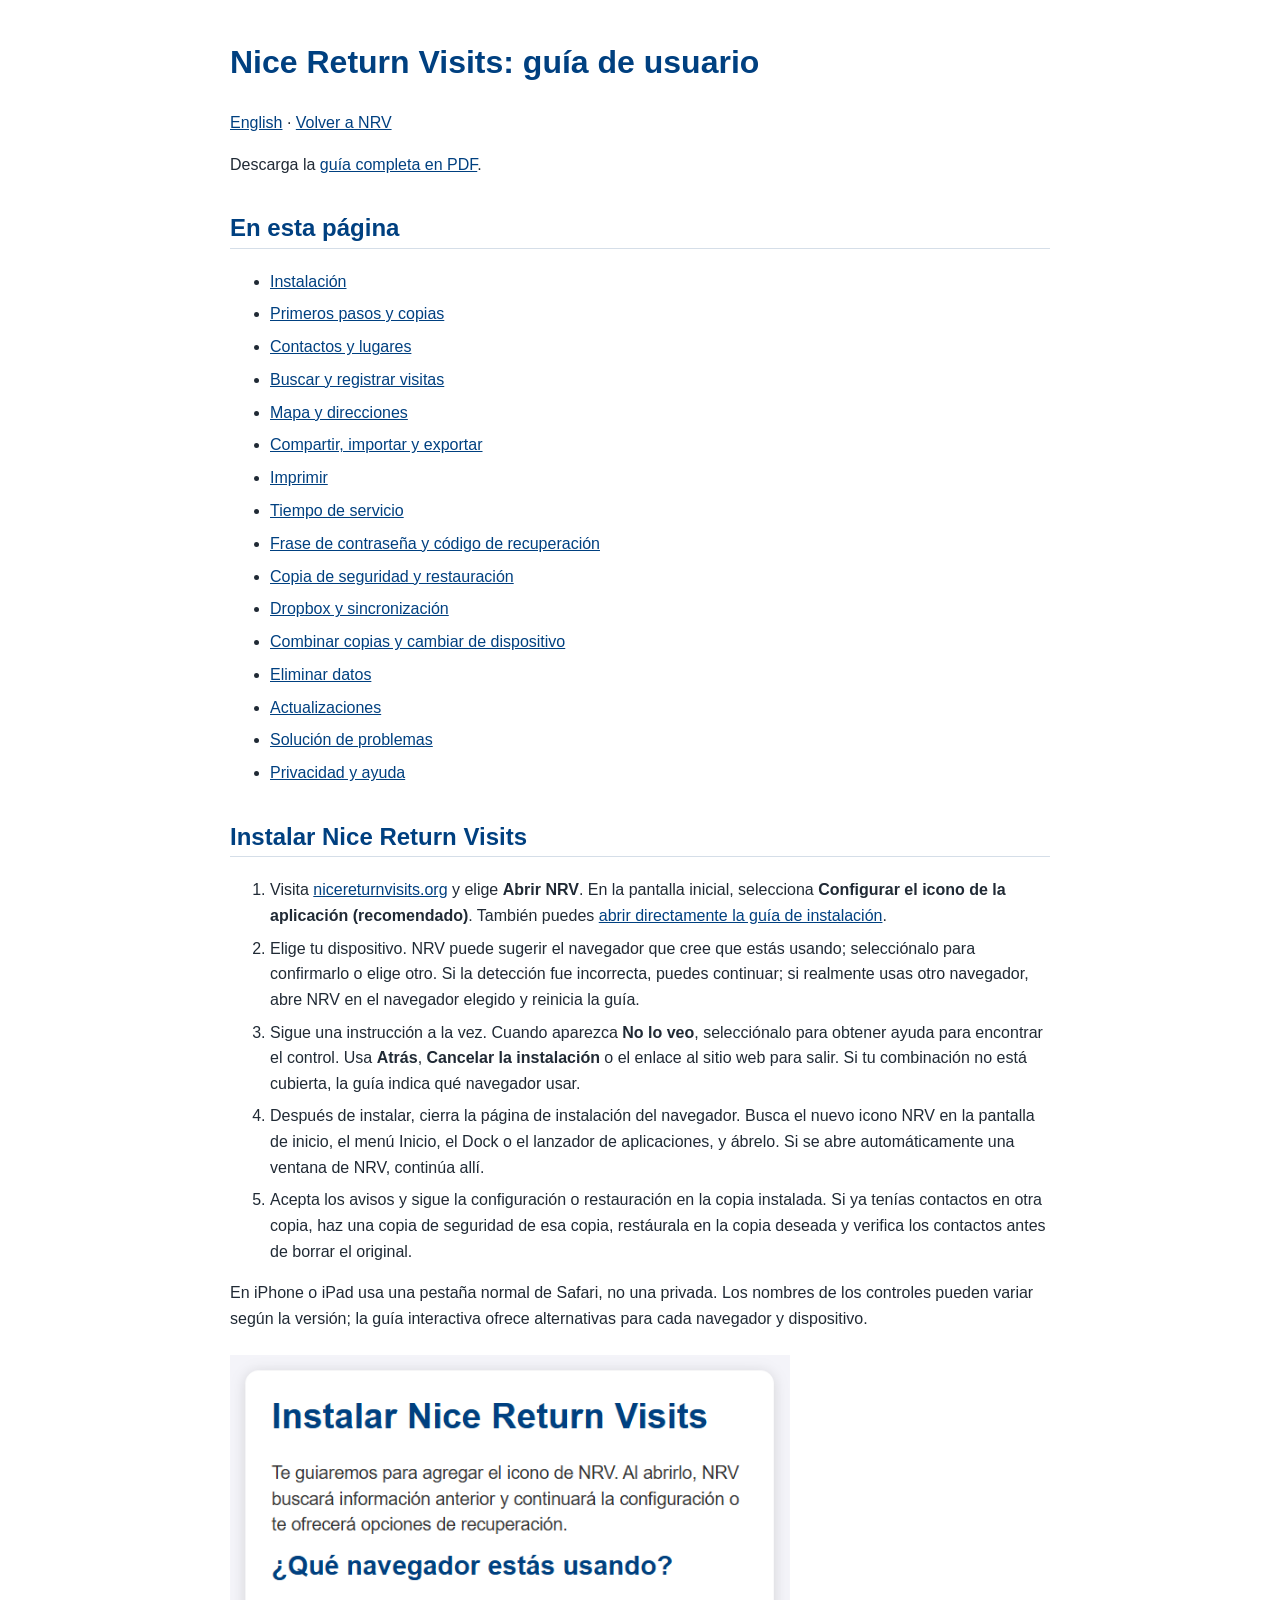
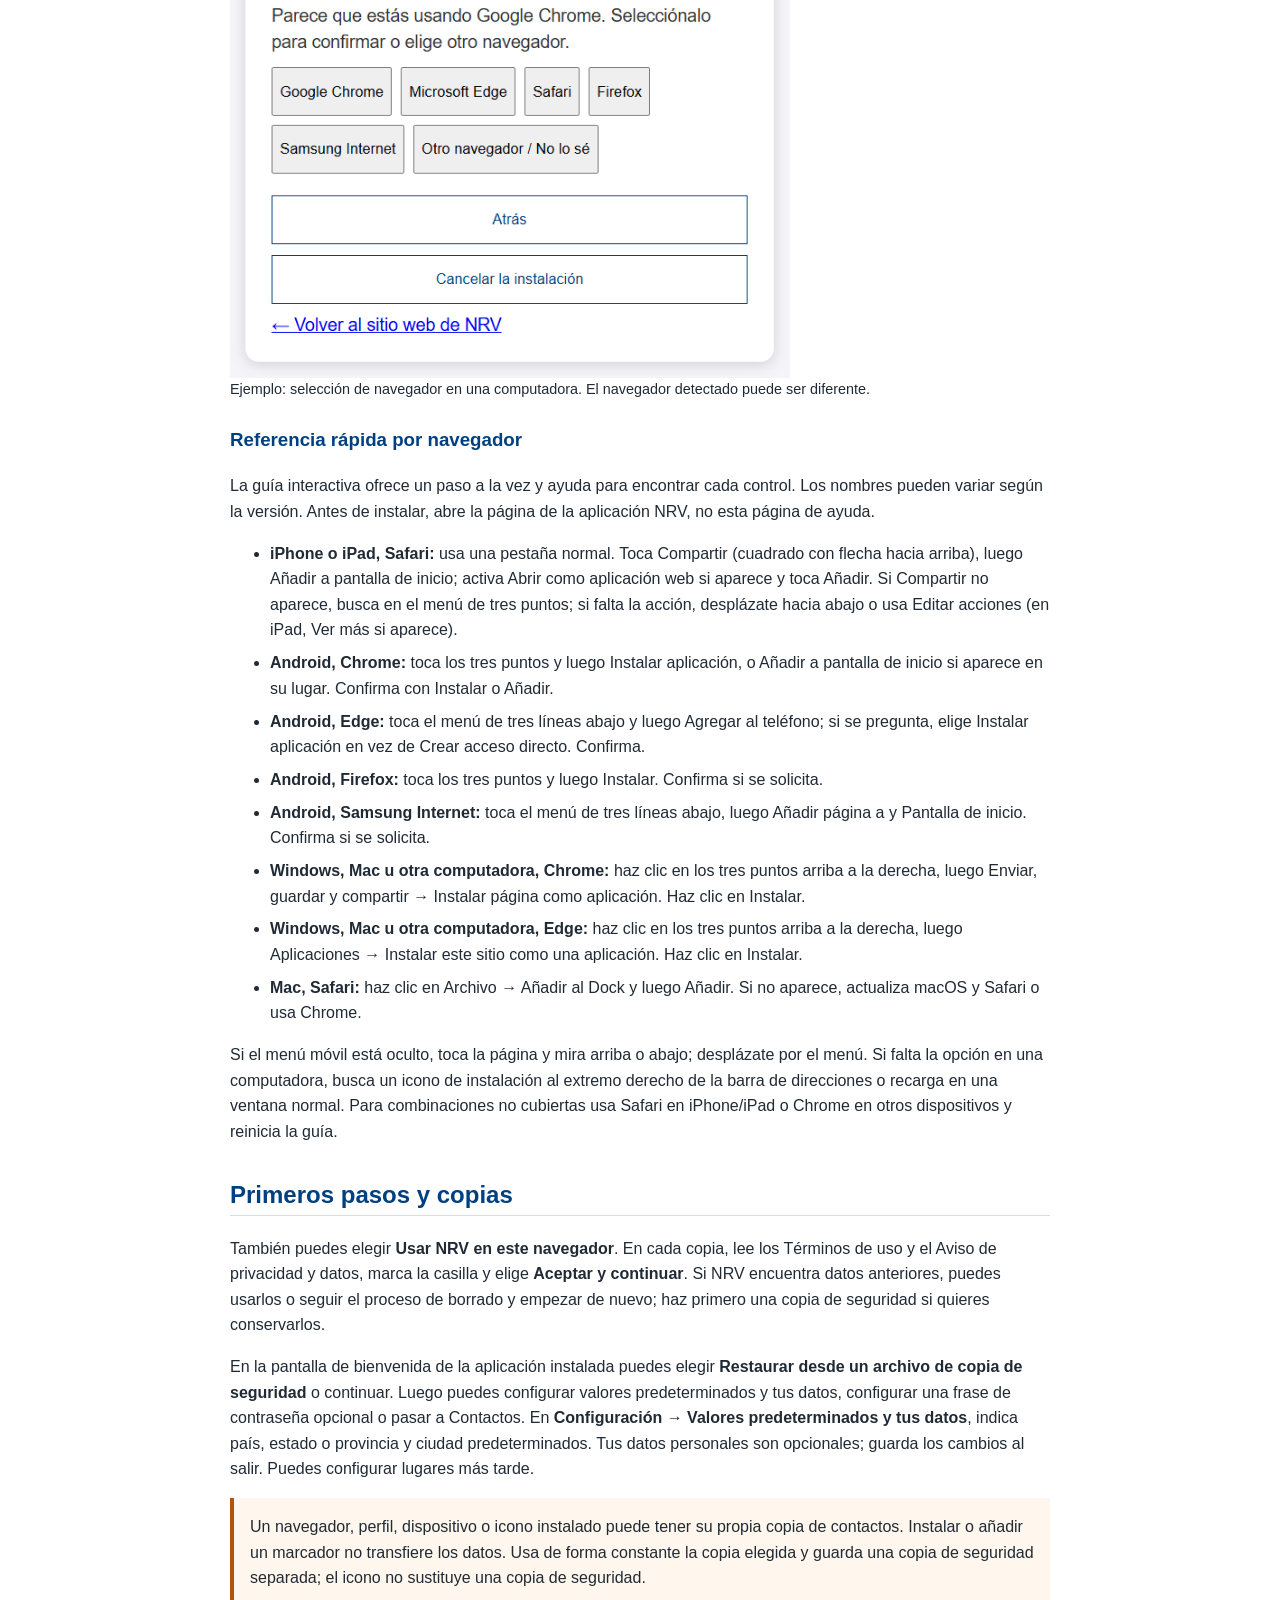
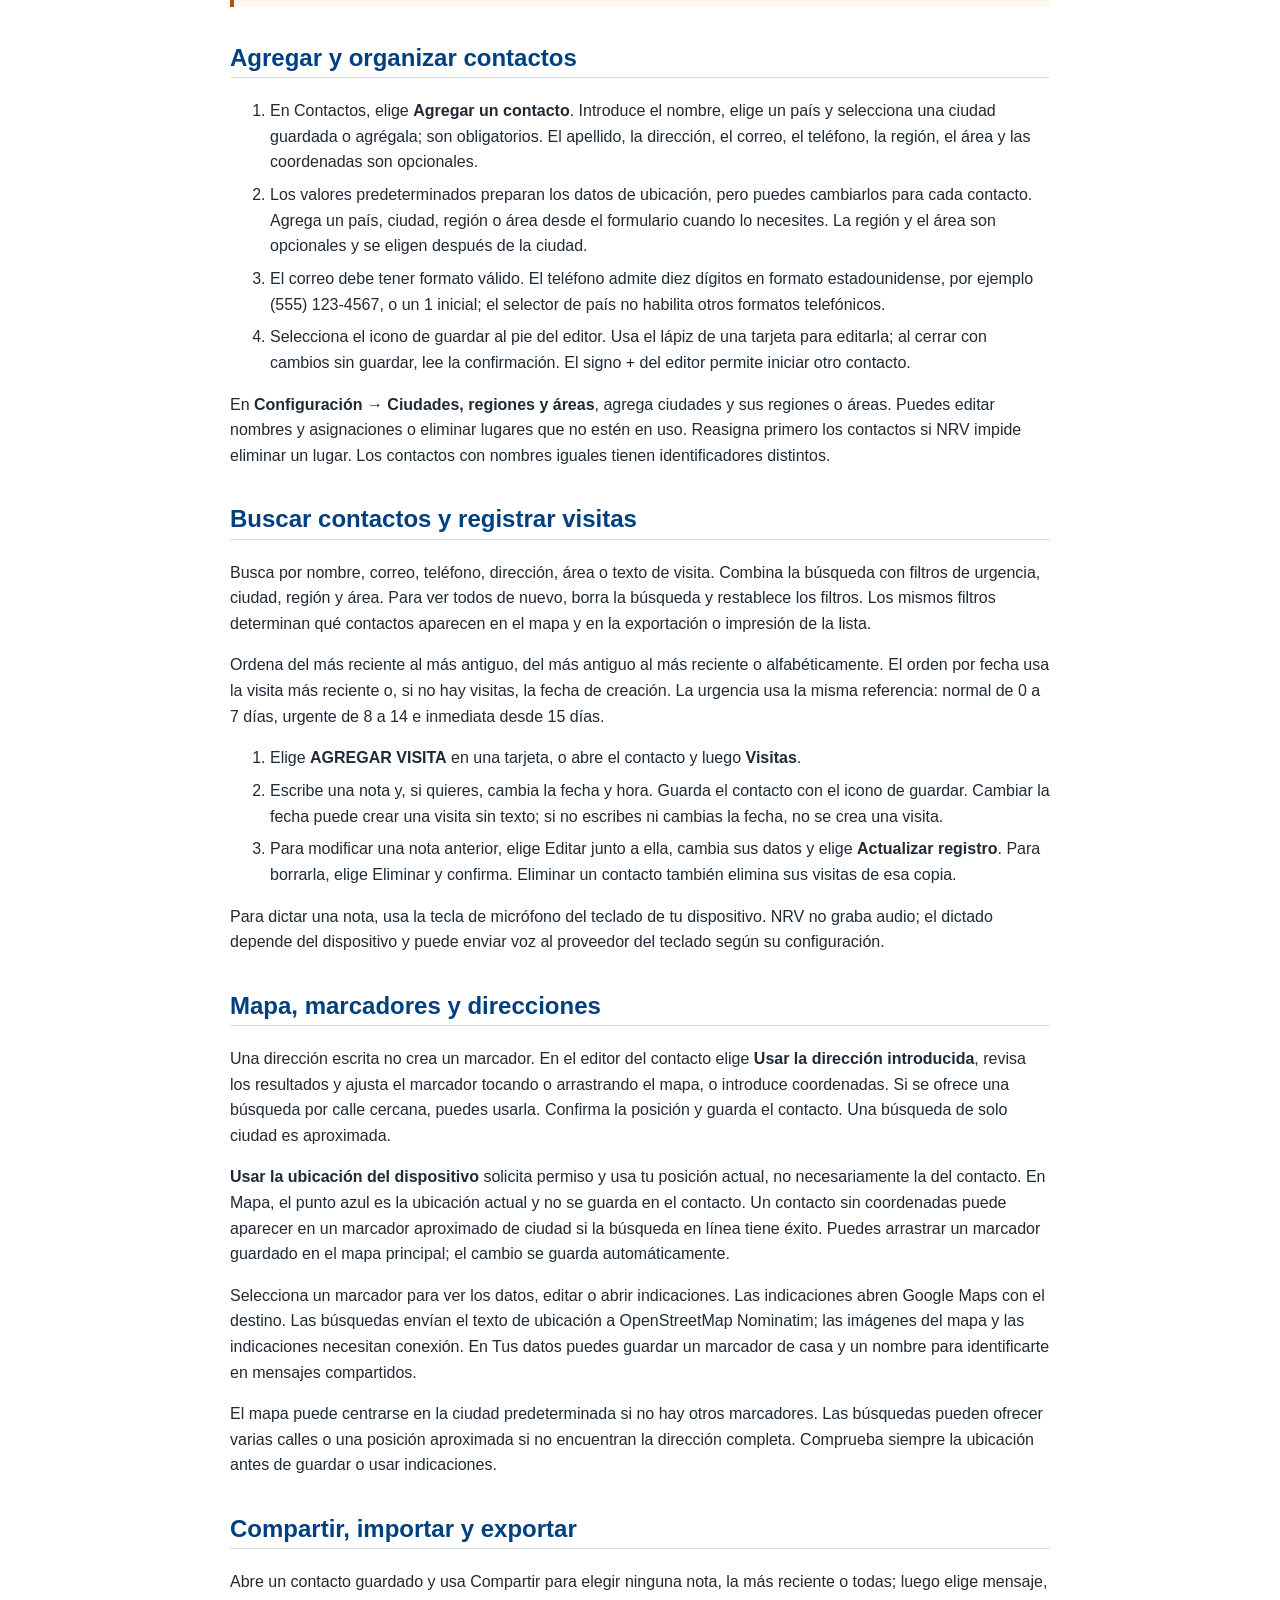
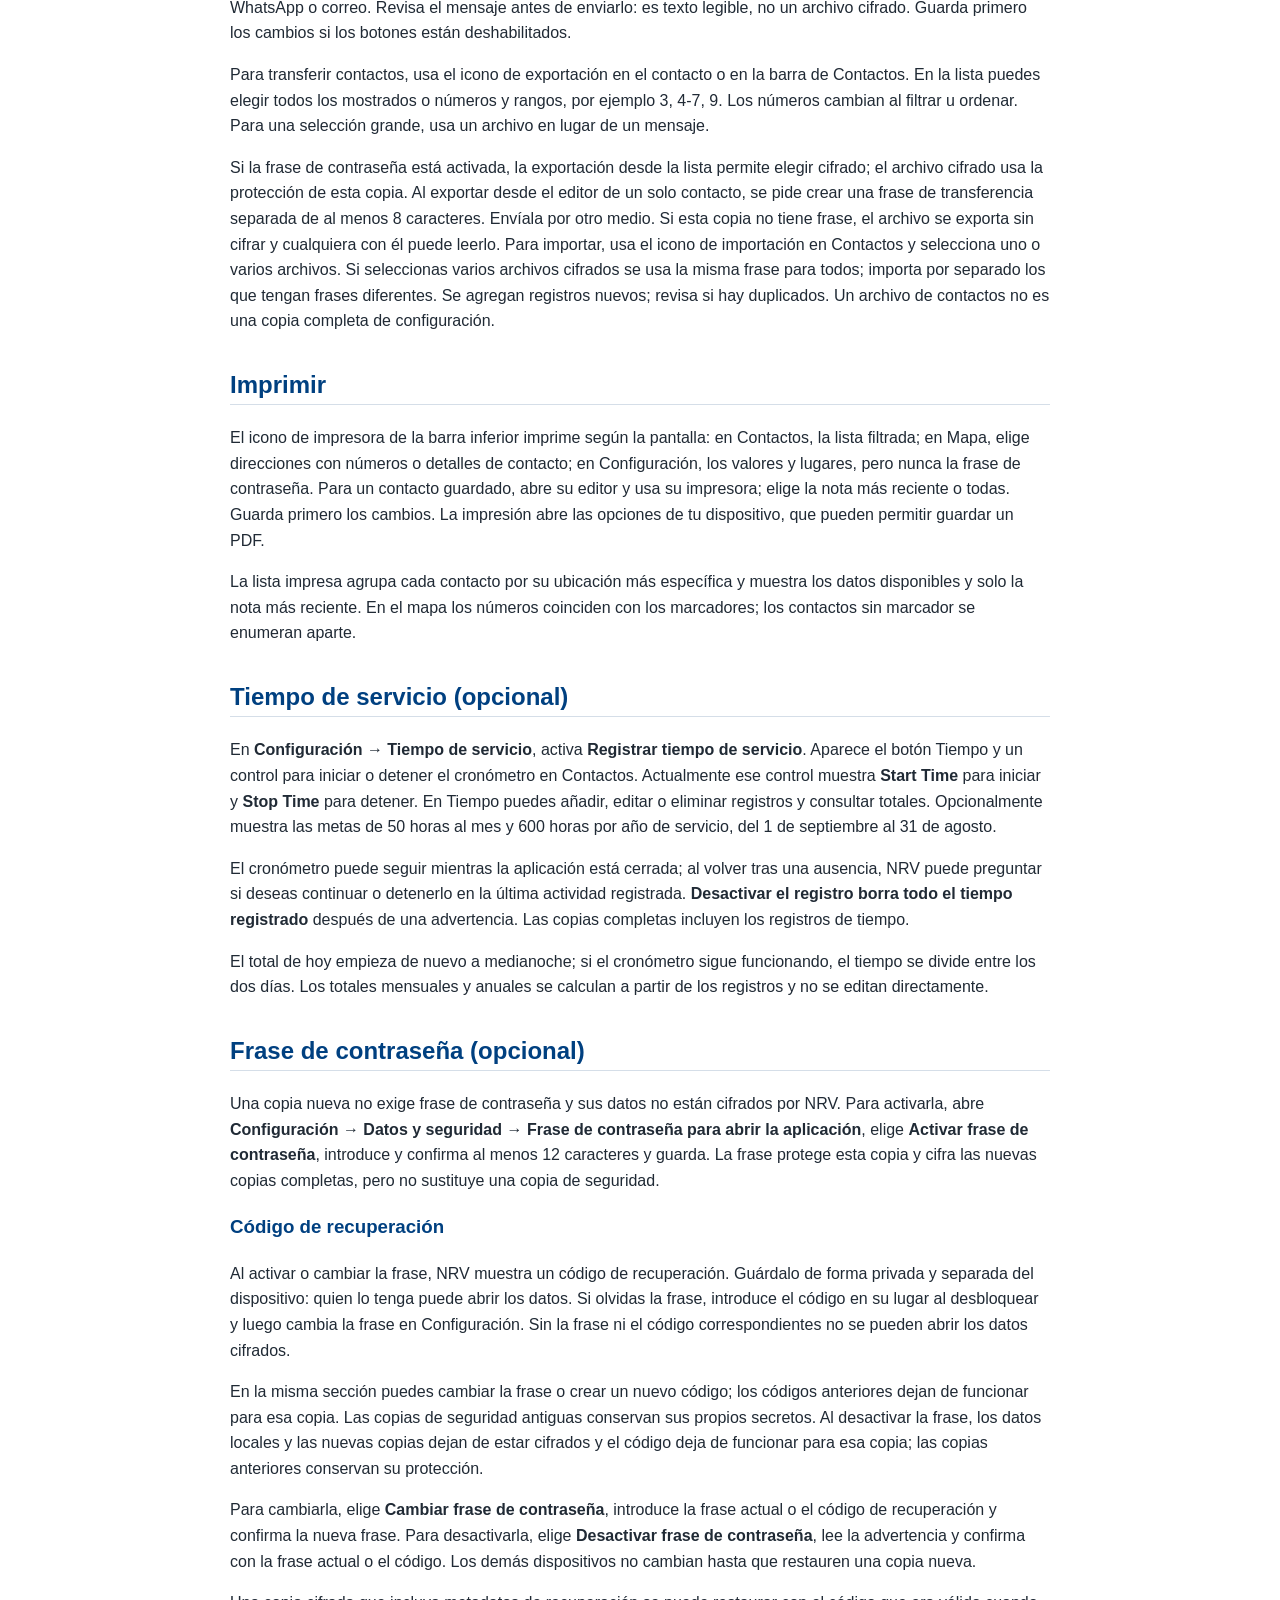
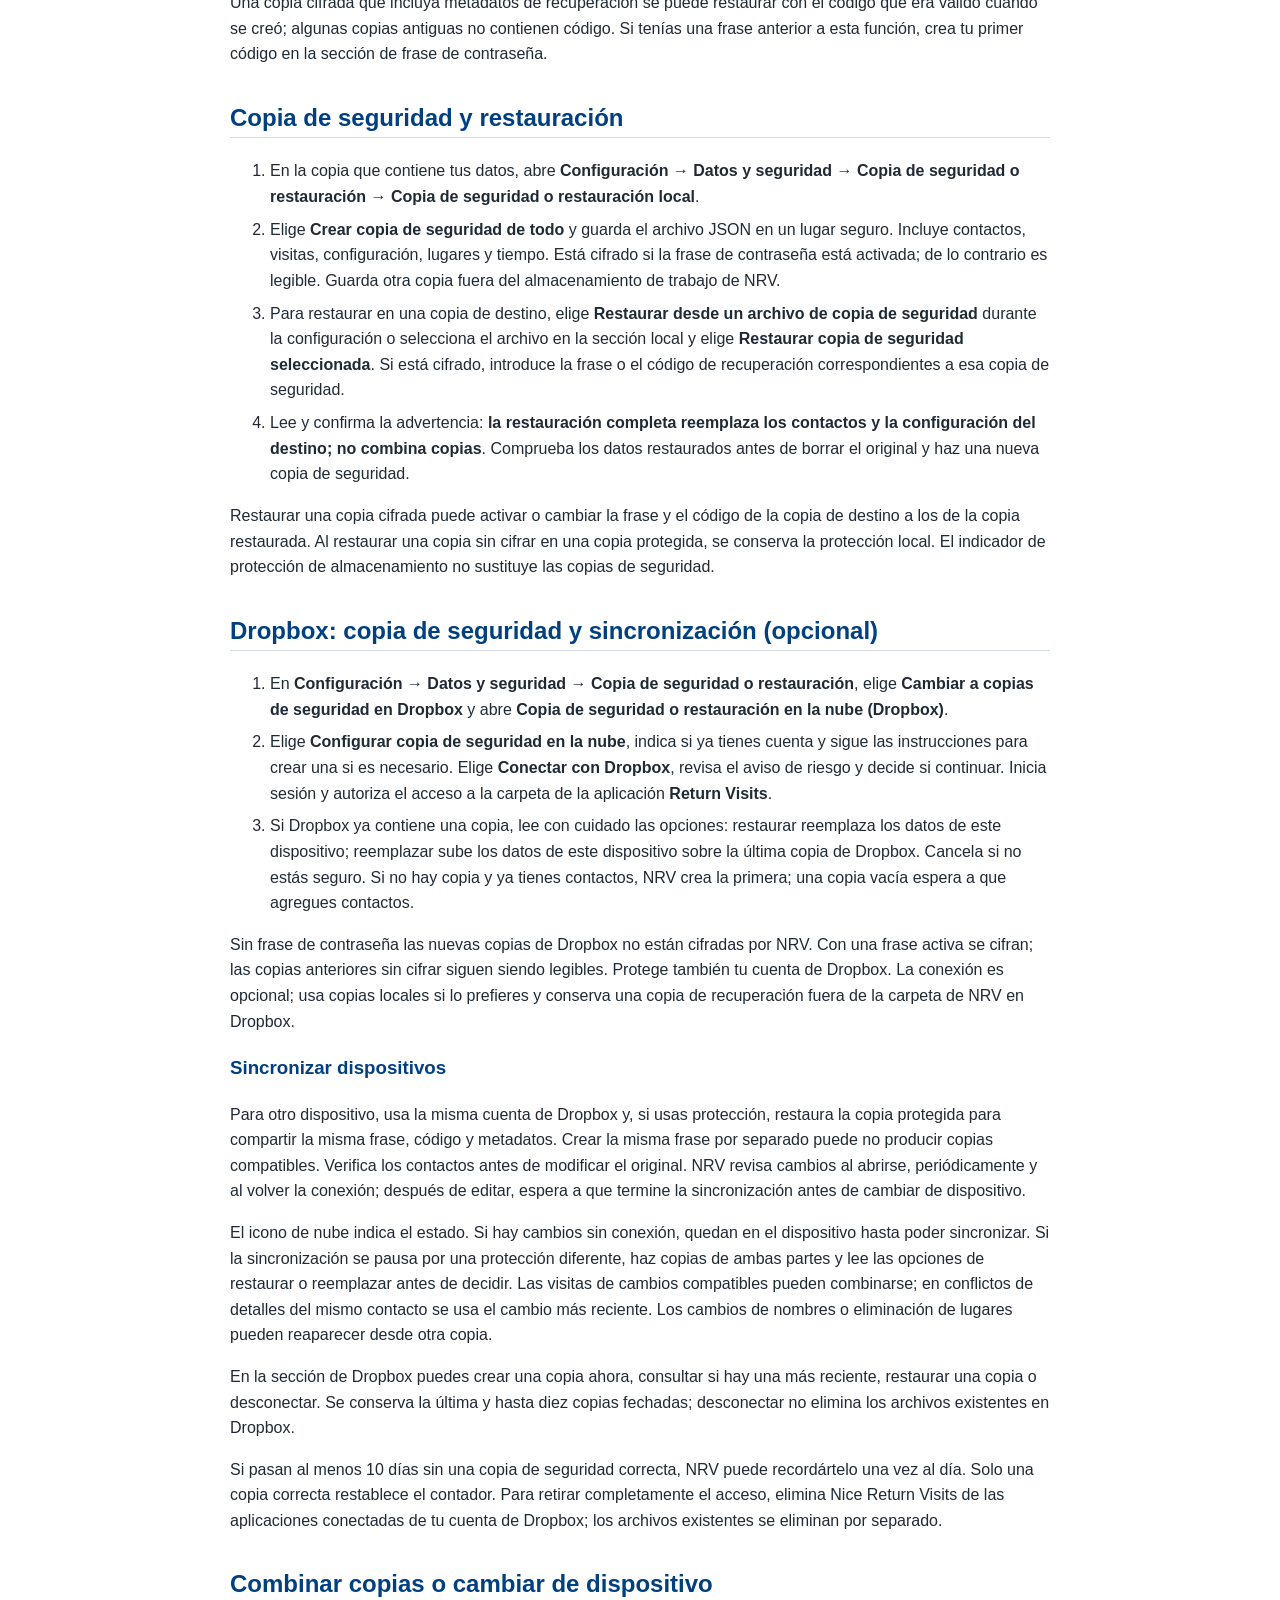
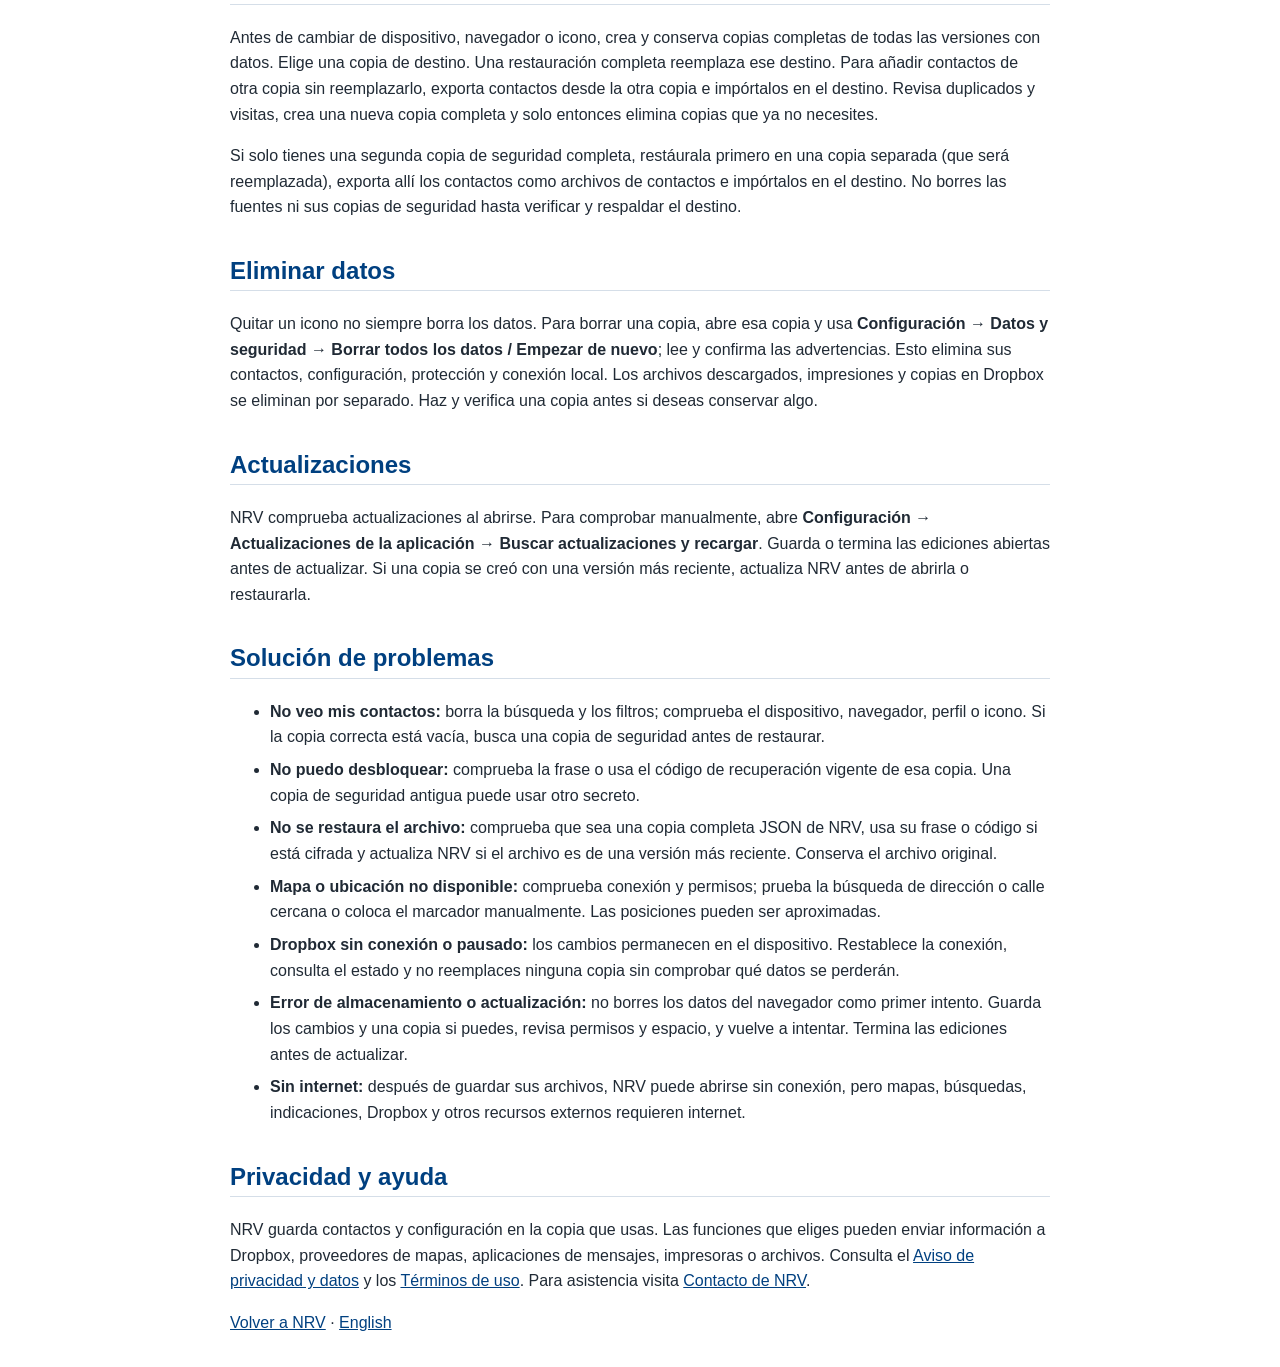
==== help-es.html @ f2c2efbd "Complete bilingual user guides and PDFs Co-authored-by: Copilot <223556219+Copilot@users.noreply.git" ====
<!doctype html>
<html lang="es">
<head>
  <meta charset="utf-8">
  <meta name="viewport" content="width=device-width, initial-scale=1">
  <meta name="description" content="Referencia práctica de Nice Return Visits">
  <title>Nice Return Visits - Guía de usuario</title>
  <style>
    body { font: 16px/1.6 Arial, sans-serif; color: #202a35; margin: 0 auto; max-width: 820px; padding: 1rem; }
    h1, h2, h3 { color: #004080; }
    h2 { margin-top: 2rem; border-bottom: 1px solid #d5dee8; }
    a { color: #004080; }
    a:focus-visible { outline: 3px solid #d97706; outline-offset: 3px; }
    li + li { margin-top: .45rem; }
    .notice { padding: 1rem; border-left: 4px solid #b45309; background: #fff7ed; }
    .guide-figure { margin: 1.5rem 0; }
    .guide-figure img { display: block; width: min(100%, 560px); height: auto; }
    .guide-figure figcaption { font-size: .9rem; }
    @media print { body { margin: 0; padding: 0; } .screen-only { display: none; } a { color: inherit; } h2, h3 { break-after: avoid; } .guide-figure { break-inside: avoid; } }
  </style>
</head>
<body>
  <header>
    <h1>Nice Return Visits: guía de usuario</h1>
    <p class="screen-only"><a href="./help.html">English</a> · <a href="./">Volver a NRV</a></p>
    <p class="screen-only">Descarga la <a href="./docs/NRV-Setup-User-Guide-es.pdf" download>guía completa en PDF</a>.</p>
  </header>
  <main>
    <nav aria-label="En esta página">
      <h2>En esta página</h2>
      <ul>
        <li><a href="#install-guide">Instalación</a></li>
        <li><a href="#first-setup">Primeros pasos y copias</a></li>
        <li><a href="#add-and-organize-contacts">Contactos y lugares</a></li>
        <li><a href="#find-contacts-and-record-visits">Buscar y registrar visitas</a></li>
        <li><a href="#map">Mapa y direcciones</a></li>
        <li><a href="#share">Compartir, importar y exportar</a></li>
        <li><a href="#print-contacts">Imprimir</a></li>
        <li><a href="#time-in-service">Tiempo de servicio</a></li>
        <li><a href="#passphrase-optional">Frase de contraseña y código de recuperación</a></li>
        <li><a href="#backup">Copia de seguridad y restauración</a></li>
        <li><a href="#cloud-backup">Dropbox y sincronización</a></li>
        <li><a href="#consolidate">Combinar copias y cambiar de dispositivo</a></li>
        <li><a href="#remove-data">Eliminar datos</a></li>
        <li><a href="#updates">Actualizaciones</a></li>
        <li><a href="#troubleshooting">Solución de problemas</a></li>
        <li><a href="#privacy">Privacidad y ayuda</a></li>
      </ul>
    </nav>

    <h2 id="install-guide">Instalar Nice Return Visits</h2>
    <ol>
      <li>Visita <a href="https://nicereturnvisits.org/es/">nicereturnvisits.org</a> y elige <strong>Abrir NRV</strong>. En la pantalla inicial, selecciona <strong>Configurar el icono de la aplicación (recomendado)</strong>. También puedes <a href="./index.html?lang=es&amp;install=1">abrir directamente la guía de instalación</a>.</li>
      <li>Elige tu dispositivo. NRV puede sugerir el navegador que cree que estás usando; selecciónalo para confirmarlo o elige otro. Si la detección fue incorrecta, puedes continuar; si realmente usas otro navegador, abre NRV en el navegador elegido y reinicia la guía.</li>
      <li>Sigue una instrucción a la vez. Cuando aparezca <strong>No lo veo</strong>, selecciónalo para obtener ayuda para encontrar el control. Usa <strong>Atrás</strong>, <strong>Cancelar la instalación</strong> o el enlace al sitio web para salir. Si tu combinación no está cubierta, la guía indica qué navegador usar.</li>
      <li>Después de instalar, cierra la página de instalación del navegador. Busca el nuevo icono NRV en la pantalla de inicio, el menú Inicio, el Dock o el lanzador de aplicaciones, y ábrelo. Si se abre automáticamente una ventana de NRV, continúa allí.</li>
      <li>Acepta los avisos y sigue la configuración o restauración en la copia instalada. Si ya tenías contactos en otra copia, haz una copia de seguridad de esa copia, restáurala en la copia deseada y verifica los contactos antes de borrar el original.</li>
    </ol>
    <p>En iPhone o iPad usa una pestaña normal de Safari, no una privada. Los nombres de los controles pueden variar según la versión; la guía interactiva ofrece alternativas para cada navegador y dispositivo.</p>
    <figure class="guide-figure">
      <img src="./docs/install-browser-es.png" alt="La guía de instalación pregunta qué navegador usas y permite confirmar el detectado o elegir otro.">
      <figcaption>Ejemplo: selección de navegador en una computadora. El navegador detectado puede ser diferente.</figcaption>
    </figure>
    <h3>Referencia rápida por navegador</h3>
    <p>La guía interactiva ofrece un paso a la vez y ayuda para encontrar cada control. Los nombres pueden variar según la versión. Antes de instalar, abre la página de la aplicación NRV, no esta página de ayuda.</p>
    <ul>
      <li><strong>iPhone o iPad, Safari:</strong> usa una pestaña normal. Toca Compartir (cuadrado con flecha hacia arriba), luego Añadir a pantalla de inicio; activa Abrir como aplicación web si aparece y toca Añadir. Si Compartir no aparece, busca en el menú de tres puntos; si falta la acción, desplázate hacia abajo o usa Editar acciones (en iPad, Ver más si aparece).</li>
      <li><strong>Android, Chrome:</strong> toca los tres puntos y luego Instalar aplicación, o Añadir a pantalla de inicio si aparece en su lugar. Confirma con Instalar o Añadir.</li>
      <li><strong>Android, Edge:</strong> toca el menú de tres líneas abajo y luego Agregar al teléfono; si se pregunta, elige Instalar aplicación en vez de Crear acceso directo. Confirma.</li>
      <li><strong>Android, Firefox:</strong> toca los tres puntos y luego Instalar. Confirma si se solicita.</li>
      <li><strong>Android, Samsung Internet:</strong> toca el menú de tres líneas abajo, luego Añadir página a y Pantalla de inicio. Confirma si se solicita.</li>
      <li><strong>Windows, Mac u otra computadora, Chrome:</strong> haz clic en los tres puntos arriba a la derecha, luego Enviar, guardar y compartir → Instalar página como aplicación. Haz clic en Instalar.</li>
      <li><strong>Windows, Mac u otra computadora, Edge:</strong> haz clic en los tres puntos arriba a la derecha, luego Aplicaciones → Instalar este sitio como una aplicación. Haz clic en Instalar.</li>
      <li><strong>Mac, Safari:</strong> haz clic en Archivo → Añadir al Dock y luego Añadir. Si no aparece, actualiza macOS y Safari o usa Chrome.</li>
    </ul>
    <p>Si el menú móvil está oculto, toca la página y mira arriba o abajo; desplázate por el menú. Si falta la opción en una computadora, busca un icono de instalación al extremo derecho de la barra de direcciones o recarga en una ventana normal. Para combinaciones no cubiertas usa Safari en iPhone/iPad o Chrome en otros dispositivos y reinicia la guía.</p>

    <h2 id="first-setup">Primeros pasos y copias</h2>
    <p>También puedes elegir <strong>Usar NRV en este navegador</strong>. En cada copia, lee los Términos de uso y el Aviso de privacidad y datos, marca la casilla y elige <strong>Aceptar y continuar</strong>. Si NRV encuentra datos anteriores, puedes usarlos o seguir el proceso de borrado y empezar de nuevo; haz primero una copia de seguridad si quieres conservarlos.</p>
    <p>En la pantalla de bienvenida de la aplicación instalada puedes elegir <strong>Restaurar desde un archivo de copia de seguridad</strong> o continuar. Luego puedes configurar valores predeterminados y tus datos, configurar una frase de contraseña opcional o pasar a Contactos. En <strong>Configuración → Valores predeterminados y tus datos</strong>, indica país, estado o provincia y ciudad predeterminados. Tus datos personales son opcionales; guarda los cambios al salir. Puedes configurar lugares más tarde.</p>
    <p class="notice">Un navegador, perfil, dispositivo o icono instalado puede tener su propia copia de contactos. Instalar o añadir un marcador no transfiere los datos. Usa de forma constante la copia elegida y guarda una copia de seguridad separada; el icono no sustituye una copia de seguridad.</p>

    <h2 id="add-and-organize-contacts">Agregar y organizar contactos</h2>
    <ol>
      <li>En Contactos, elige <strong>Agregar un contacto</strong>. Introduce el nombre, elige un país y selecciona una ciudad guardada o agrégala; son obligatorios. El apellido, la dirección, el correo, el teléfono, la región, el área y las coordenadas son opcionales.</li>
      <li>Los valores predeterminados preparan los datos de ubicación, pero puedes cambiarlos para cada contacto. Agrega un país, ciudad, región o área desde el formulario cuando lo necesites. La región y el área son opcionales y se eligen después de la ciudad.</li>
      <li>El correo debe tener formato válido. El teléfono admite diez dígitos en formato estadounidense, por ejemplo (555) 123-4567, o un 1 inicial; el selector de país no habilita otros formatos telefónicos.</li>
      <li>Selecciona el icono de guardar al pie del editor. Usa el lápiz de una tarjeta para editarla; al cerrar con cambios sin guardar, lee la confirmación. El signo + del editor permite iniciar otro contacto.</li>
    </ol>
    <p>En <strong>Configuración → Ciudades, regiones y áreas</strong>, agrega ciudades y sus regiones o áreas. Puedes editar nombres y asignaciones o eliminar lugares que no estén en uso. Reasigna primero los contactos si NRV impide eliminar un lugar. Los contactos con nombres iguales tienen identificadores distintos.</p>

    <h2 id="find-contacts-and-record-visits">Buscar contactos y registrar visitas</h2>
    <p>Busca por nombre, correo, teléfono, dirección, área o texto de visita. Combina la búsqueda con filtros de urgencia, ciudad, región y área. Para ver todos de nuevo, borra la búsqueda y restablece los filtros. Los mismos filtros determinan qué contactos aparecen en el mapa y en la exportación o impresión de la lista.</p>
    <p>Ordena del más reciente al más antiguo, del más antiguo al más reciente o alfabéticamente. El orden por fecha usa la visita más reciente o, si no hay visitas, la fecha de creación. La urgencia usa la misma referencia: normal de 0 a 7 días, urgente de 8 a 14 e inmediata desde 15 días.</p>
    <ol>
      <li>Elige <strong>AGREGAR VISITA</strong> en una tarjeta, o abre el contacto y luego <strong>Visitas</strong>.</li>
      <li>Escribe una nota y, si quieres, cambia la fecha y hora. Guarda el contacto con el icono de guardar. Cambiar la fecha puede crear una visita sin texto; si no escribes ni cambias la fecha, no se crea una visita.</li>
      <li>Para modificar una nota anterior, elige Editar junto a ella, cambia sus datos y elige <strong>Actualizar registro</strong>. Para borrarla, elige Eliminar y confirma. Eliminar un contacto también elimina sus visitas de esa copia.</li>
    </ol>
    <p>Para dictar una nota, usa la tecla de micrófono del teclado de tu dispositivo. NRV no graba audio; el dictado depende del dispositivo y puede enviar voz al proveedor del teclado según su configuración.</p>

    <h2 id="map">Mapa, marcadores y direcciones</h2>
    <p>Una dirección escrita no crea un marcador. En el editor del contacto elige <strong>Usar la dirección introducida</strong>, revisa los resultados y ajusta el marcador tocando o arrastrando el mapa, o introduce coordenadas. Si se ofrece una búsqueda por calle cercana, puedes usarla. Confirma la posición y guarda el contacto. Una búsqueda de solo ciudad es aproximada.</p>
    <p><strong>Usar la ubicación del dispositivo</strong> solicita permiso y usa tu posición actual, no necesariamente la del contacto. En Mapa, el punto azul es la ubicación actual y no se guarda en el contacto. Un contacto sin coordenadas puede aparecer en un marcador aproximado de ciudad si la búsqueda en línea tiene éxito. Puedes arrastrar un marcador guardado en el mapa principal; el cambio se guarda automáticamente.</p>
    <p>Selecciona un marcador para ver los datos, editar o abrir indicaciones. Las indicaciones abren Google Maps con el destino. Las búsquedas envían el texto de ubicación a OpenStreetMap Nominatim; las imágenes del mapa y las indicaciones necesitan conexión. En Tus datos puedes guardar un marcador de casa y un nombre para identificarte en mensajes compartidos.</p>
    <p>El mapa puede centrarse en la ciudad predeterminada si no hay otros marcadores. Las búsquedas pueden ofrecer varias calles o una posición aproximada si no encuentran la dirección completa. Comprueba siempre la ubicación antes de guardar o usar indicaciones.</p>

    <h2 id="share">Compartir, importar y exportar</h2>
    <p>Abre un contacto guardado y usa Compartir para elegir ninguna nota, la más reciente o todas; luego elige mensaje, WhatsApp o correo. Revisa el mensaje antes de enviarlo: es texto legible, no un archivo cifrado. Guarda primero los cambios si los botones están deshabilitados.</p>
    <p>Para transferir contactos, usa el icono de exportación en el contacto o en la barra de Contactos. En la lista puedes elegir todos los mostrados o números y rangos, por ejemplo 3, 4-7, 9. Los números cambian al filtrar u ordenar. Para una selección grande, usa un archivo en lugar de un mensaje.</p>
    <p>Si la frase de contraseña está activada, la exportación desde la lista permite elegir cifrado; el archivo cifrado usa la protección de esta copia. Al exportar desde el editor de un solo contacto, se pide crear una frase de transferencia separada de al menos 8 caracteres. Envíala por otro medio. Si esta copia no tiene frase, el archivo se exporta sin cifrar y cualquiera con él puede leerlo. Para importar, usa el icono de importación en Contactos y selecciona uno o varios archivos. Si seleccionas varios archivos cifrados se usa la misma frase para todos; importa por separado los que tengan frases diferentes. Se agregan registros nuevos; revisa si hay duplicados. Un archivo de contactos no es una copia completa de configuración.</p>

    <h2 id="print-contacts">Imprimir</h2>
    <p>El icono de impresora de la barra inferior imprime según la pantalla: en Contactos, la lista filtrada; en Mapa, elige direcciones con números o detalles de contacto; en Configuración, los valores y lugares, pero nunca la frase de contraseña. Para un contacto guardado, abre su editor y usa su impresora; elige la nota más reciente o todas. Guarda primero los cambios. La impresión abre las opciones de tu dispositivo, que pueden permitir guardar un PDF.</p>
    <p>La lista impresa agrupa cada contacto por su ubicación más específica y muestra los datos disponibles y solo la nota más reciente. En el mapa los números coinciden con los marcadores; los contactos sin marcador se enumeran aparte.</p>

    <h2 id="time-in-service">Tiempo de servicio (opcional)</h2>
    <p>En <strong>Configuración → Tiempo de servicio</strong>, activa <strong>Registrar tiempo de servicio</strong>. Aparece el botón Tiempo y un control para iniciar o detener el cronómetro en Contactos. Actualmente ese control muestra <strong>Start Time</strong> para iniciar y <strong>Stop Time</strong> para detener. En Tiempo puedes añadir, editar o eliminar registros y consultar totales. Opcionalmente muestra las metas de 50 horas al mes y 600 horas por año de servicio, del 1 de septiembre al 31 de agosto.</p>
    <p>El cronómetro puede seguir mientras la aplicación está cerrada; al volver tras una ausencia, NRV puede preguntar si deseas continuar o detenerlo en la última actividad registrada. <strong>Desactivar el registro borra todo el tiempo registrado</strong> después de una advertencia. Las copias completas incluyen los registros de tiempo.</p>
    <p>El total de hoy empieza de nuevo a medianoche; si el cronómetro sigue funcionando, el tiempo se divide entre los dos días. Los totales mensuales y anuales se calculan a partir de los registros y no se editan directamente.</p>

    <h2 id="passphrase-optional">Frase de contraseña (opcional)</h2>
    <p>Una copia nueva no exige frase de contraseña y sus datos no están cifrados por NRV. Para activarla, abre <strong>Configuración → Datos y seguridad → Frase de contraseña para abrir la aplicación</strong>, elige <strong>Activar frase de contraseña</strong>, introduce y confirma al menos 12 caracteres y guarda. La frase protege esta copia y cifra las nuevas copias completas, pero no sustituye una copia de seguridad.</p>
    <h3 id="recovery-code">Código de recuperación</h3>
    <p>Al activar o cambiar la frase, NRV muestra un código de recuperación. Guárdalo de forma privada y separada del dispositivo: quien lo tenga puede abrir los datos. Si olvidas la frase, introduce el código en su lugar al desbloquear y luego cambia la frase en Configuración. Sin la frase ni el código correspondientes no se pueden abrir los datos cifrados.</p>
    <p>En la misma sección puedes cambiar la frase o crear un nuevo código; los códigos anteriores dejan de funcionar para esa copia. Las copias de seguridad antiguas conservan sus propios secretos. Al desactivar la frase, los datos locales y las nuevas copias dejan de estar cifrados y el código deja de funcionar para esa copia; las copias anteriores conservan su protección.</p>
    <p>Para cambiarla, elige <strong>Cambiar frase de contraseña</strong>, introduce la frase actual o el código de recuperación y confirma la nueva frase. Para desactivarla, elige <strong>Desactivar frase de contraseña</strong>, lee la advertencia y confirma con la frase actual o el código. Los demás dispositivos no cambian hasta que restauren una copia nueva.</p>
    <p>Una copia cifrada que incluya metadatos de recuperación se puede restaurar con el código que era válido cuando se creó; algunas copias antiguas no contienen código. Si tenías una frase anterior a esta función, crea tu primer código en la sección de frase de contraseña.</p>

    <h2 id="backup">Copia de seguridad y restauración</h2>
    <ol>
      <li>En la copia que contiene tus datos, abre <strong>Configuración → Datos y seguridad → Copia de seguridad o restauración → Copia de seguridad o restauración local</strong>.</li>
      <li>Elige <strong>Crear copia de seguridad de todo</strong> y guarda el archivo JSON en un lugar seguro. Incluye contactos, visitas, configuración, lugares y tiempo. Está cifrado si la frase de contraseña está activada; de lo contrario es legible. Guarda otra copia fuera del almacenamiento de trabajo de NRV.</li>
      <li>Para restaurar en una copia de destino, elige <strong>Restaurar desde un archivo de copia de seguridad</strong> durante la configuración o selecciona el archivo en la sección local y elige <strong>Restaurar copia de seguridad seleccionada</strong>. Si está cifrado, introduce la frase o el código de recuperación correspondientes a esa copia de seguridad.</li>
      <li>Lee y confirma la advertencia: <strong>la restauración completa reemplaza los contactos y la configuración del destino; no combina copias</strong>. Comprueba los datos restaurados antes de borrar el original y haz una nueva copia de seguridad.</li>
    </ol>
    <p>Restaurar una copia cifrada puede activar o cambiar la frase y el código de la copia de destino a los de la copia restaurada. Al restaurar una copia sin cifrar en una copia protegida, se conserva la protección local. El indicador de protección de almacenamiento no sustituye las copias de seguridad.</p>

    <h2 id="cloud-backup">Dropbox: copia de seguridad y sincronización (opcional)</h2>
    <ol>
      <li>En <strong>Configuración → Datos y seguridad → Copia de seguridad o restauración</strong>, elige <strong>Cambiar a copias de seguridad en Dropbox</strong> y abre <strong>Copia de seguridad o restauración en la nube (Dropbox)</strong>.</li>
      <li>Elige <strong>Configurar copia de seguridad en la nube</strong>, indica si ya tienes cuenta y sigue las instrucciones para crear una si es necesario. Elige <strong>Conectar con Dropbox</strong>, revisa el aviso de riesgo y decide si continuar. Inicia sesión y autoriza el acceso a la carpeta de la aplicación <strong>Return Visits</strong>.</li>
      <li>Si Dropbox ya contiene una copia, lee con cuidado las opciones: restaurar reemplaza los datos de este dispositivo; reemplazar sube los datos de este dispositivo sobre la última copia de Dropbox. Cancela si no estás seguro. Si no hay copia y ya tienes contactos, NRV crea la primera; una copia vacía espera a que agregues contactos.</li>
    </ol>
    <p>Sin frase de contraseña las nuevas copias de Dropbox no están cifradas por NRV. Con una frase activa se cifran; las copias anteriores sin cifrar siguen siendo legibles. Protege también tu cuenta de Dropbox. La conexión es opcional; usa copias locales si lo prefieres y conserva una copia de recuperación fuera de la carpeta de NRV en Dropbox.</p>
    <h3 id="sync">Sincronizar dispositivos</h3>
    <p>Para otro dispositivo, usa la misma cuenta de Dropbox y, si usas protección, restaura la copia protegida para compartir la misma frase, código y metadatos. Crear la misma frase por separado puede no producir copias compatibles. Verifica los contactos antes de modificar el original. NRV revisa cambios al abrirse, periódicamente y al volver la conexión; después de editar, espera a que termine la sincronización antes de cambiar de dispositivo.</p>
    <p>El icono de nube indica el estado. Si hay cambios sin conexión, quedan en el dispositivo hasta poder sincronizar. Si la sincronización se pausa por una protección diferente, haz copias de ambas partes y lee las opciones de restaurar o reemplazar antes de decidir. Las visitas de cambios compatibles pueden combinarse; en conflictos de detalles del mismo contacto se usa el cambio más reciente. Los cambios de nombres o eliminación de lugares pueden reaparecer desde otra copia.</p>
    <p>En la sección de Dropbox puedes crear una copia ahora, consultar si hay una más reciente, restaurar una copia o desconectar. Se conserva la última y hasta diez copias fechadas; desconectar no elimina los archivos existentes en Dropbox.</p>
    <p>Si pasan al menos 10 días sin una copia de seguridad correcta, NRV puede recordártelo una vez al día. Solo una copia correcta restablece el contador. Para retirar completamente el acceso, elimina Nice Return Visits de las aplicaciones conectadas de tu cuenta de Dropbox; los archivos existentes se eliminan por separado.</p>

    <h2 id="consolidate">Combinar copias o cambiar de dispositivo</h2>
    <p>Antes de cambiar de dispositivo, navegador o icono, crea y conserva copias completas de todas las versiones con datos. Elige una copia de destino. Una restauración completa reemplaza ese destino. Para añadir contactos de otra copia sin reemplazarlo, exporta contactos desde la otra copia e impórtalos en el destino. Revisa duplicados y visitas, crea una nueva copia completa y solo entonces elimina copias que ya no necesites.</p>
    <p>Si solo tienes una segunda copia de seguridad completa, restáurala primero en una copia separada (que será reemplazada), exporta allí los contactos como archivos de contactos e impórtalos en el destino. No borres las fuentes ni sus copias de seguridad hasta verificar y respaldar el destino.</p>

    <h2 id="remove-data">Eliminar datos</h2>
    <p>Quitar un icono no siempre borra los datos. Para borrar una copia, abre esa copia y usa <strong>Configuración → Datos y seguridad → Borrar todos los datos / Empezar de nuevo</strong>; lee y confirma las advertencias. Esto elimina sus contactos, configuración, protección y conexión local. Los archivos descargados, impresiones y copias en Dropbox se eliminan por separado. Haz y verifica una copia antes si deseas conservar algo.</p>

    <h2 id="updates">Actualizaciones</h2>
    <p>NRV comprueba actualizaciones al abrirse. Para comprobar manualmente, abre <strong>Configuración → Actualizaciones de la aplicación → Buscar actualizaciones y recargar</strong>. Guarda o termina las ediciones abiertas antes de actualizar. Si una copia se creó con una versión más reciente, actualiza NRV antes de abrirla o restaurarla.</p>

    <h2 id="troubleshooting">Solución de problemas</h2>
    <ul>
      <li><strong>No veo mis contactos:</strong> borra la búsqueda y los filtros; comprueba el dispositivo, navegador, perfil o icono. Si la copia correcta está vacía, busca una copia de seguridad antes de restaurar.</li>
      <li><strong>No puedo desbloquear:</strong> comprueba la frase o usa el código de recuperación vigente de esa copia. Una copia de seguridad antigua puede usar otro secreto.</li>
      <li><strong>No se restaura el archivo:</strong> comprueba que sea una copia completa JSON de NRV, usa su frase o código si está cifrada y actualiza NRV si el archivo es de una versión más reciente. Conserva el archivo original.</li>
      <li><strong>Mapa o ubicación no disponible:</strong> comprueba conexión y permisos; prueba la búsqueda de dirección o calle cercana o coloca el marcador manualmente. Las posiciones pueden ser aproximadas.</li>
      <li><strong>Dropbox sin conexión o pausado:</strong> los cambios permanecen en el dispositivo. Restablece la conexión, consulta el estado y no reemplaces ninguna copia sin comprobar qué datos se perderán.</li>
      <li><strong>Error de almacenamiento o actualización:</strong> no borres los datos del navegador como primer intento. Guarda los cambios y una copia si puedes, revisa permisos y espacio, y vuelve a intentar. Termina las ediciones antes de actualizar.</li>
      <li><strong>Sin internet:</strong> después de guardar sus archivos, NRV puede abrirse sin conexión, pero mapas, búsquedas, indicaciones, Dropbox y otros recursos externos requieren internet.</li>
    </ul>
    <h2 id="privacy">Privacidad y ayuda</h2>
    <p>NRV guarda contactos y configuración en la copia que usas. Las funciones que eliges pueden enviar información a Dropbox, proveedores de mapas, aplicaciones de mensajes, impresoras o archivos. Consulta el <a href="./privacy.html">Aviso de privacidad y datos</a> y los <a href="./terms.html">Términos de uso</a>. Para asistencia visita <a href="https://nicereturnvisits.org/es/contact.html">Contacto de NRV</a>.</p>
  </main>
  <footer class="screen-only"><p><a href="./">Volver a NRV</a> · <a href="./help.html">English</a></p></footer>
</body>
</html>
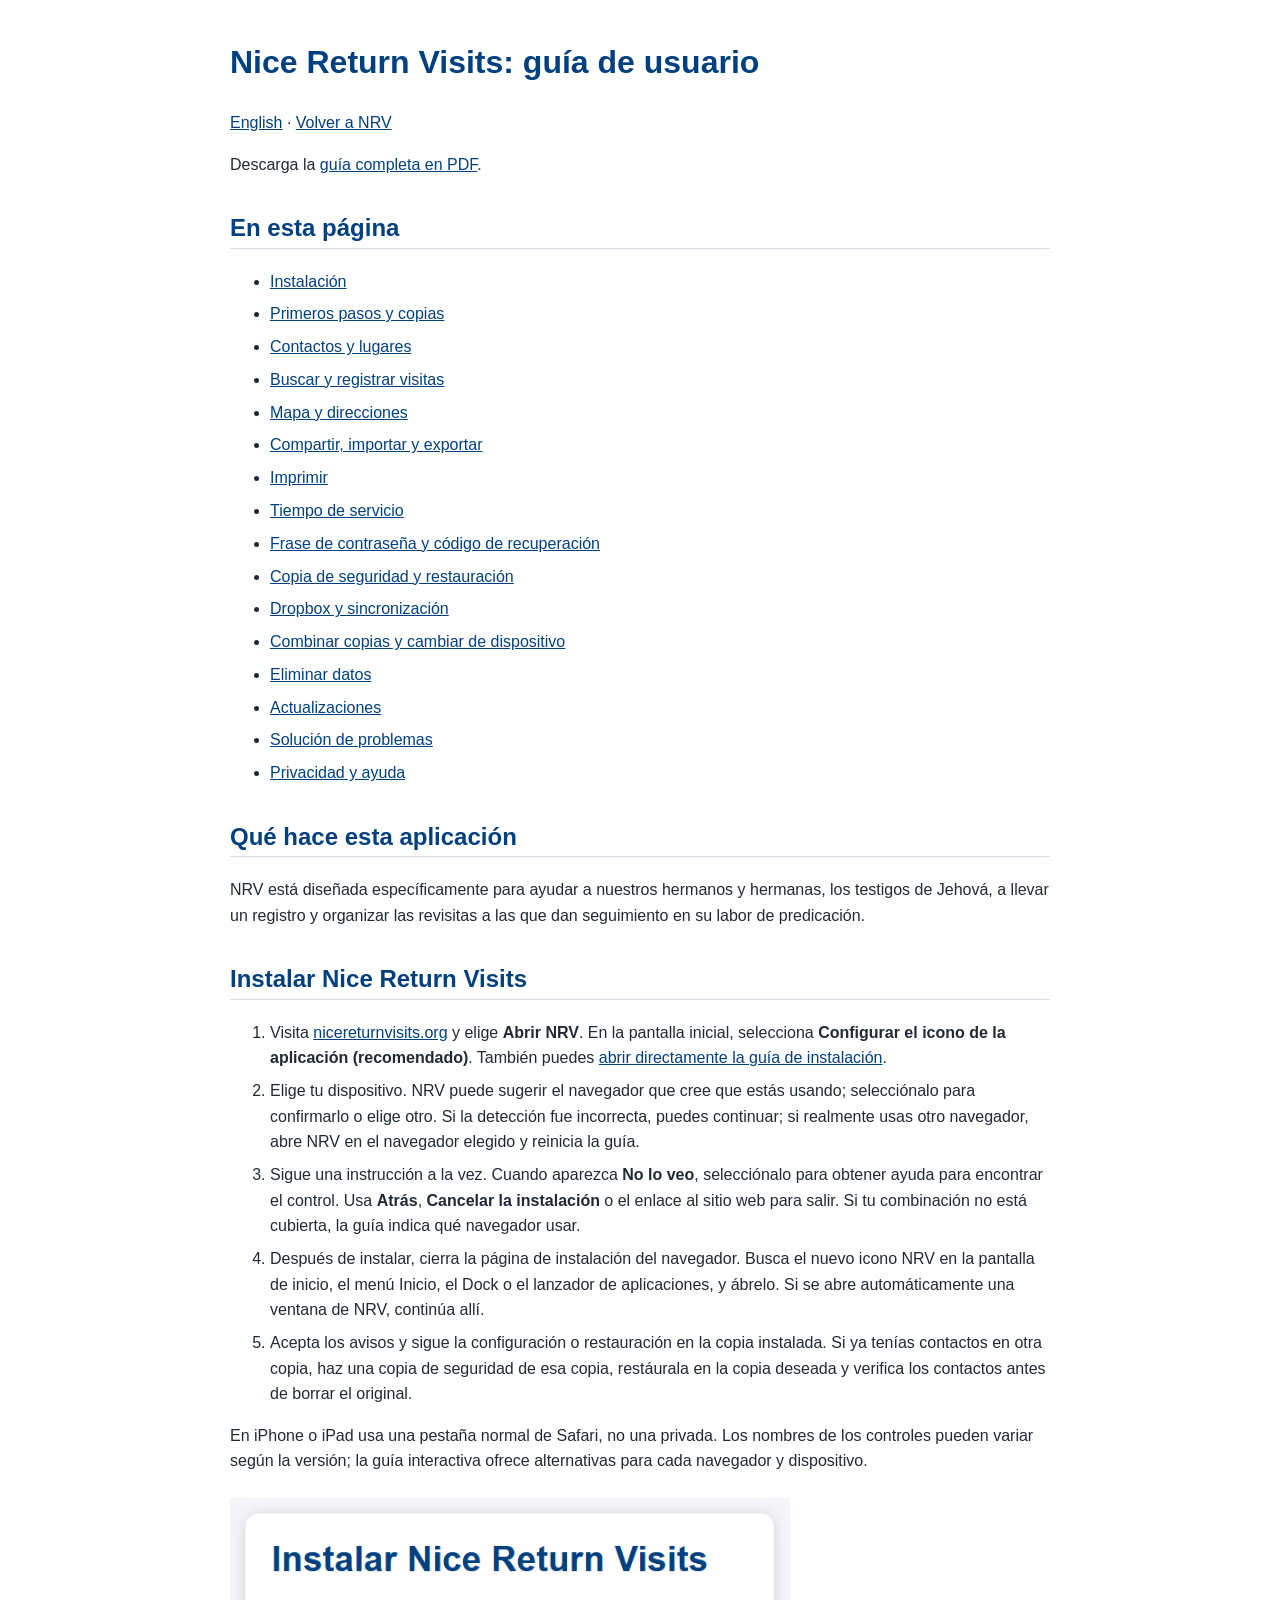
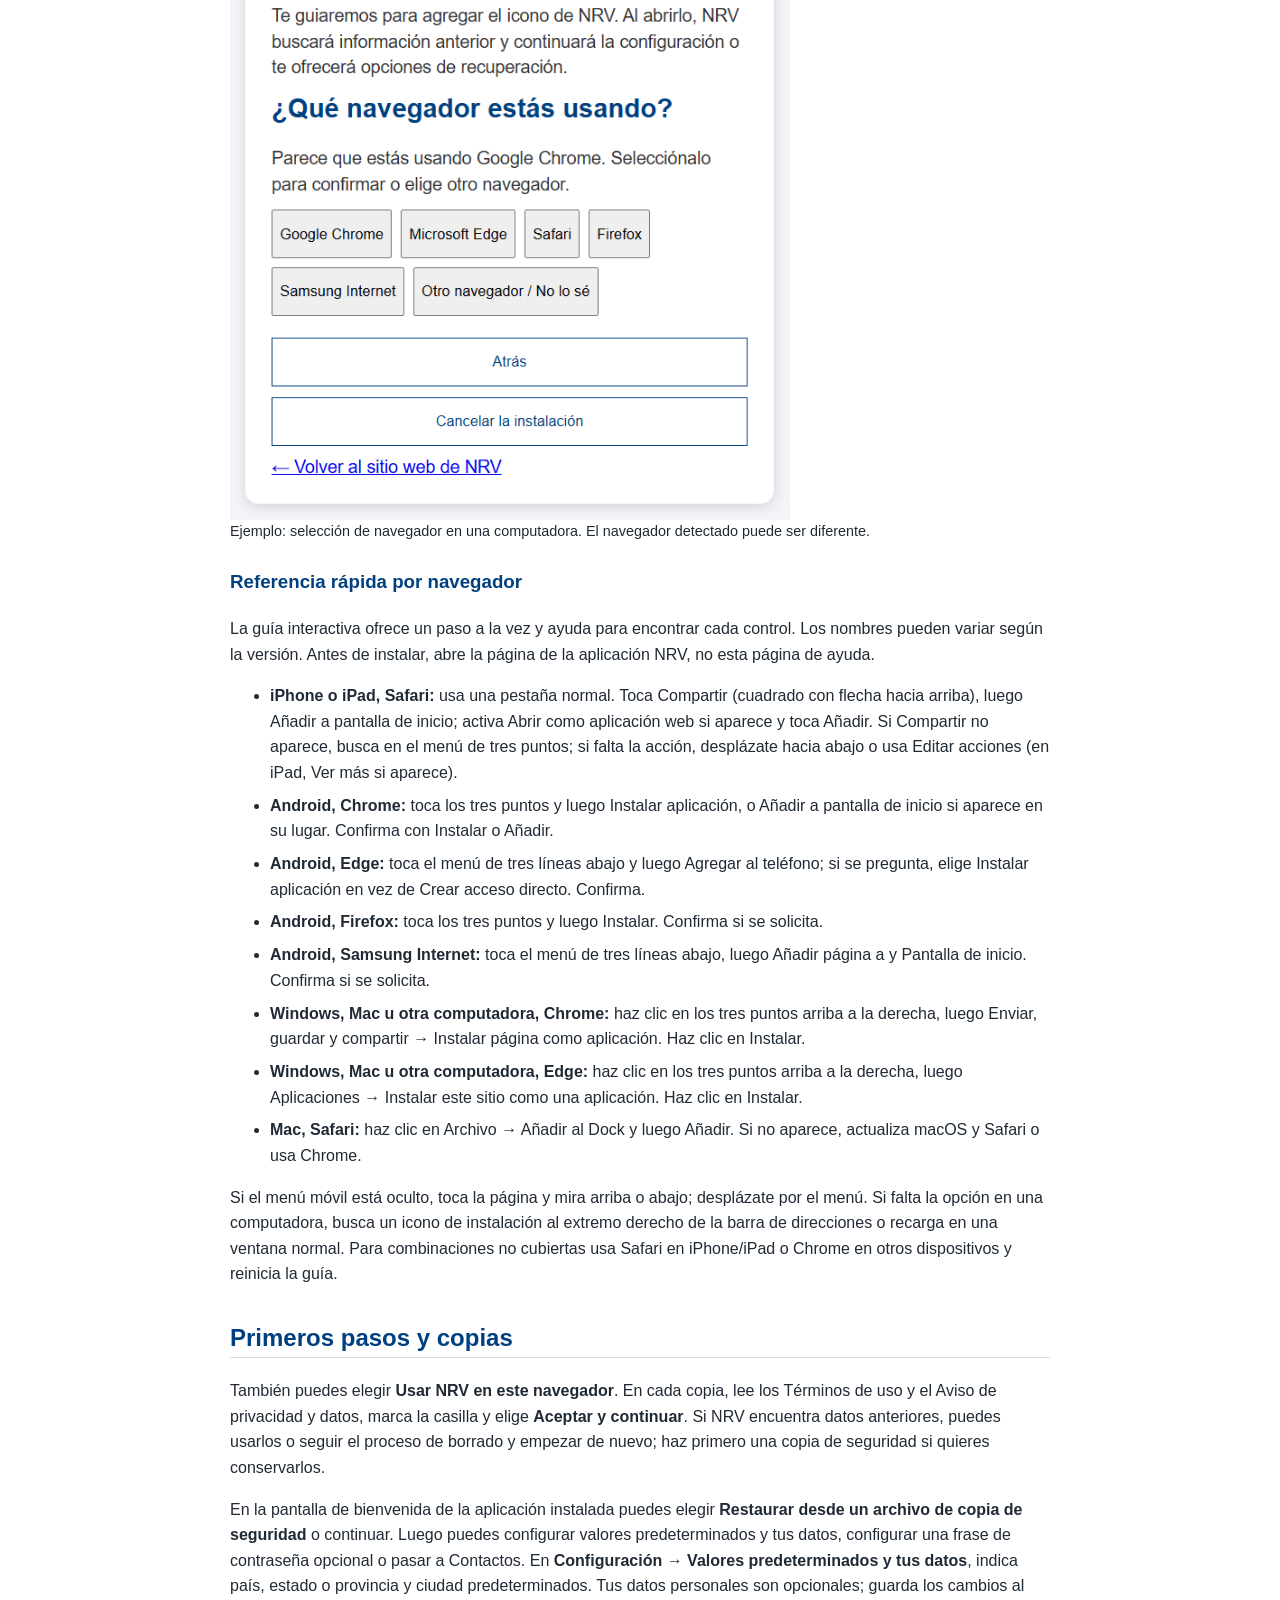
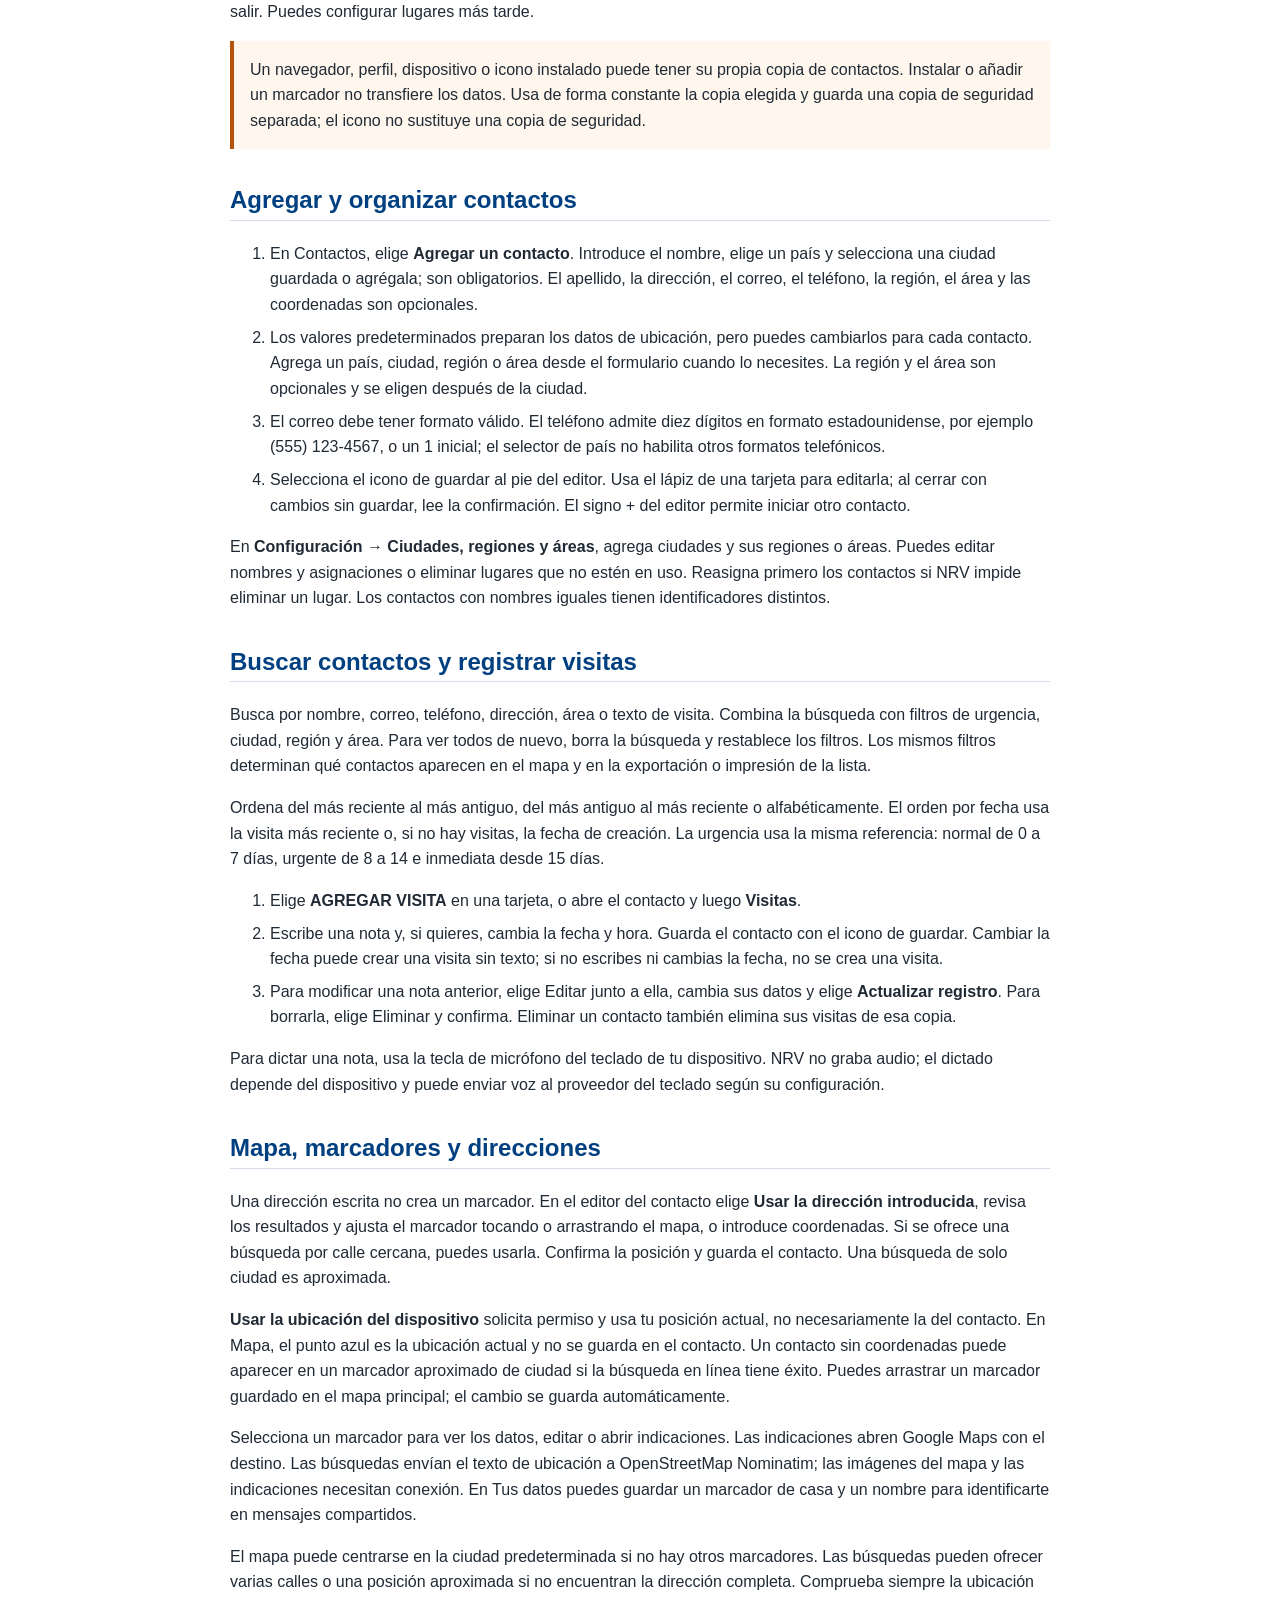
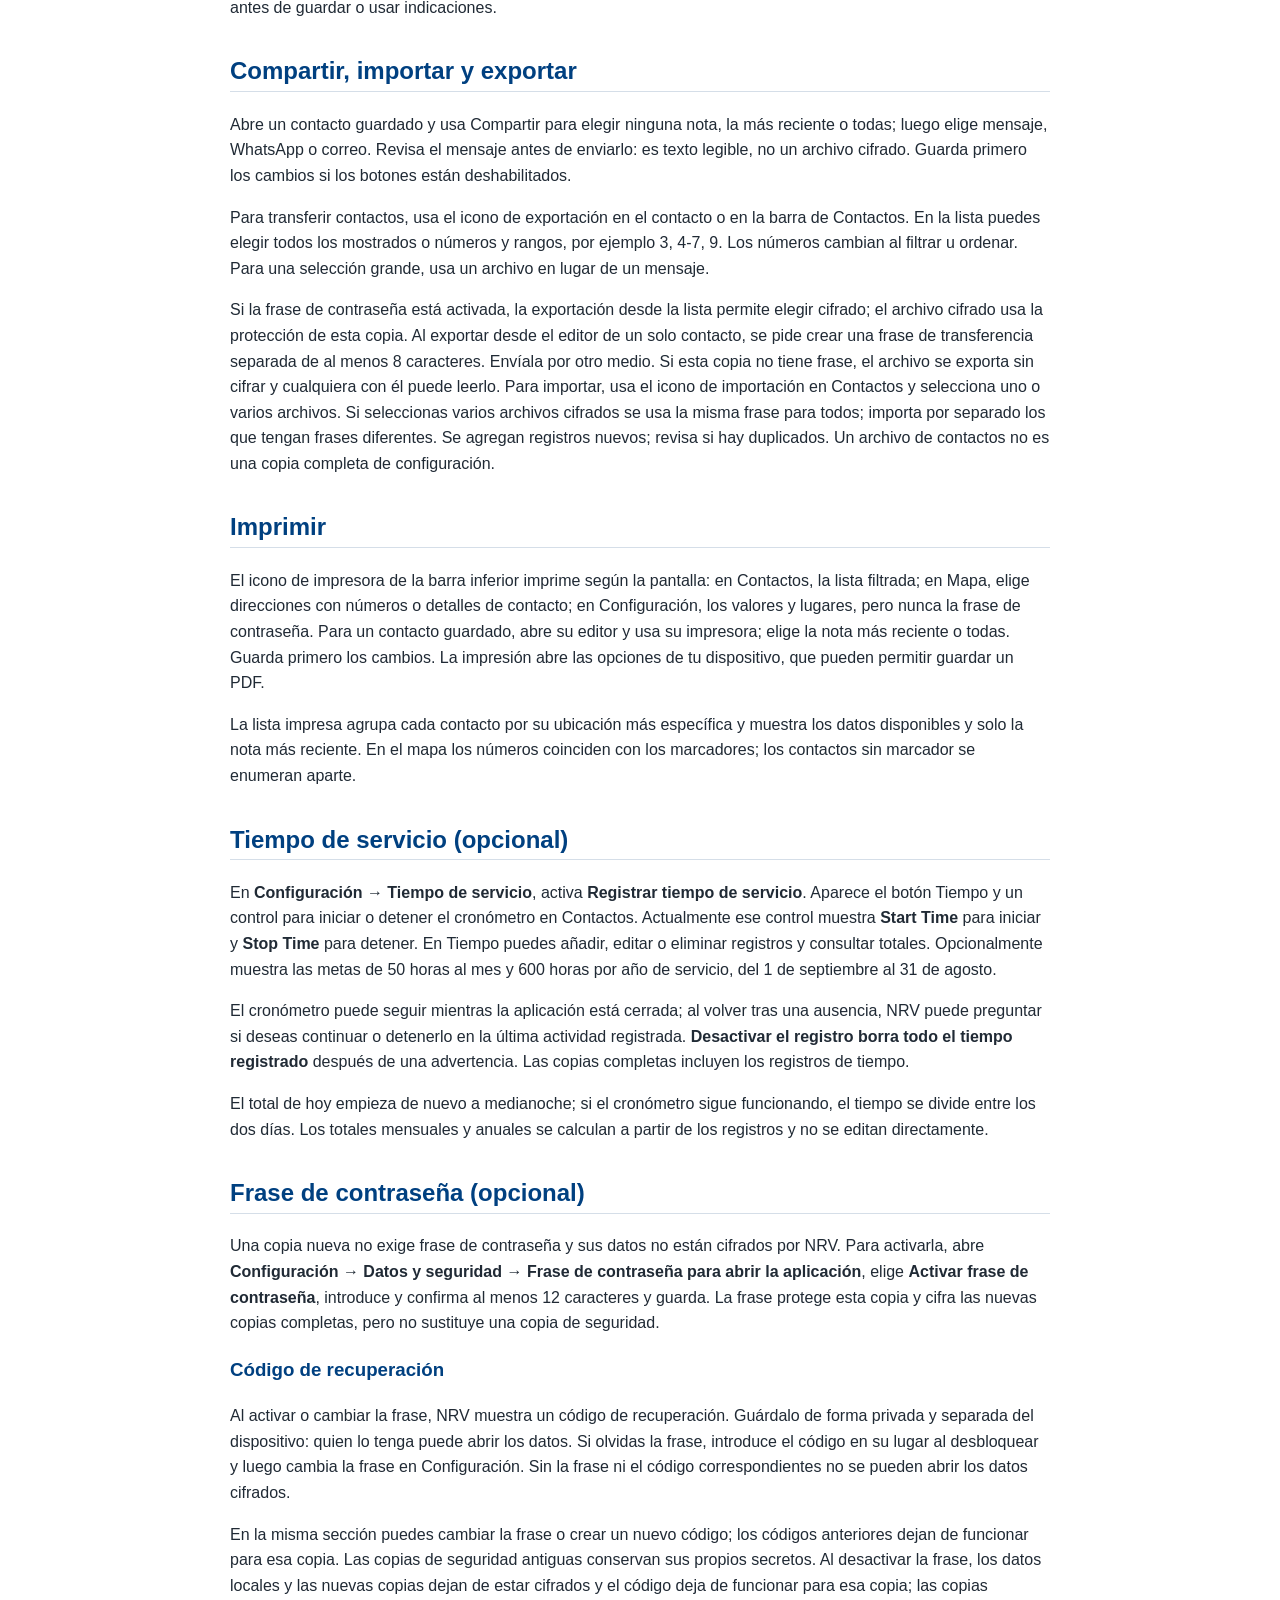
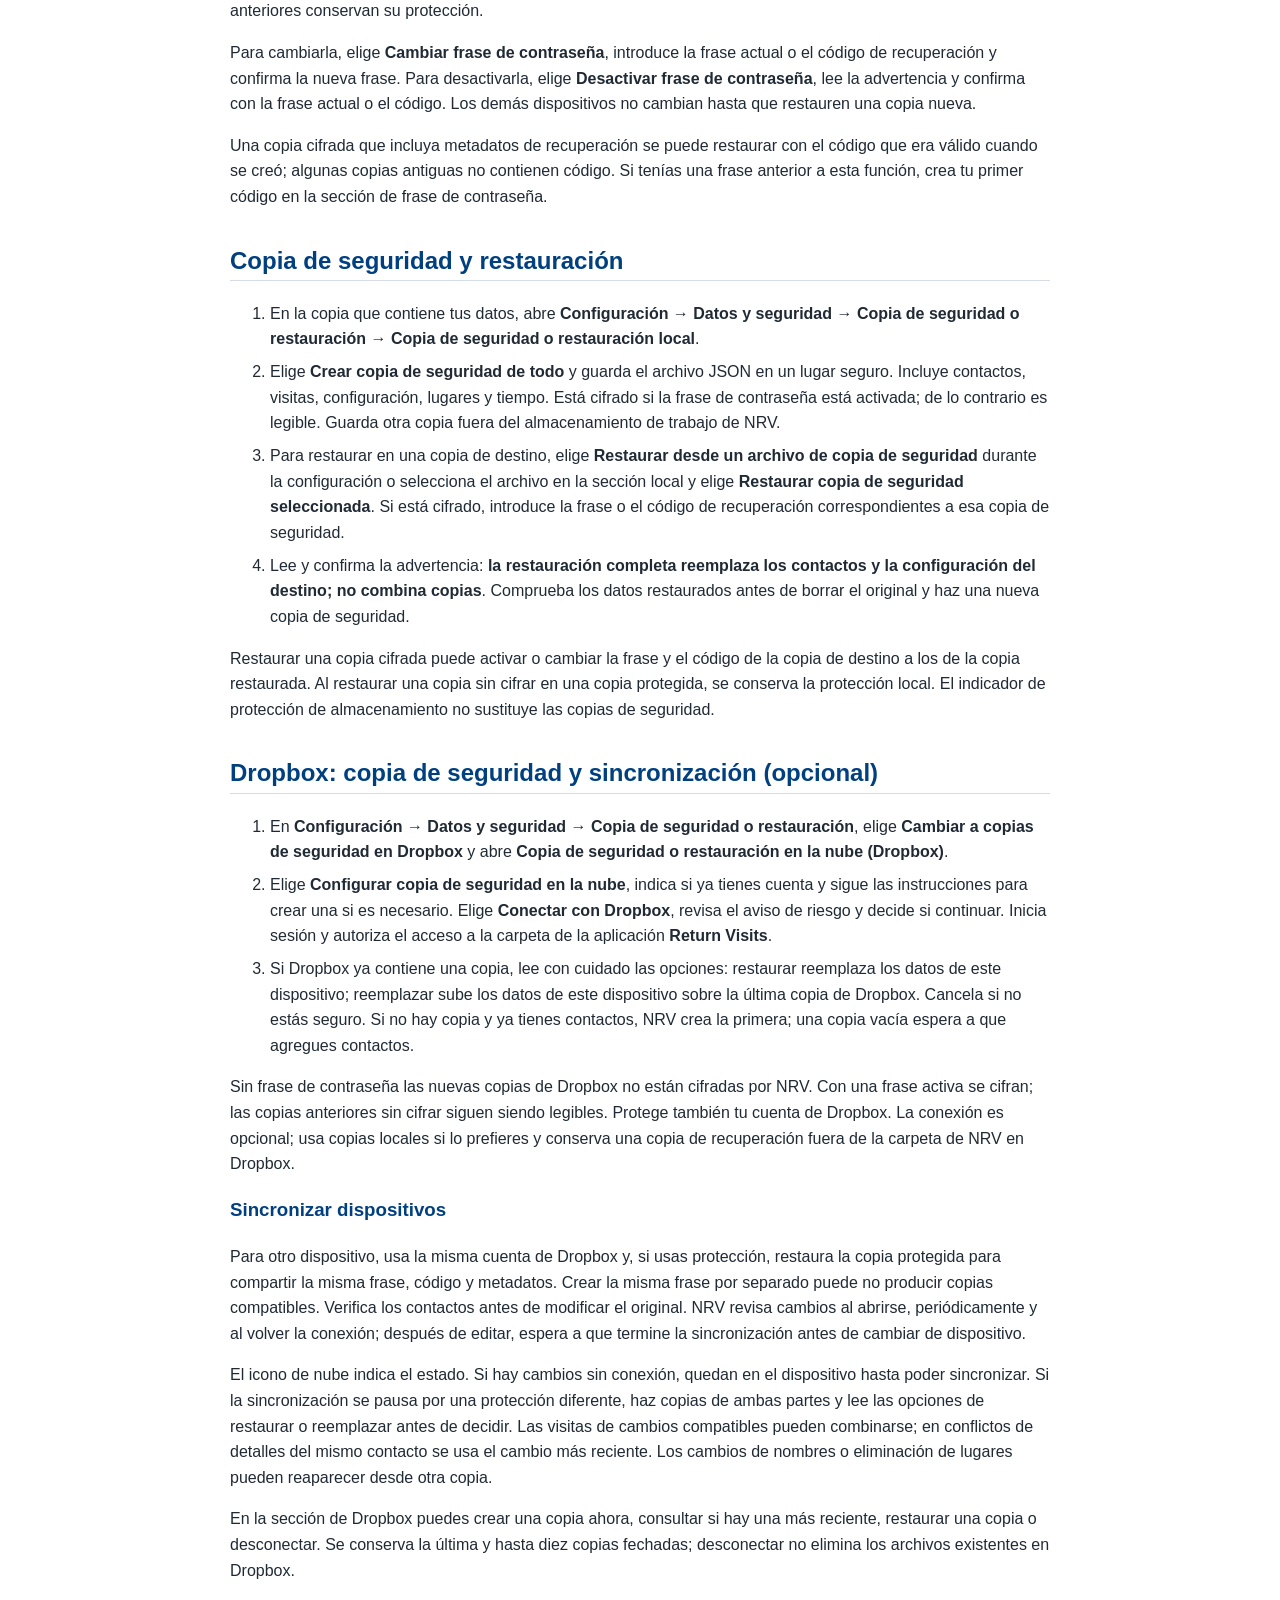
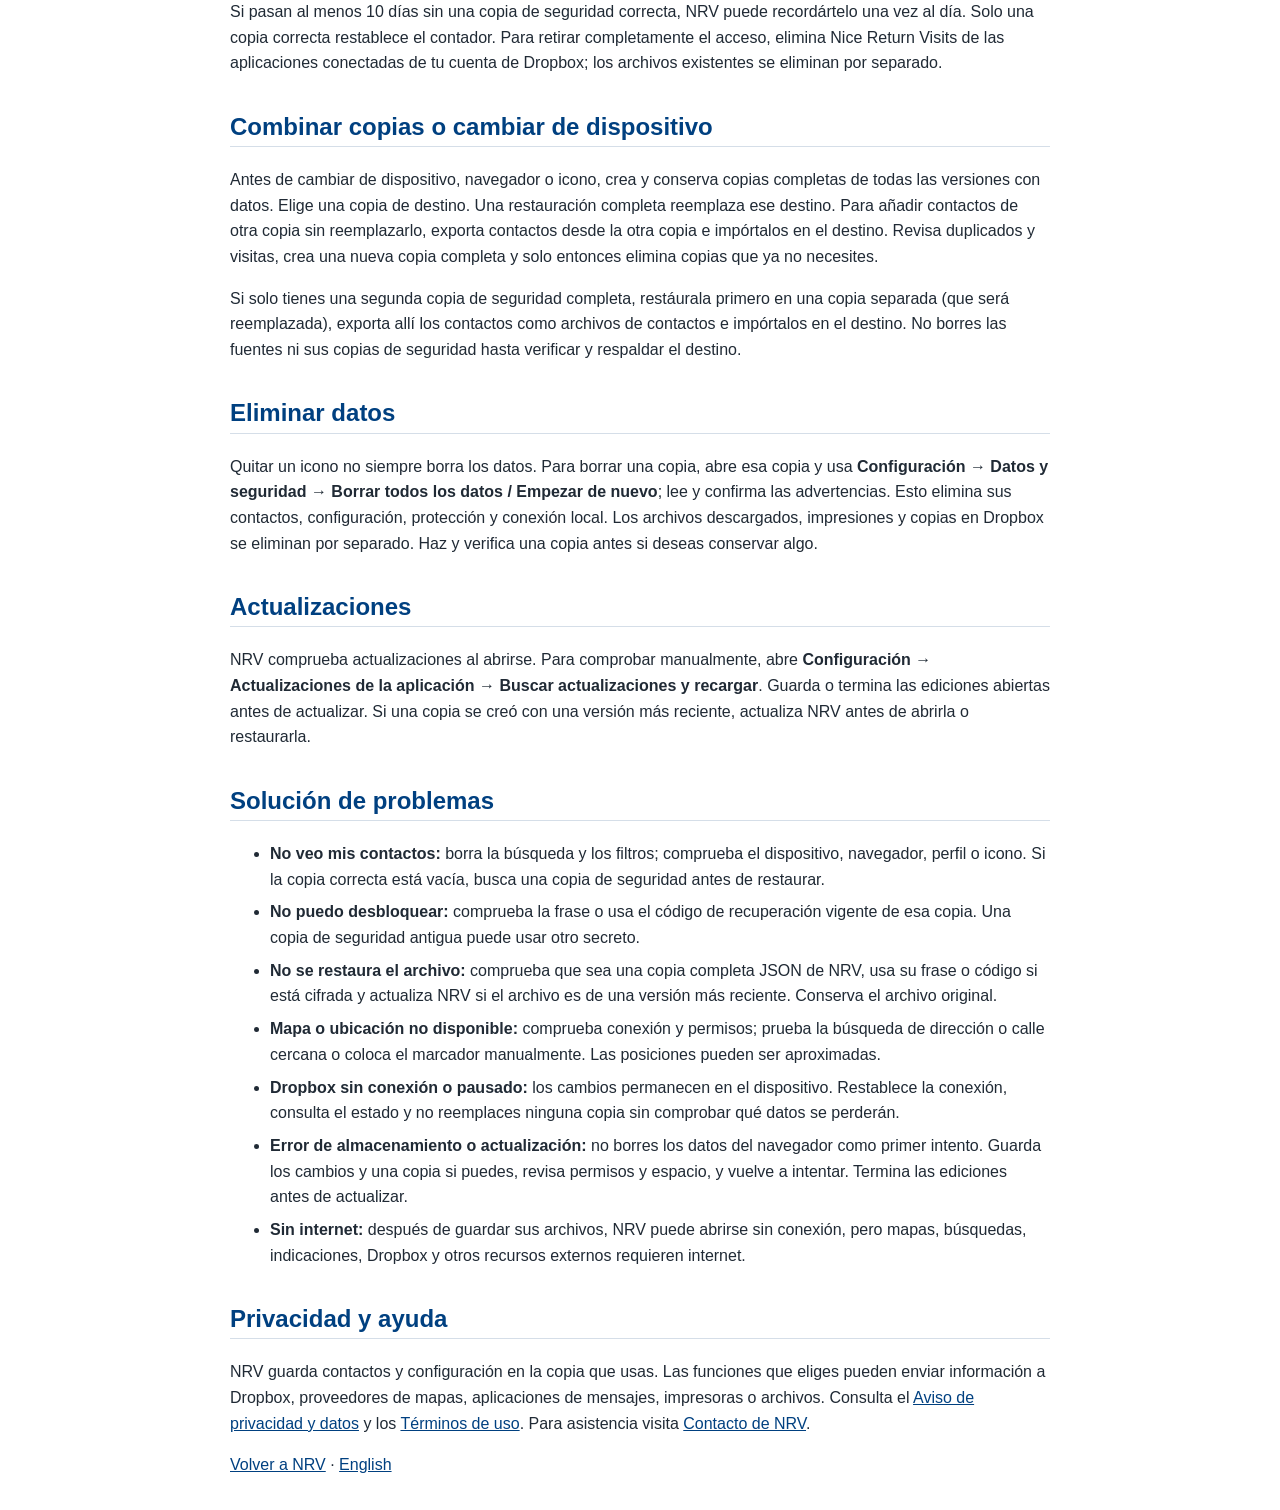
==== commit 0f65f746: "Update NRV purpose and tagline Co-authored-by: Copilot <223556219+Copilot@users.noreply.github.com>" ====
--- a/help-es.html
+++ b/help-es.html
@@ -47,6 +47,9 @@
         <li><a href="#privacy">Privacidad y ayuda</a></li>
       </ul>
     </nav>
+
+    <h2 id="what-this-app-does">Qué hace esta aplicación</h2>
+    <p>NRV está diseñada específicamente para ayudar a nuestros hermanos y hermanas, los testigos de Jehová, a llevar un registro y organizar las revisitas a las que dan seguimiento en su labor de predicación.</p>
 
     <h2 id="install-guide">Instalar Nice Return Visits</h2>
     <ol>
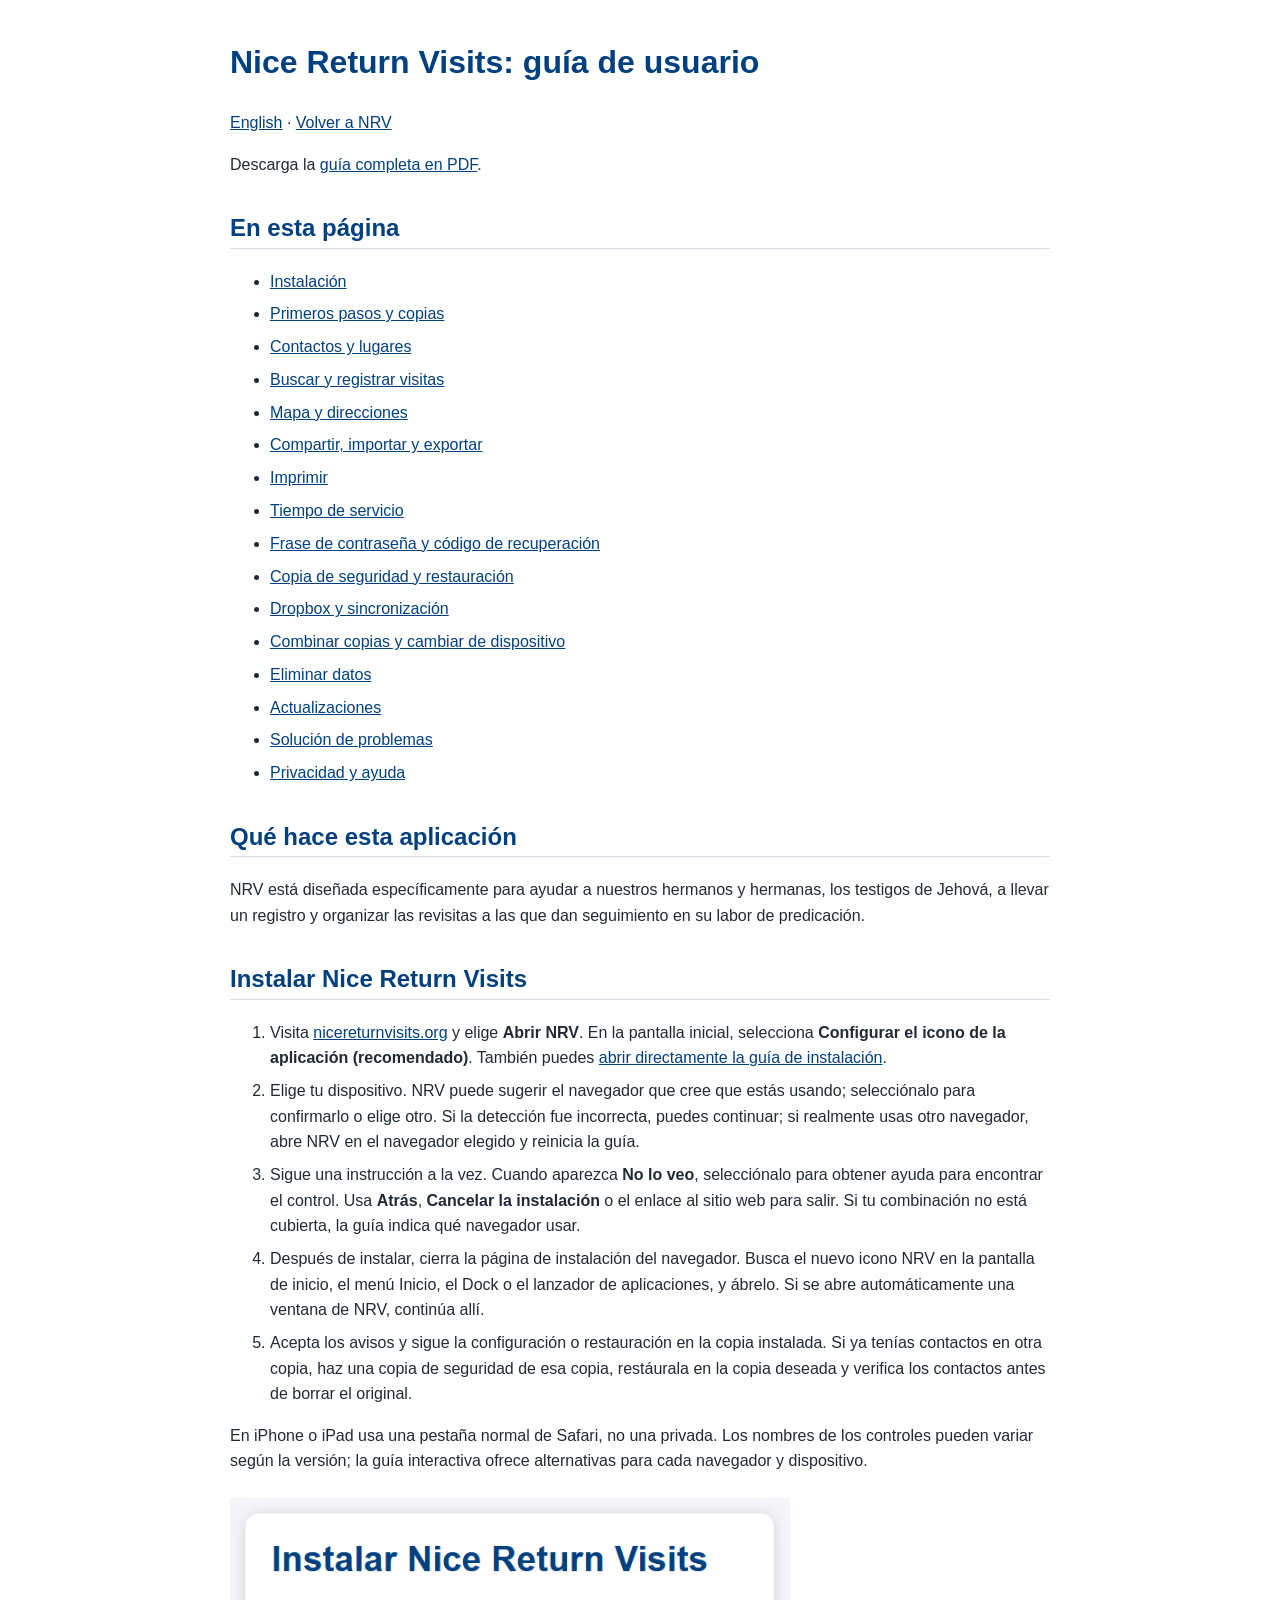
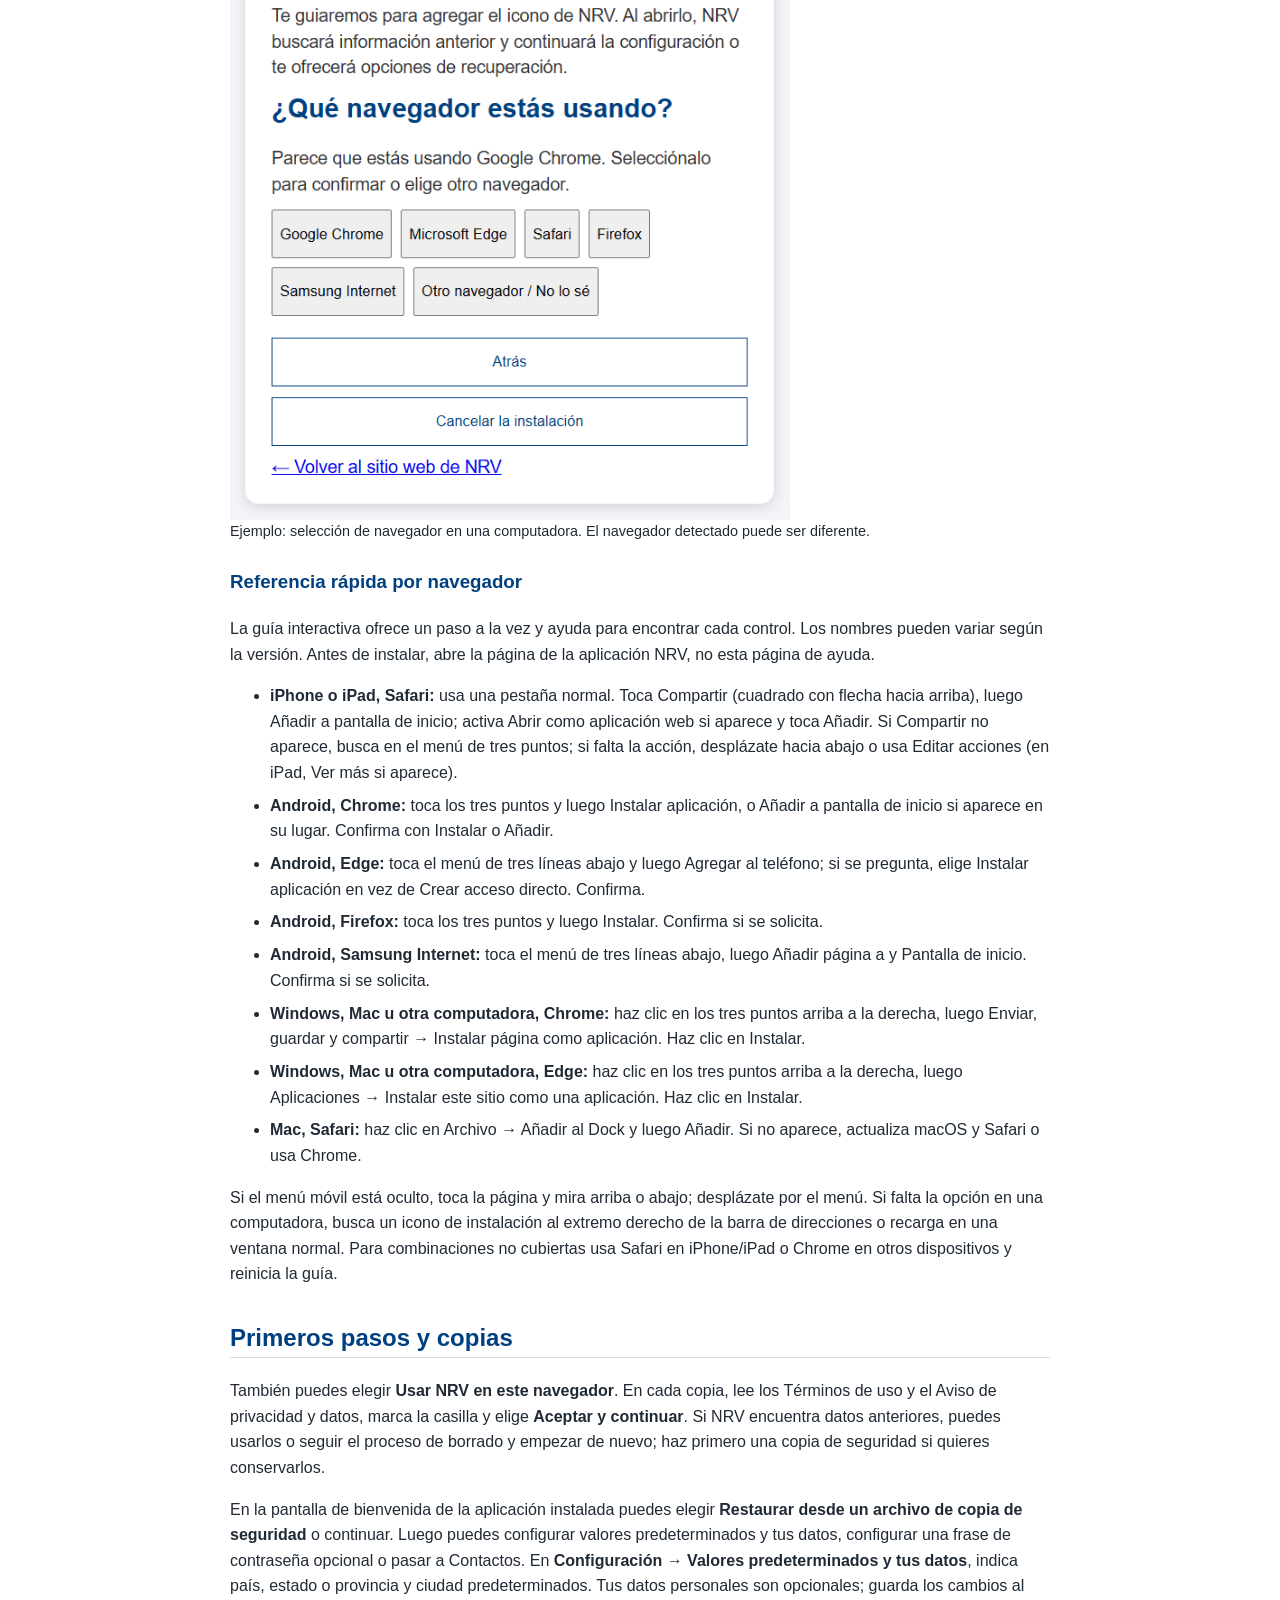
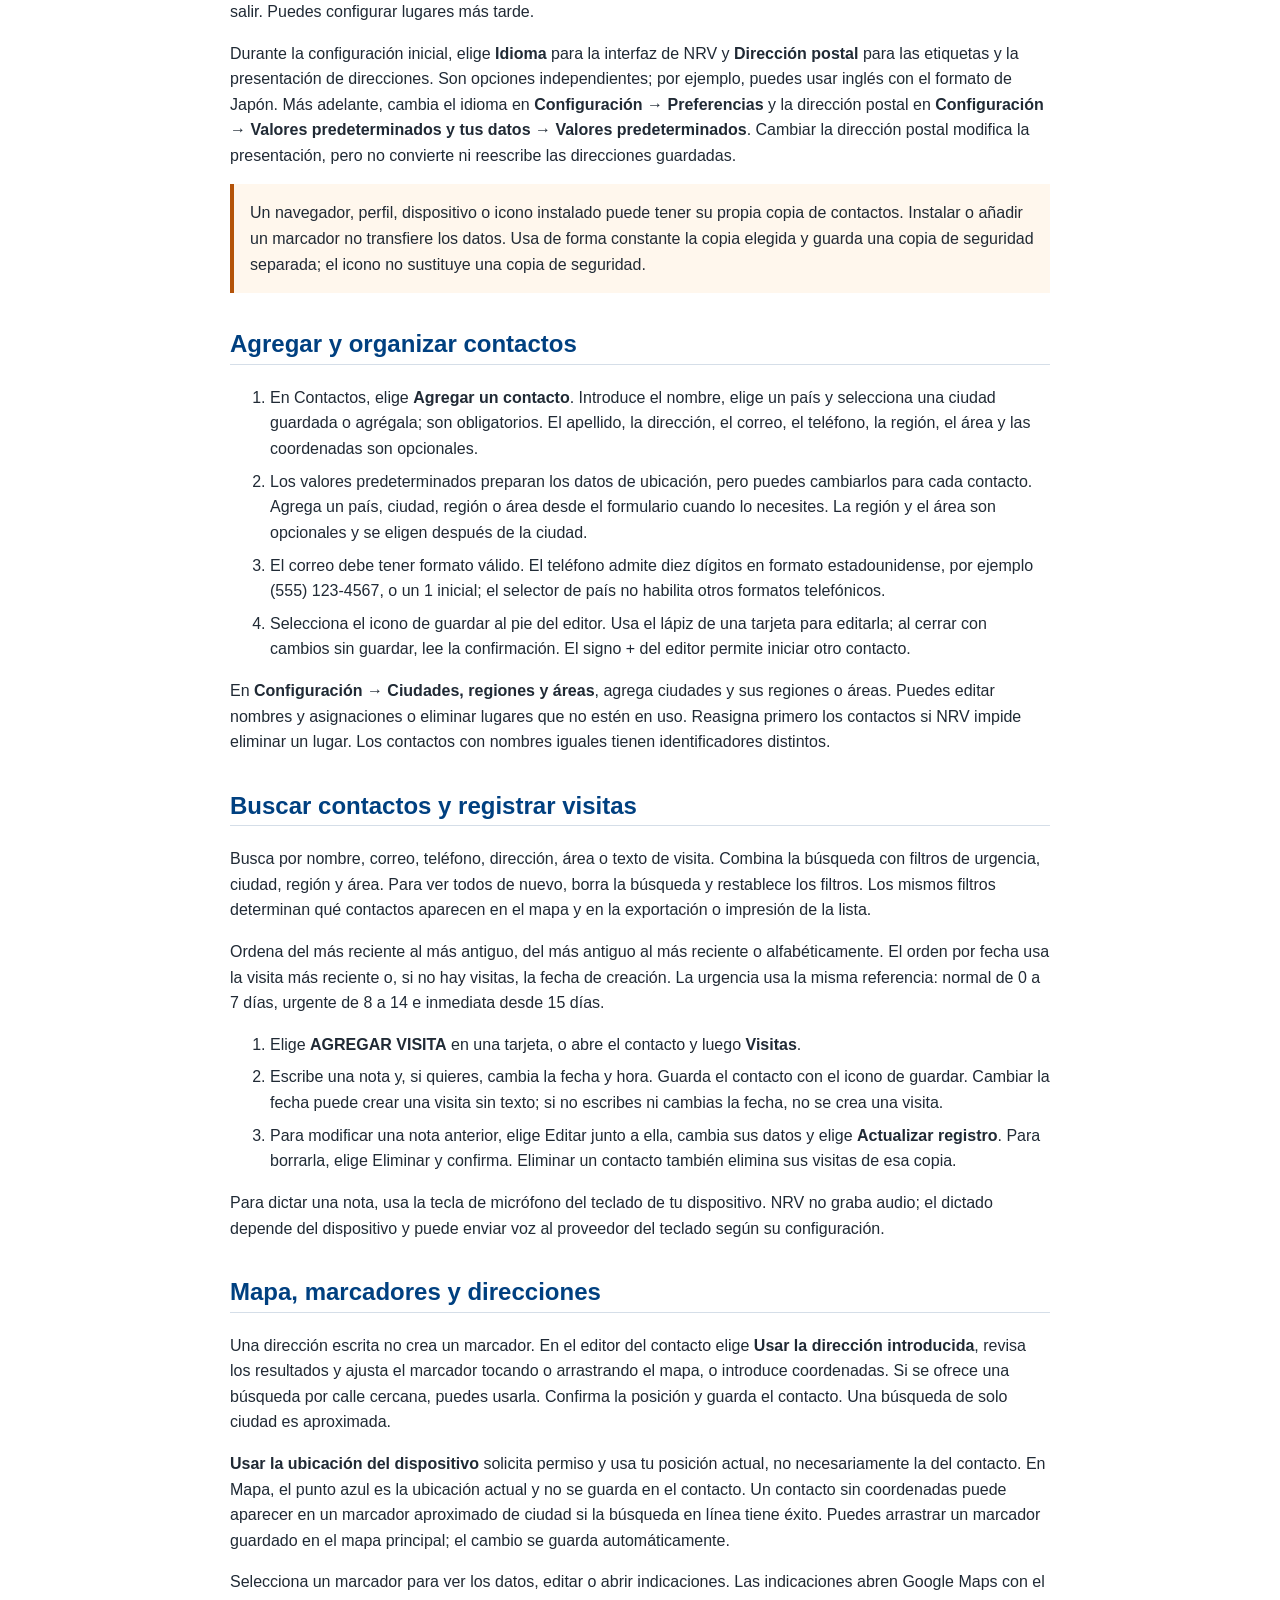
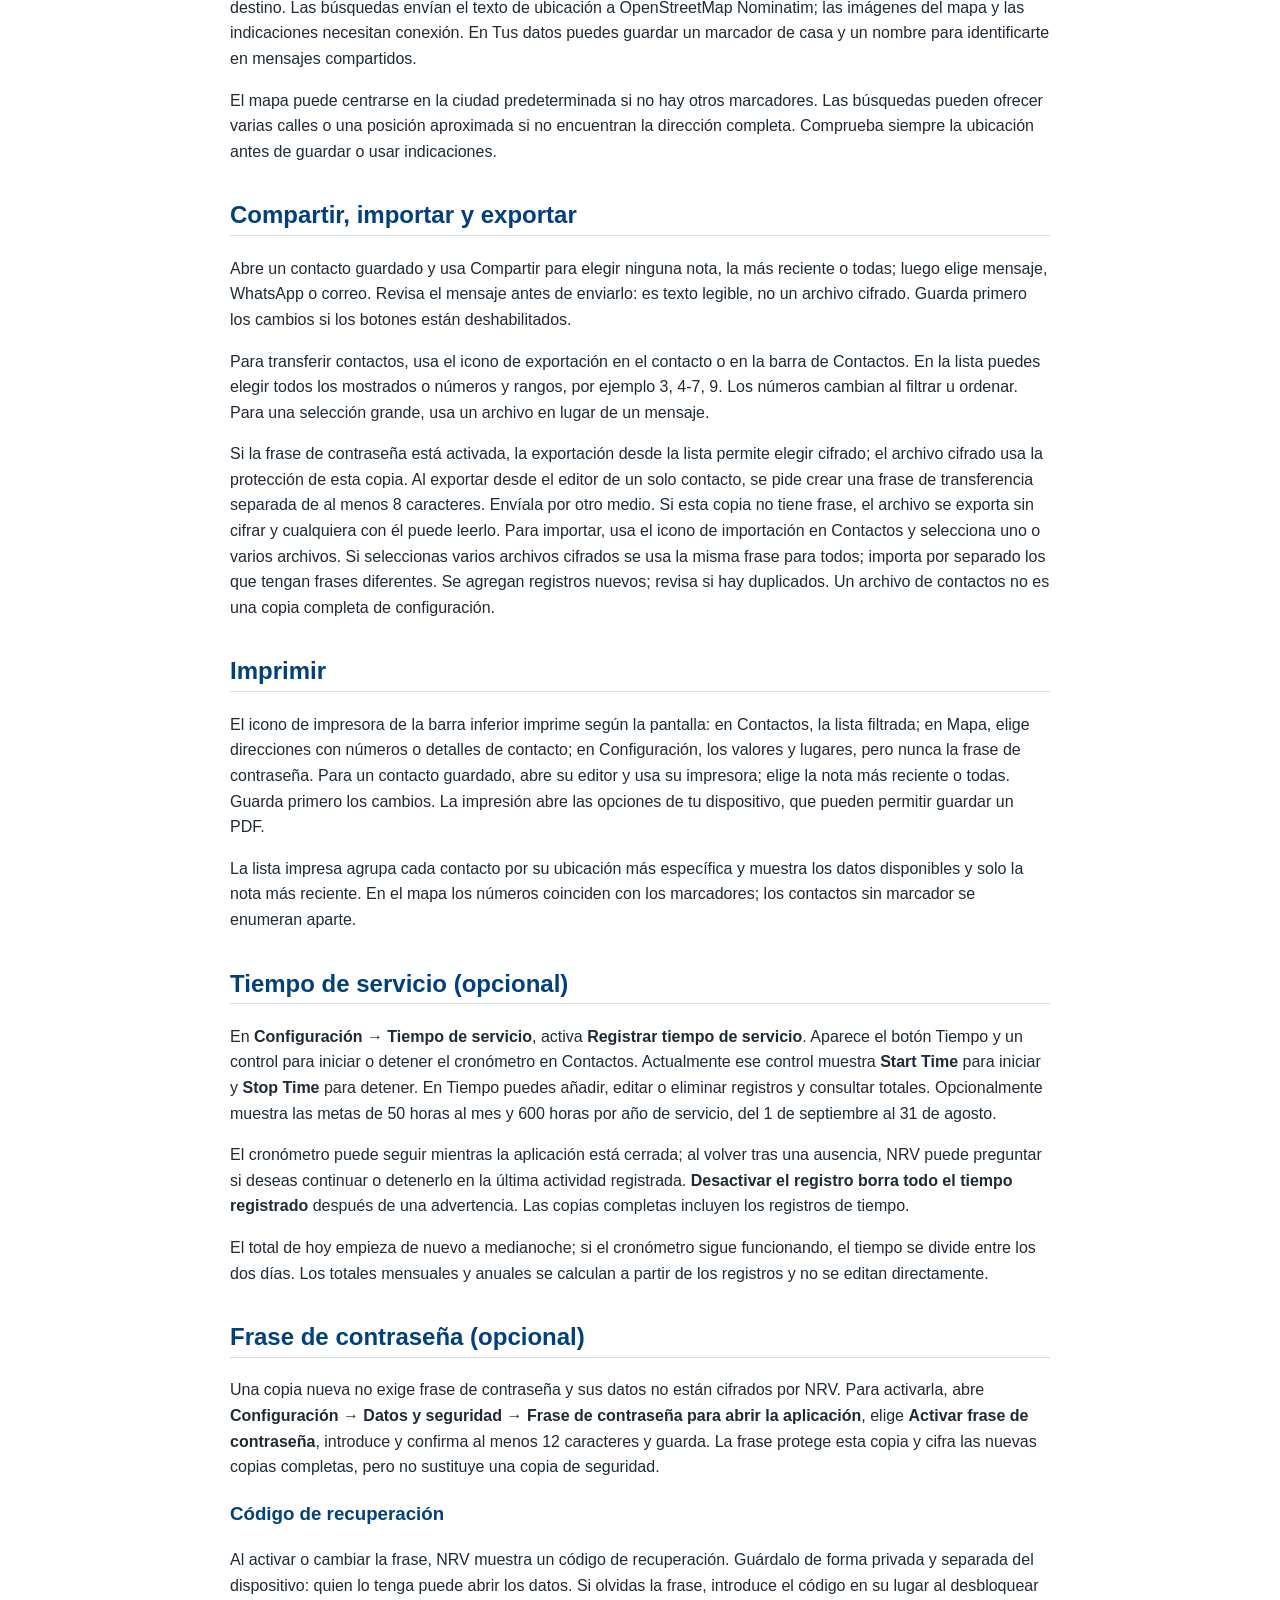
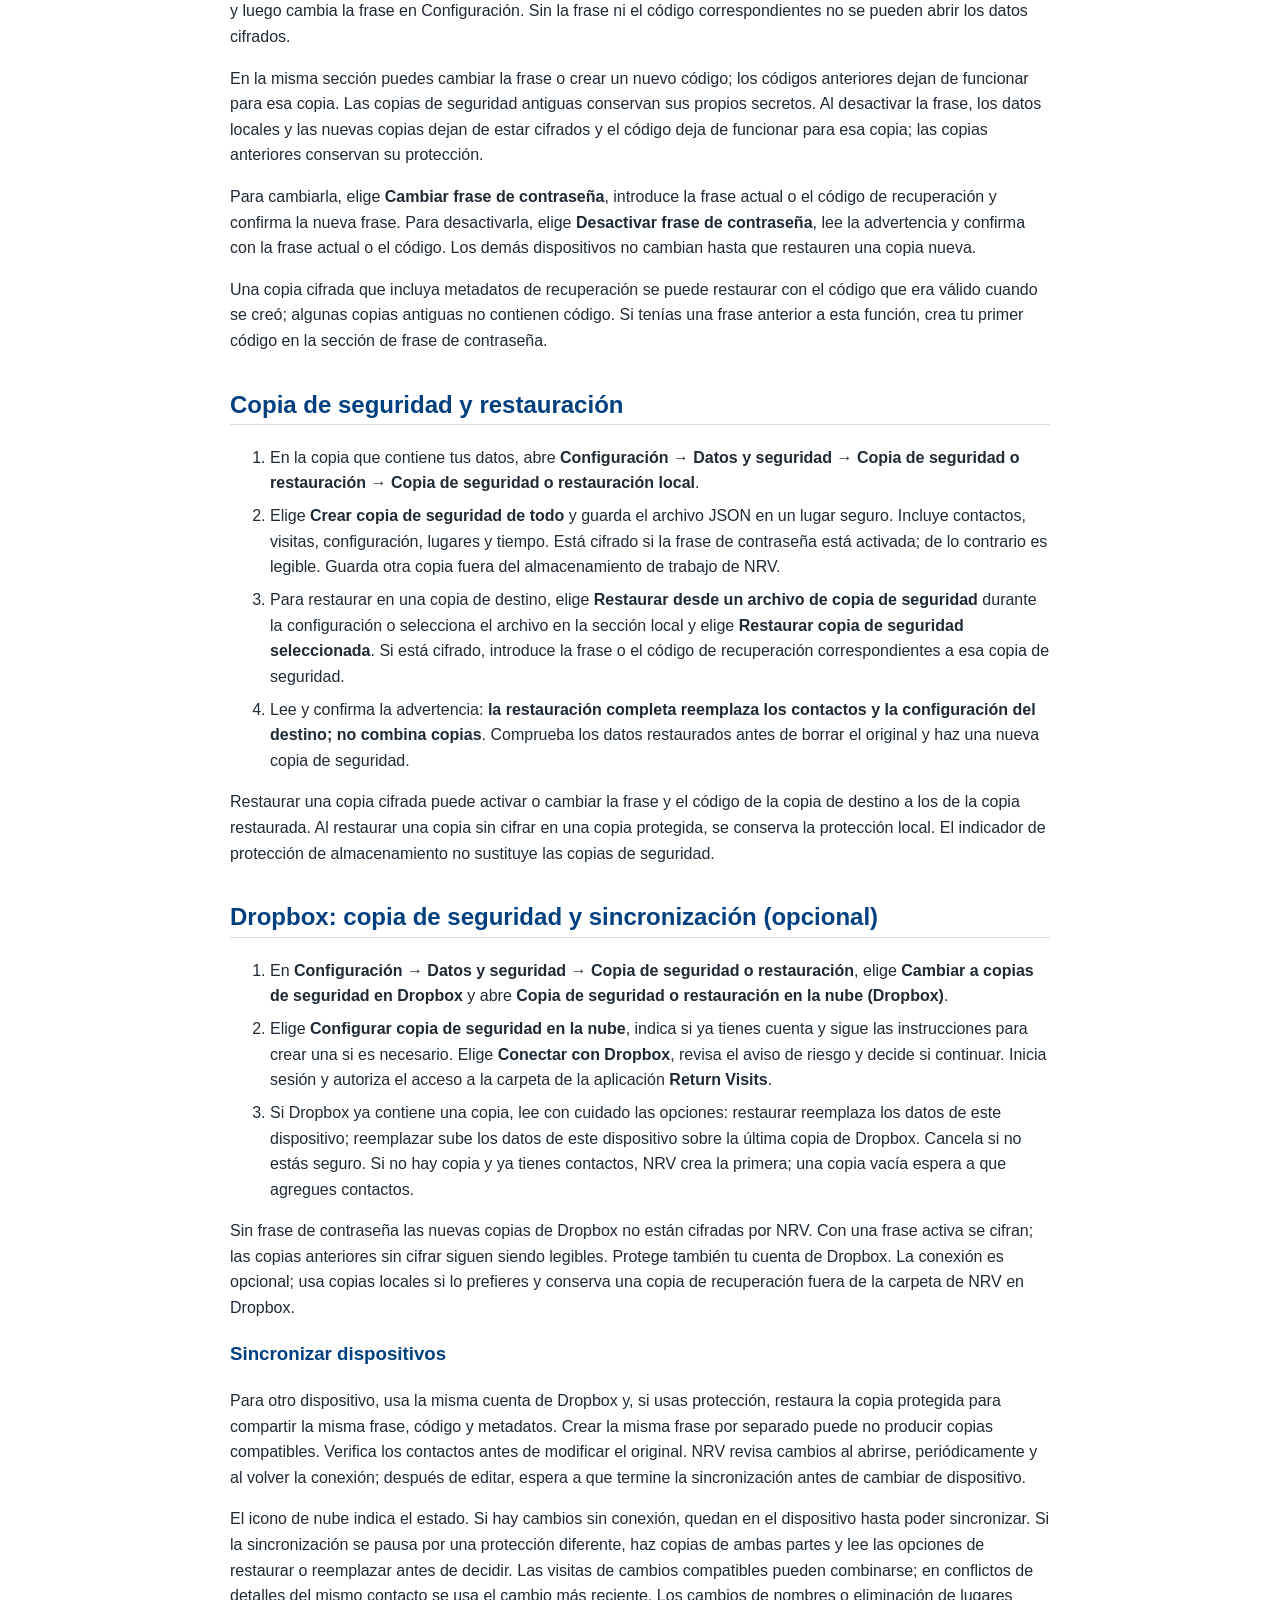
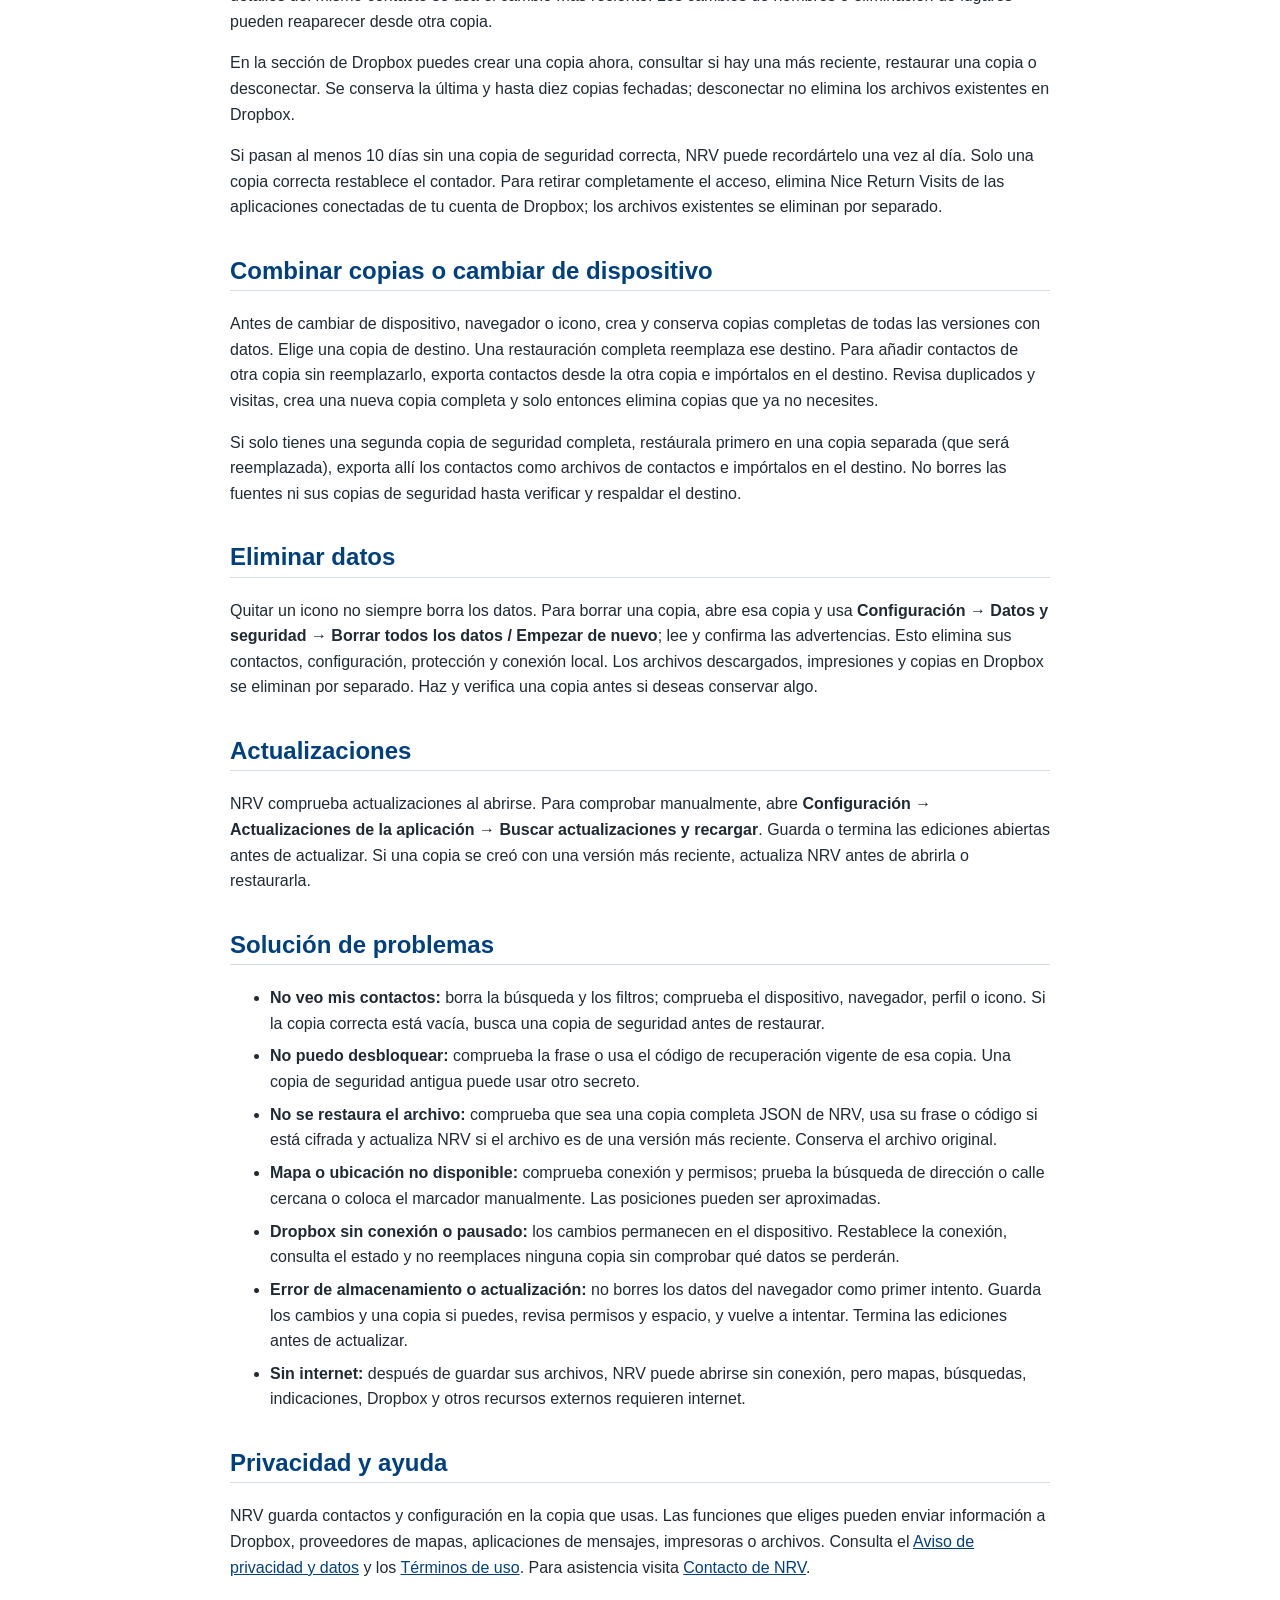
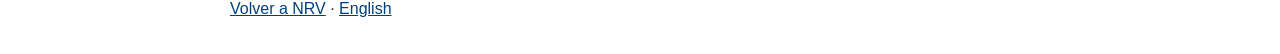
==== commit e706dc5d: "Implement international addressing and map filters Co-authored-by: Copilot <223556219+Copilot@users." ====
--- a/help-es.html
+++ b/help-es.html
@@ -23,7 +23,7 @@
   <header>
     <h1>Nice Return Visits: guía de usuario</h1>
     <p class="screen-only"><a href="./help.html">English</a> · <a href="./">Volver a NRV</a></p>
-    <p class="screen-only">Descarga la <a href="./docs/NRV-Setup-User-Guide-es.pdf" download>guía completa en PDF</a>.</p>
+    <p class="screen-only">Descarga la <a href="https://nicereturnvisits.org/assets/docs/NRV-Setup-User-Guide-es.pdf" download>guía completa en PDF</a>.</p>
   </header>
   <main>
     <nav aria-label="En esta página">
@@ -81,6 +81,7 @@
     <h2 id="first-setup">Primeros pasos y copias</h2>
     <p>También puedes elegir <strong>Usar NRV en este navegador</strong>. En cada copia, lee los Términos de uso y el Aviso de privacidad y datos, marca la casilla y elige <strong>Aceptar y continuar</strong>. Si NRV encuentra datos anteriores, puedes usarlos o seguir el proceso de borrado y empezar de nuevo; haz primero una copia de seguridad si quieres conservarlos.</p>
     <p>En la pantalla de bienvenida de la aplicación instalada puedes elegir <strong>Restaurar desde un archivo de copia de seguridad</strong> o continuar. Luego puedes configurar valores predeterminados y tus datos, configurar una frase de contraseña opcional o pasar a Contactos. En <strong>Configuración → Valores predeterminados y tus datos</strong>, indica país, estado o provincia y ciudad predeterminados. Tus datos personales son opcionales; guarda los cambios al salir. Puedes configurar lugares más tarde.</p>
+    <p>Durante la configuración inicial, elige <strong>Idioma</strong> para la interfaz de NRV y <strong>Dirección postal</strong> para las etiquetas y la presentación de direcciones. Son opciones independientes; por ejemplo, puedes usar inglés con el formato de Japón. Más adelante, cambia el idioma en <strong>Configuración → Preferencias</strong> y la dirección postal en <strong>Configuración → Valores predeterminados y tus datos → Valores predeterminados</strong>. Cambiar la dirección postal modifica la presentación, pero no convierte ni reescribe las direcciones guardadas.</p>
     <p class="notice">Un navegador, perfil, dispositivo o icono instalado puede tener su propia copia de contactos. Instalar o añadir un marcador no transfiere los datos. Usa de forma constante la copia elegida y guarda una copia de seguridad separada; el icono no sustituye una copia de seguridad.</p>
 
     <h2 id="add-and-organize-contacts">Agregar y organizar contactos</h2>
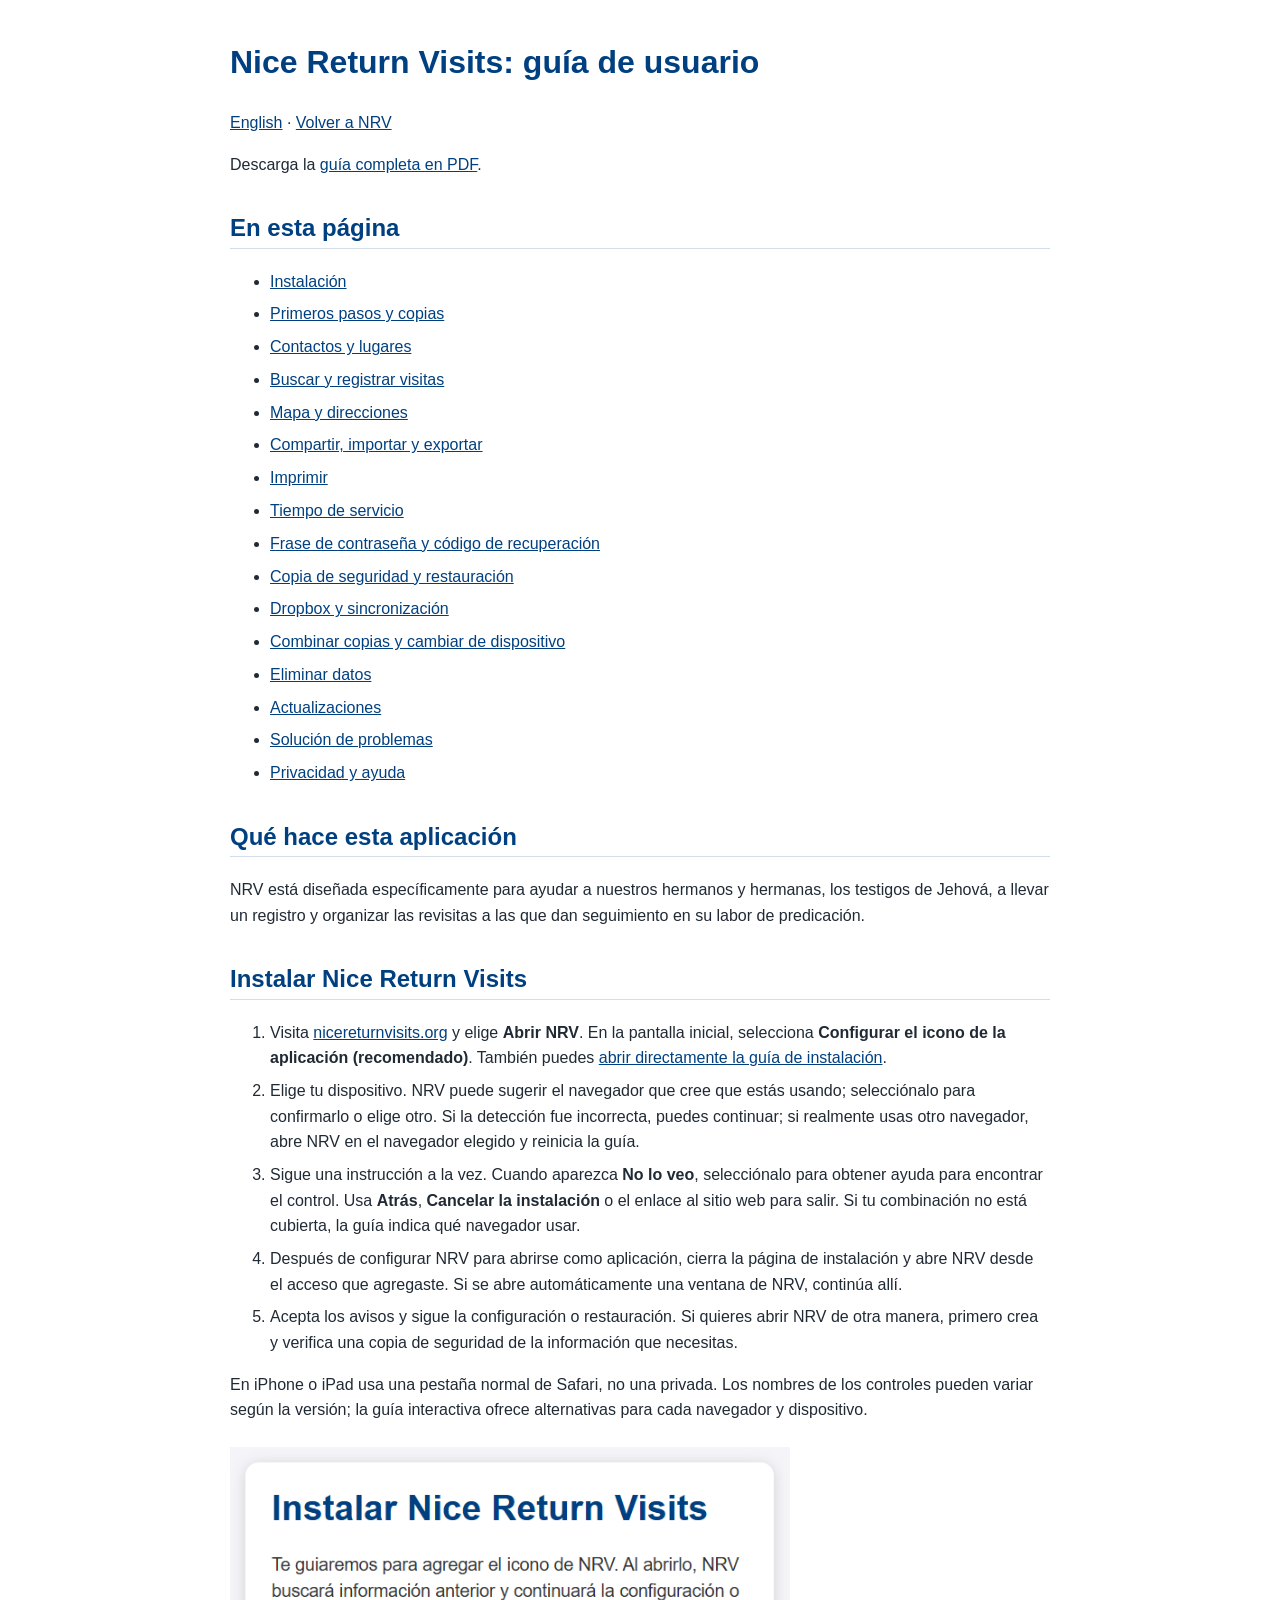
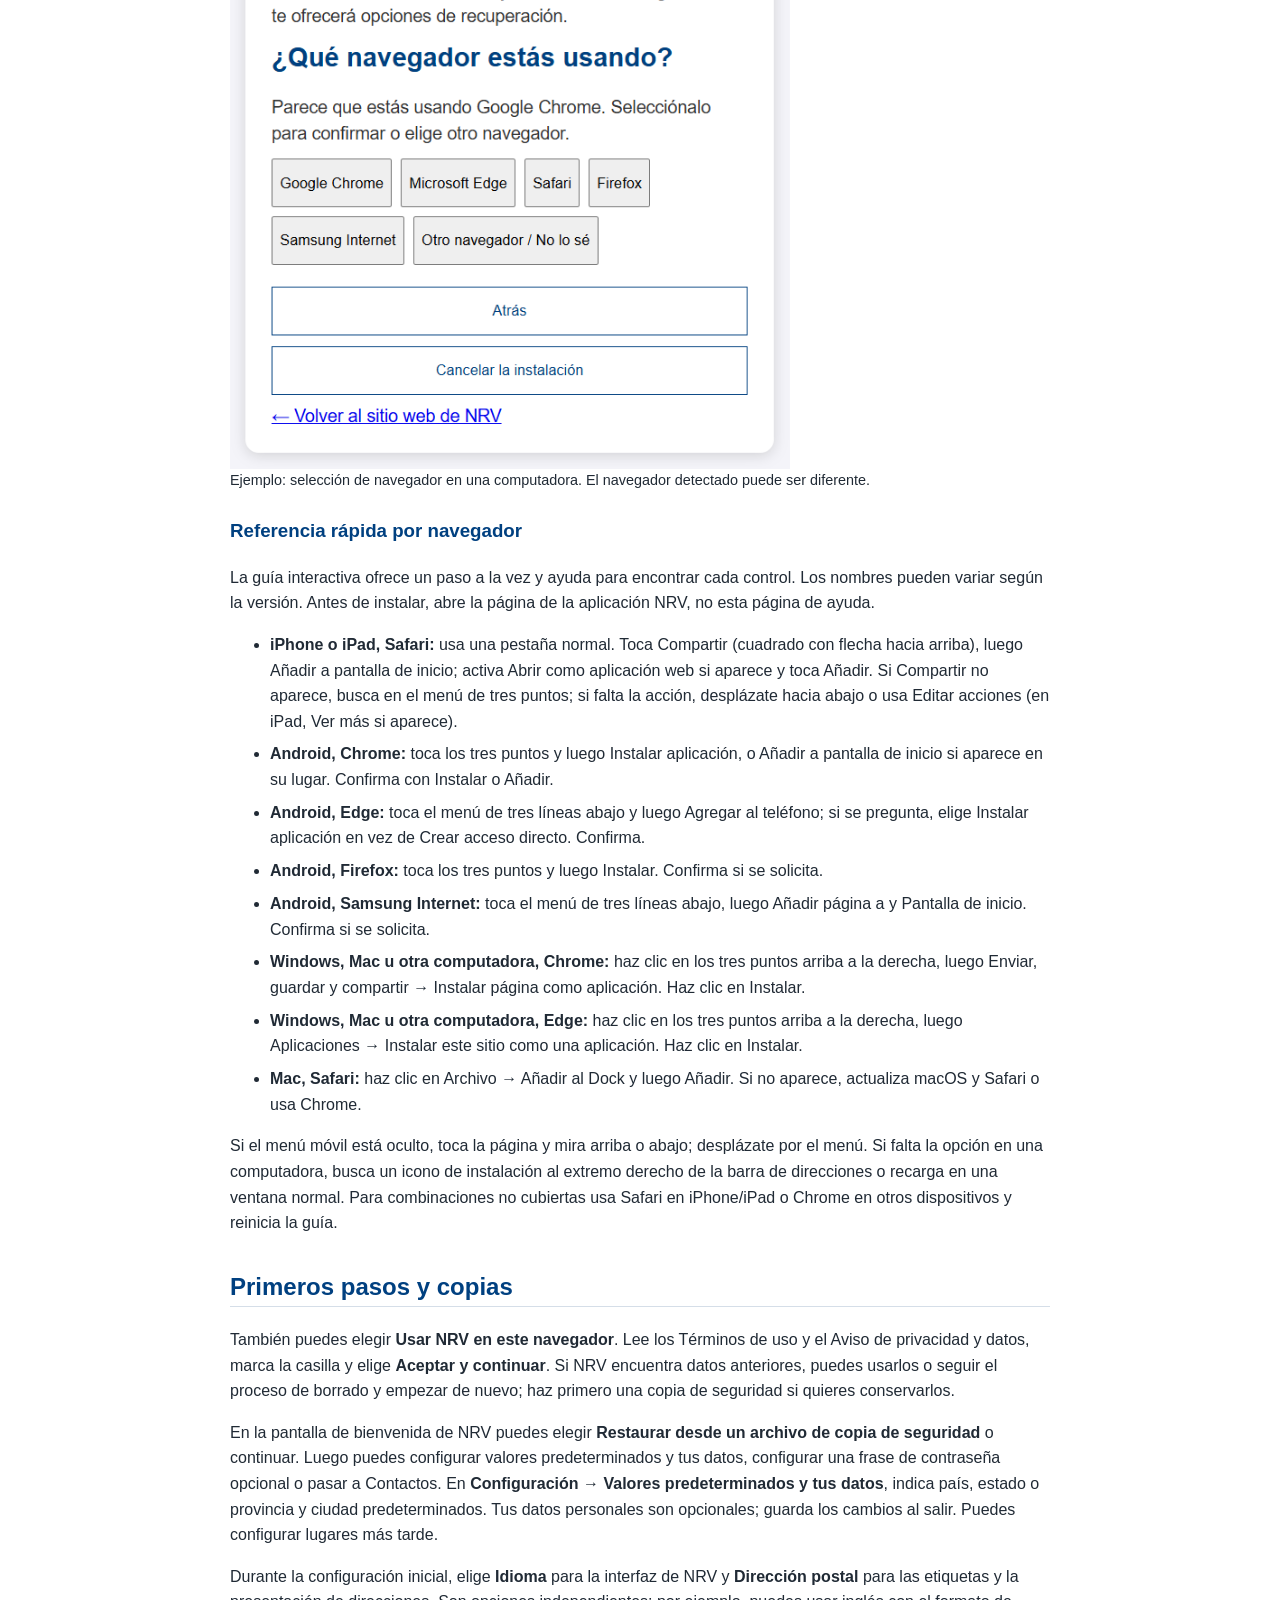
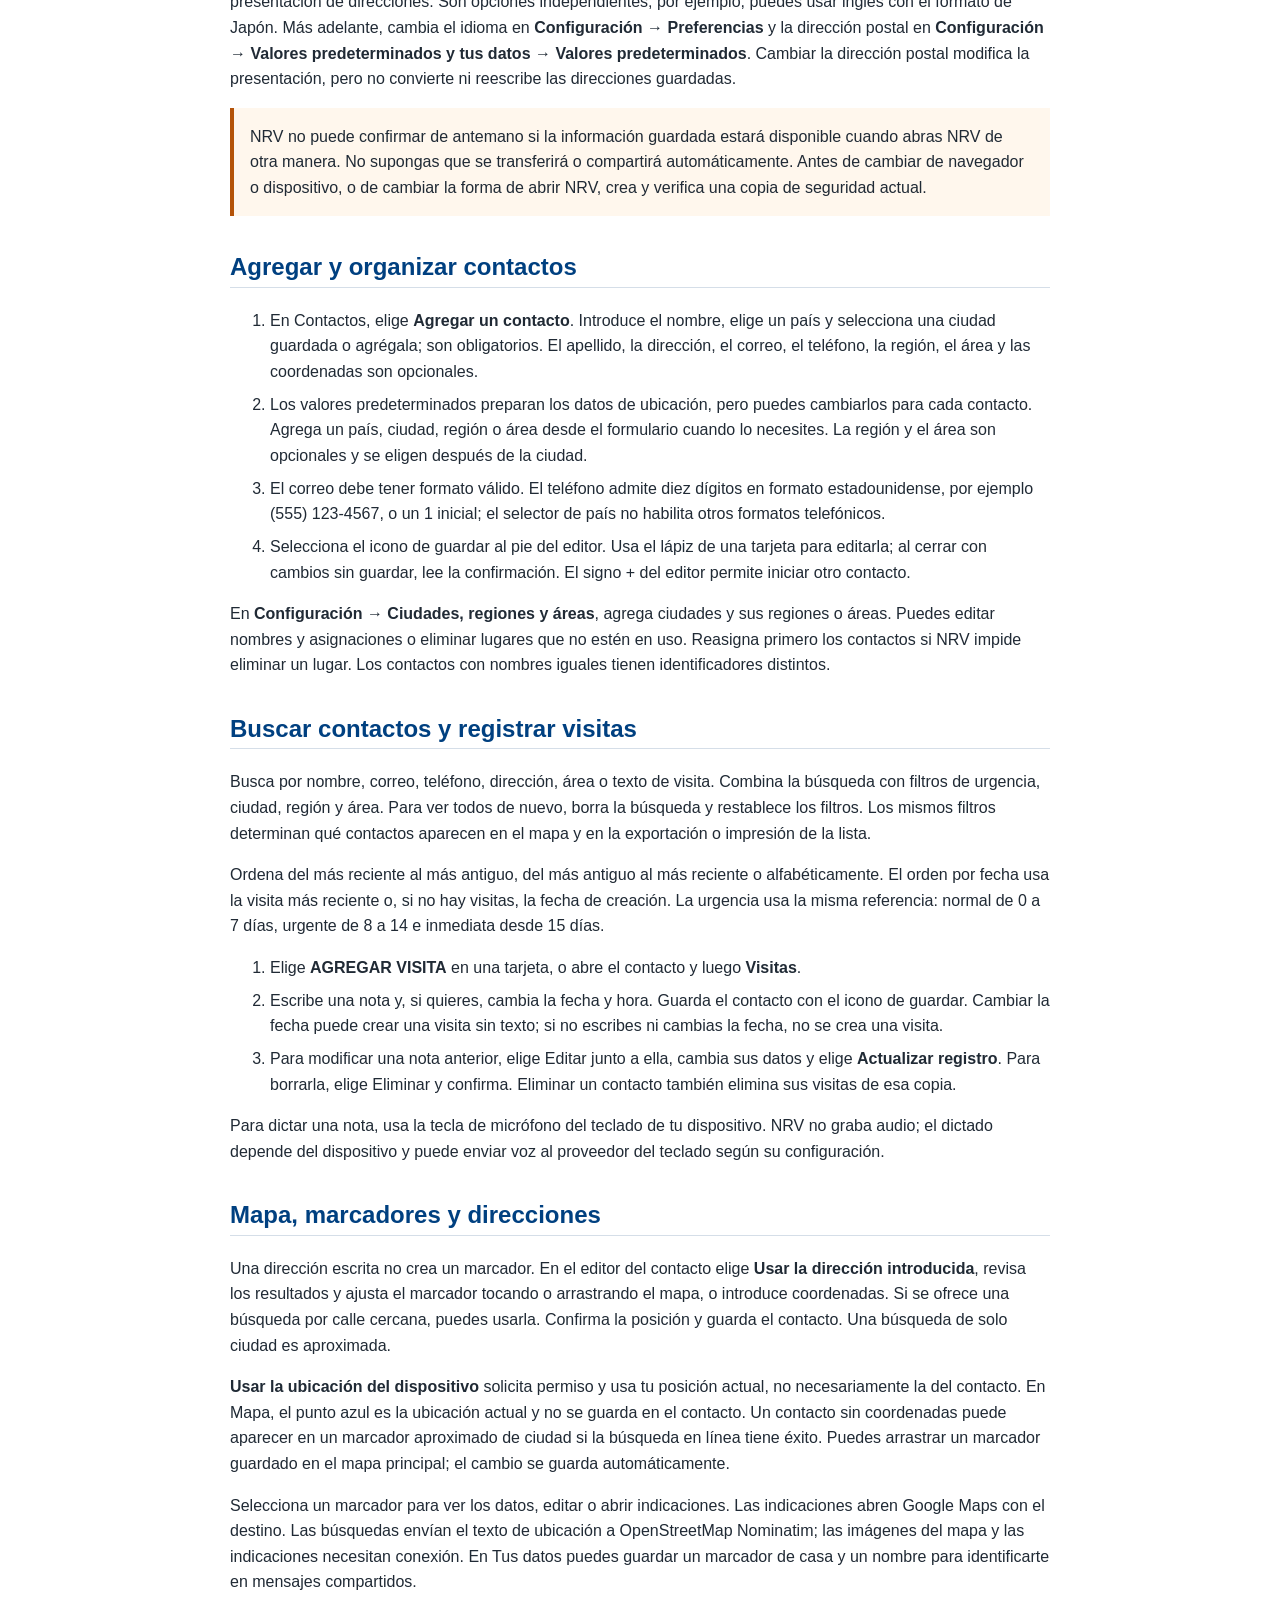
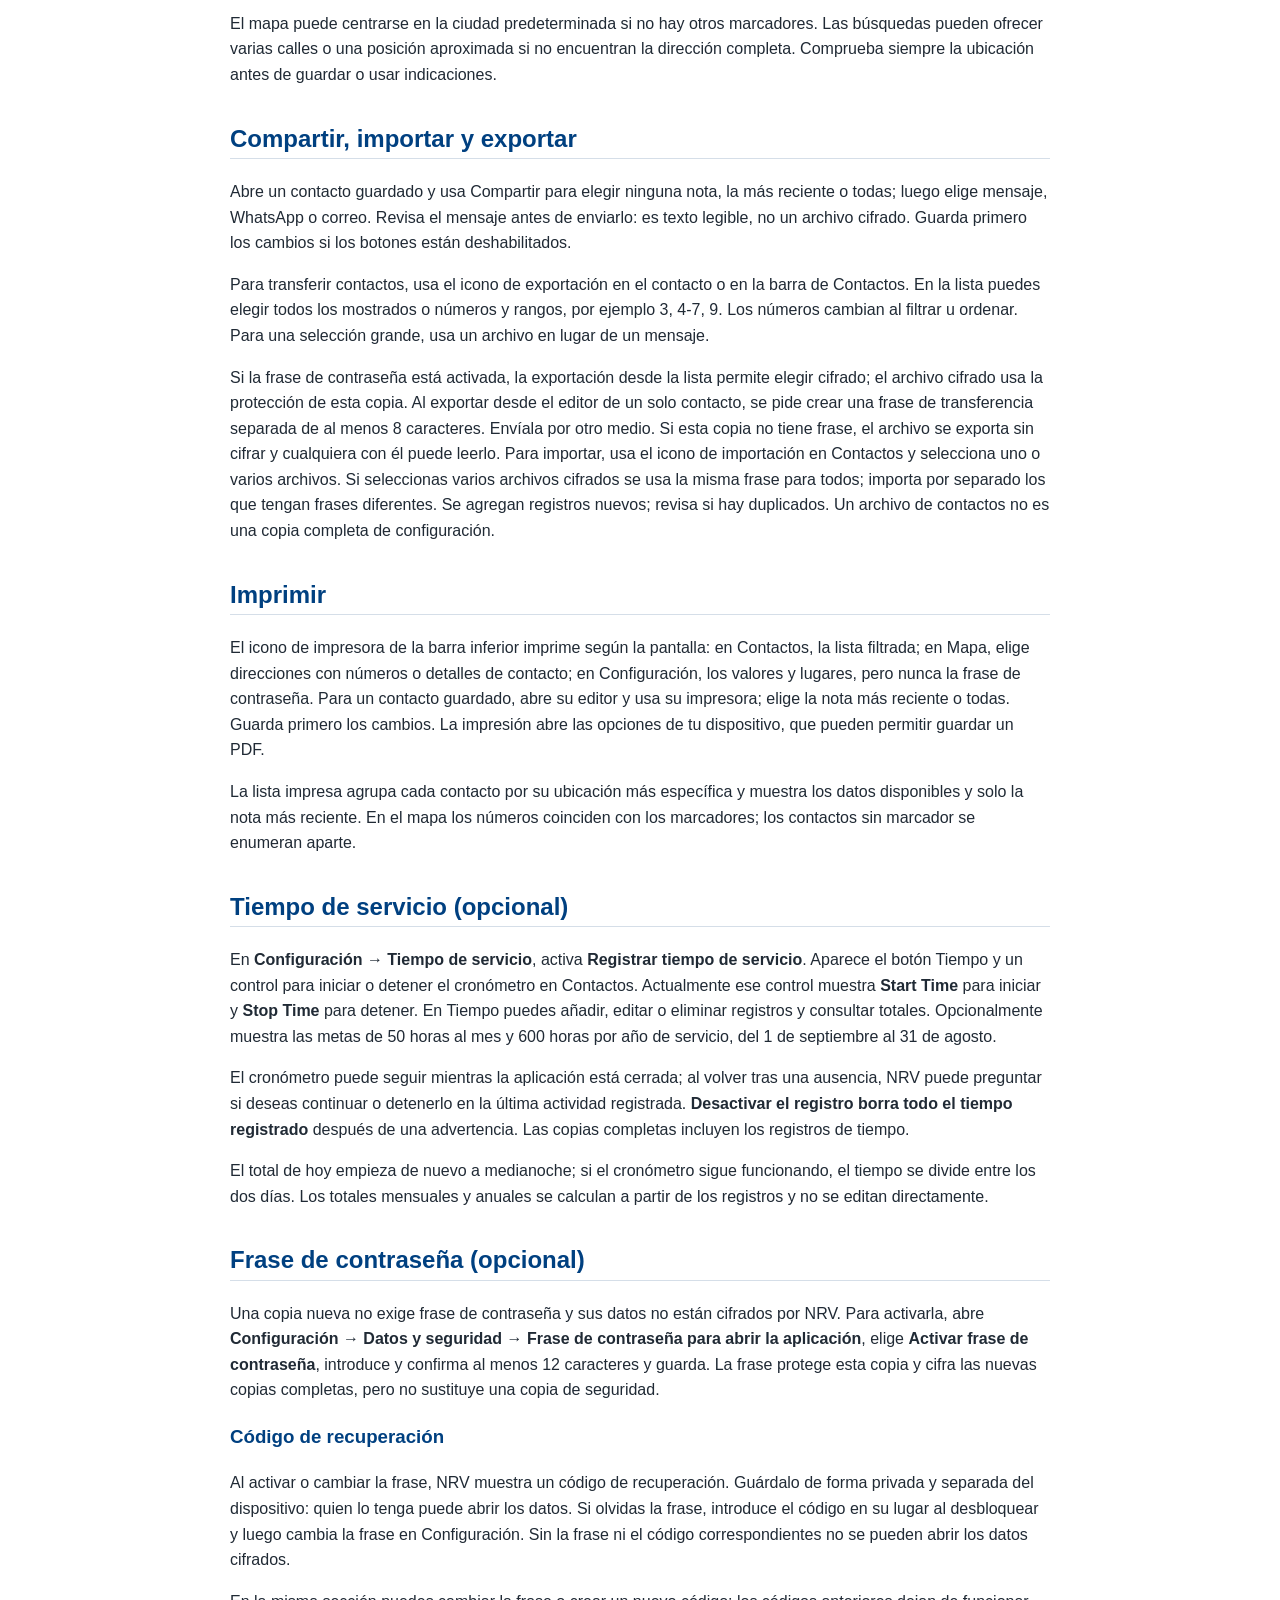
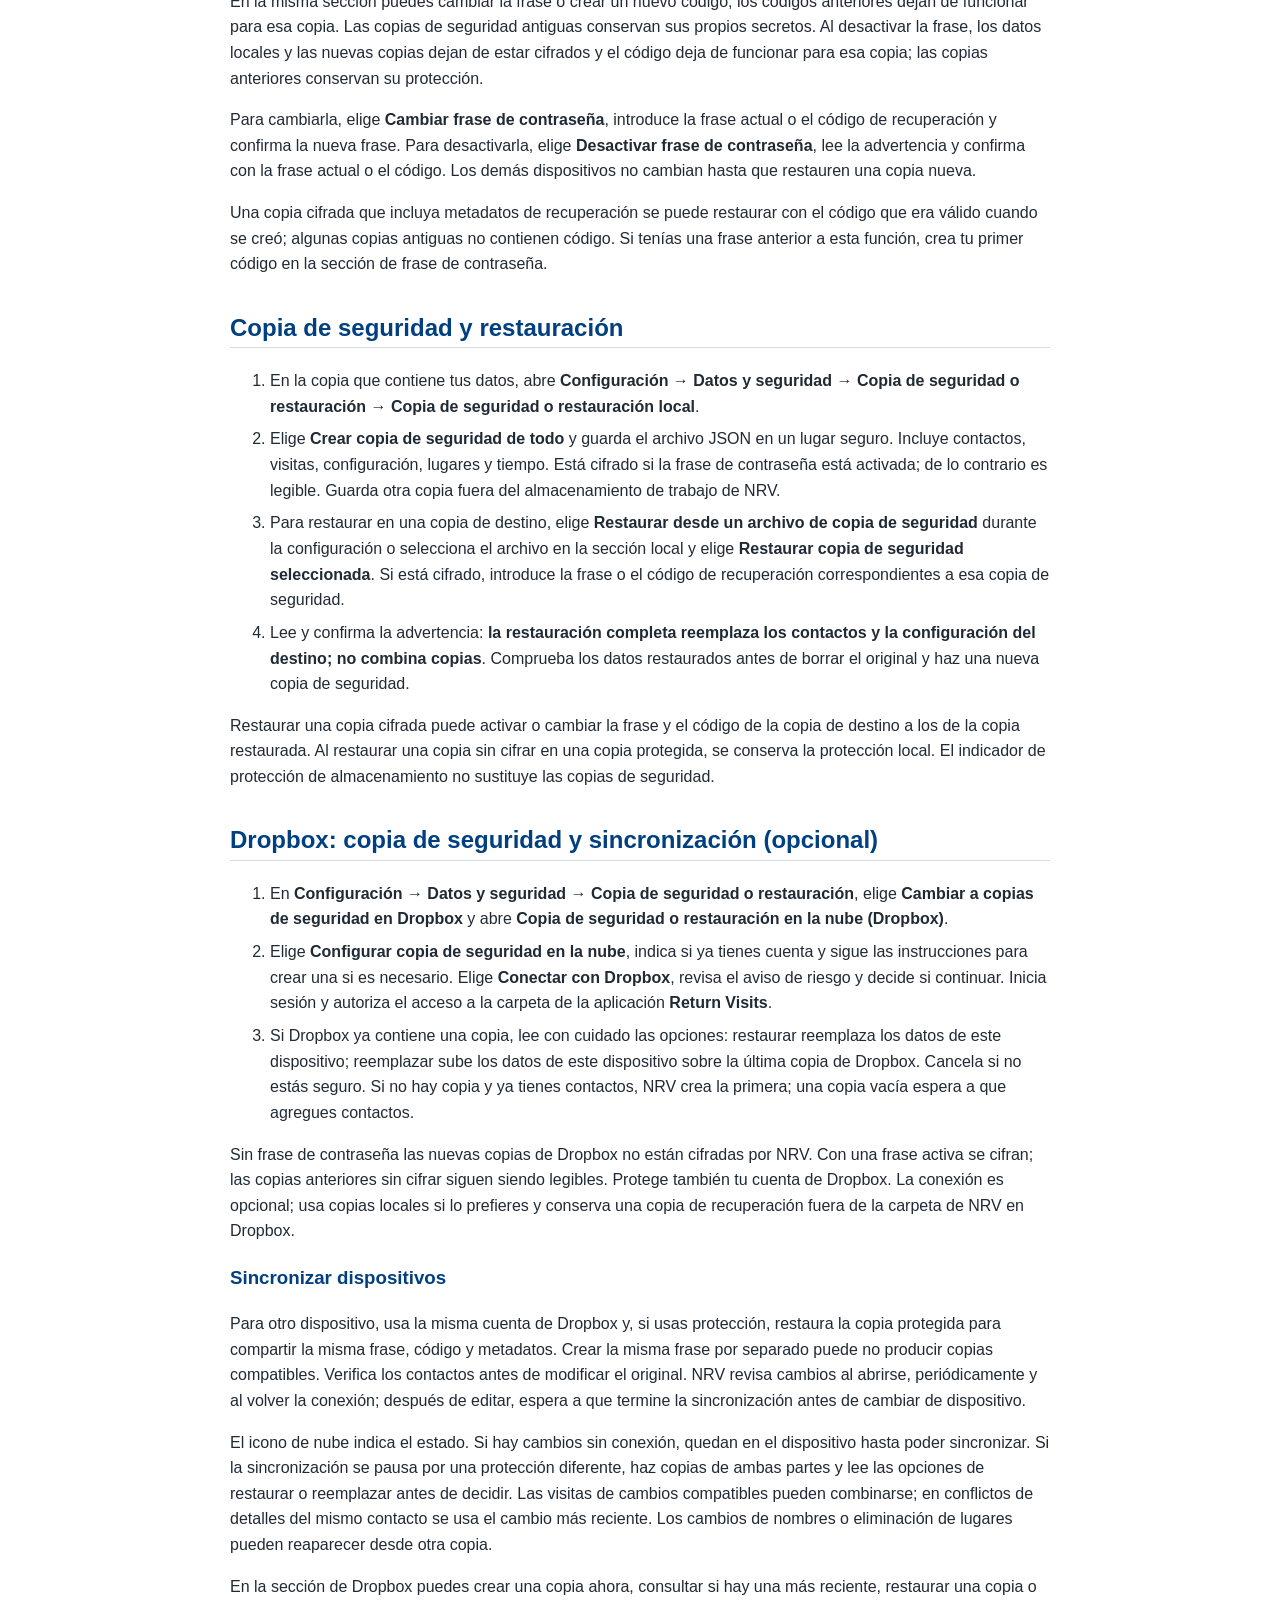
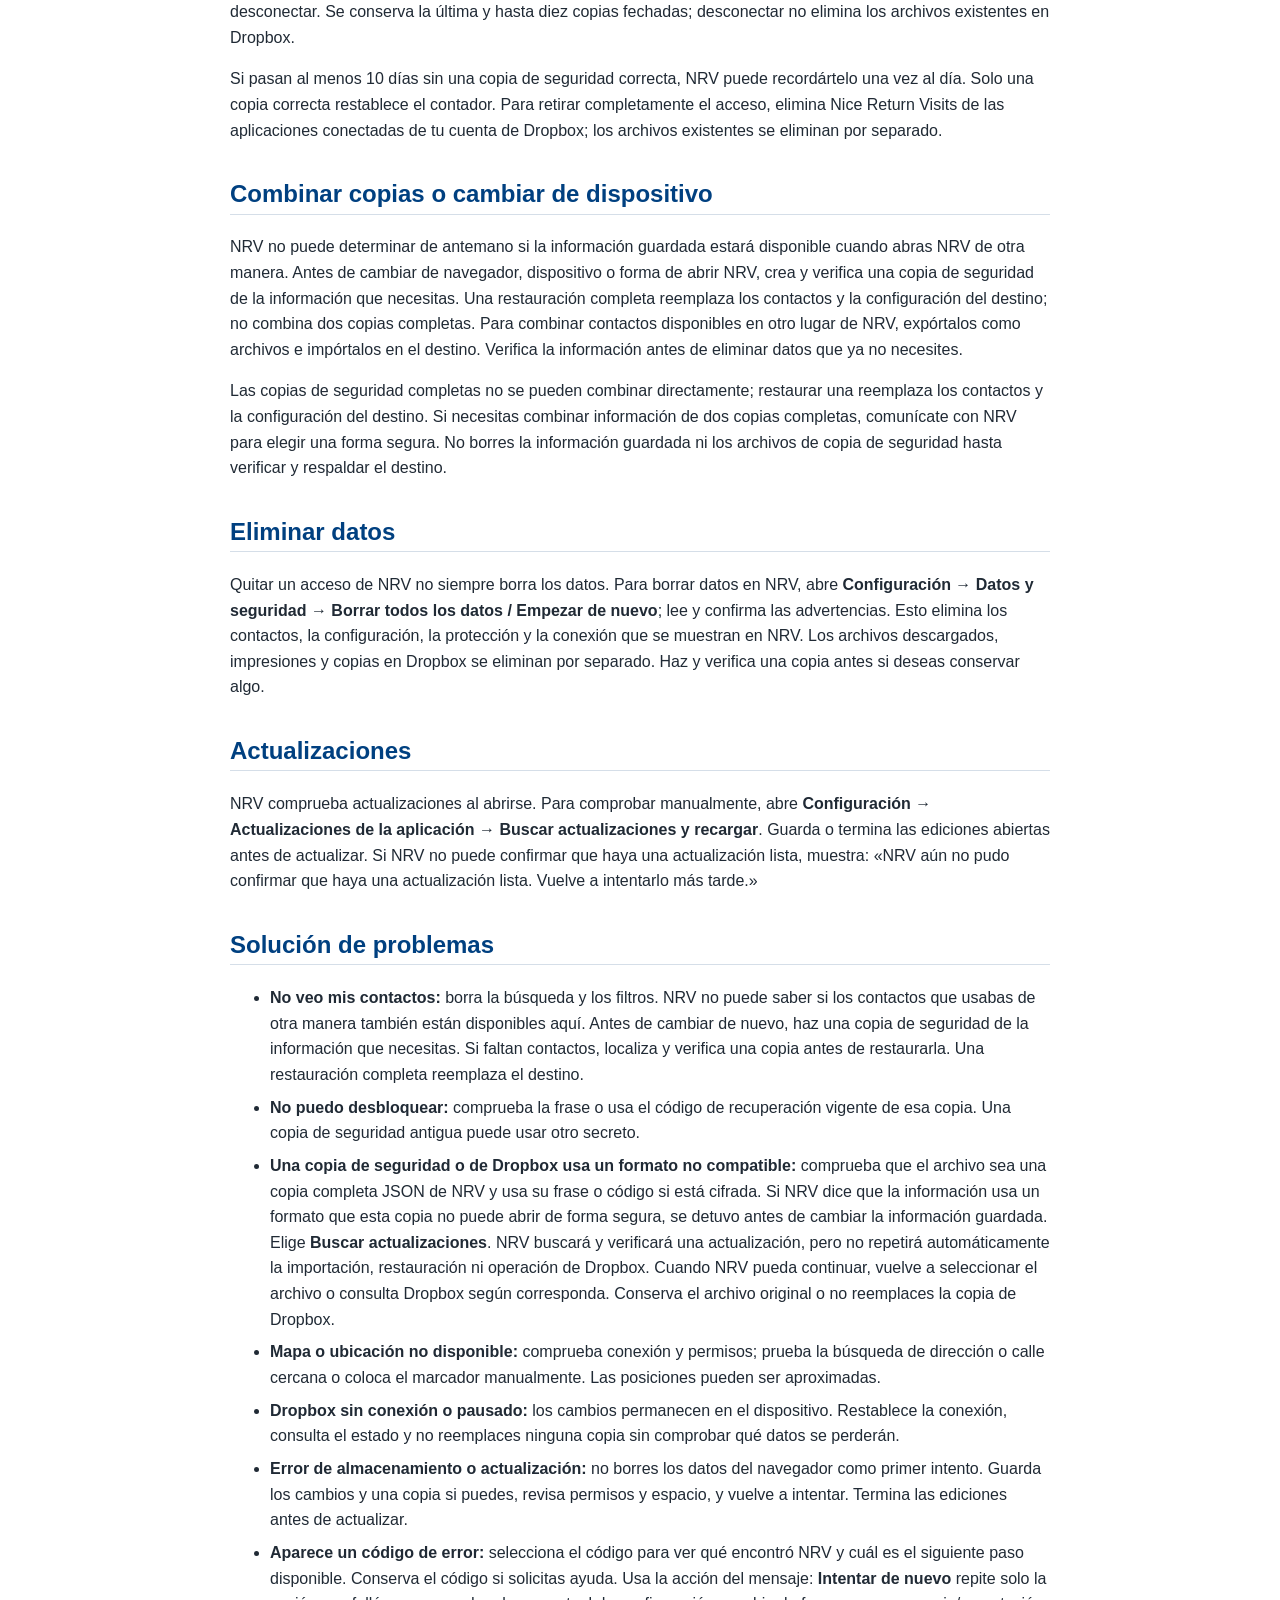
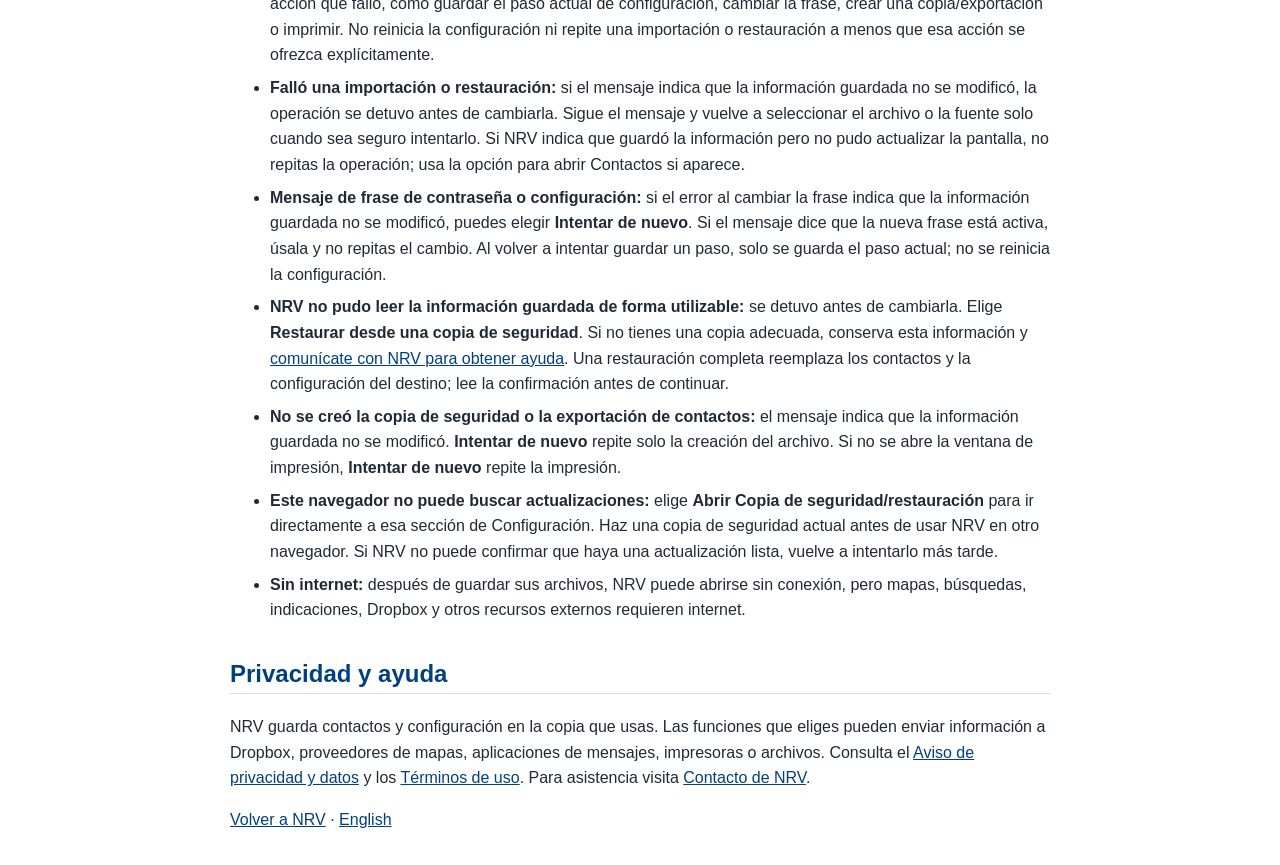
==== commit 7516ce21: "docs: reconcile in-app help Co-authored-by: Copilot <223556219+Copilot@users.noreply.github.com>" ====
--- a/help-es.html
+++ b/help-es.html
@@ -56,8 +56,8 @@
       <li>Visita <a href="https://nicereturnvisits.org/es/">nicereturnvisits.org</a> y elige <strong>Abrir NRV</strong>. En la pantalla inicial, selecciona <strong>Configurar el icono de la aplicación (recomendado)</strong>. También puedes <a href="./index.html?lang=es&amp;install=1">abrir directamente la guía de instalación</a>.</li>
       <li>Elige tu dispositivo. NRV puede sugerir el navegador que cree que estás usando; selecciónalo para confirmarlo o elige otro. Si la detección fue incorrecta, puedes continuar; si realmente usas otro navegador, abre NRV en el navegador elegido y reinicia la guía.</li>
       <li>Sigue una instrucción a la vez. Cuando aparezca <strong>No lo veo</strong>, selecciónalo para obtener ayuda para encontrar el control. Usa <strong>Atrás</strong>, <strong>Cancelar la instalación</strong> o el enlace al sitio web para salir. Si tu combinación no está cubierta, la guía indica qué navegador usar.</li>
-      <li>Después de instalar, cierra la página de instalación del navegador. Busca el nuevo icono NRV en la pantalla de inicio, el menú Inicio, el Dock o el lanzador de aplicaciones, y ábrelo. Si se abre automáticamente una ventana de NRV, continúa allí.</li>
-      <li>Acepta los avisos y sigue la configuración o restauración en la copia instalada. Si ya tenías contactos en otra copia, haz una copia de seguridad de esa copia, restáurala en la copia deseada y verifica los contactos antes de borrar el original.</li>
+      <li>Después de configurar NRV para abrirse como aplicación, cierra la página de instalación y abre NRV desde el acceso que agregaste. Si se abre automáticamente una ventana de NRV, continúa allí.</li>
+      <li>Acepta los avisos y sigue la configuración o restauración. Si quieres abrir NRV de otra manera, primero crea y verifica una copia de seguridad de la información que necesitas.</li>
     </ol>
     <p>En iPhone o iPad usa una pestaña normal de Safari, no una privada. Los nombres de los controles pueden variar según la versión; la guía interactiva ofrece alternativas para cada navegador y dispositivo.</p>
     <figure class="guide-figure">
@@ -79,10 +79,10 @@
     <p>Si el menú móvil está oculto, toca la página y mira arriba o abajo; desplázate por el menú. Si falta la opción en una computadora, busca un icono de instalación al extremo derecho de la barra de direcciones o recarga en una ventana normal. Para combinaciones no cubiertas usa Safari en iPhone/iPad o Chrome en otros dispositivos y reinicia la guía.</p>
 
     <h2 id="first-setup">Primeros pasos y copias</h2>
-    <p>También puedes elegir <strong>Usar NRV en este navegador</strong>. En cada copia, lee los Términos de uso y el Aviso de privacidad y datos, marca la casilla y elige <strong>Aceptar y continuar</strong>. Si NRV encuentra datos anteriores, puedes usarlos o seguir el proceso de borrado y empezar de nuevo; haz primero una copia de seguridad si quieres conservarlos.</p>
-    <p>En la pantalla de bienvenida de la aplicación instalada puedes elegir <strong>Restaurar desde un archivo de copia de seguridad</strong> o continuar. Luego puedes configurar valores predeterminados y tus datos, configurar una frase de contraseña opcional o pasar a Contactos. En <strong>Configuración → Valores predeterminados y tus datos</strong>, indica país, estado o provincia y ciudad predeterminados. Tus datos personales son opcionales; guarda los cambios al salir. Puedes configurar lugares más tarde.</p>
+    <p>También puedes elegir <strong>Usar NRV en este navegador</strong>. Lee los Términos de uso y el Aviso de privacidad y datos, marca la casilla y elige <strong>Aceptar y continuar</strong>. Si NRV encuentra datos anteriores, puedes usarlos o seguir el proceso de borrado y empezar de nuevo; haz primero una copia de seguridad si quieres conservarlos.</p>
+    <p>En la pantalla de bienvenida de NRV puedes elegir <strong>Restaurar desde un archivo de copia de seguridad</strong> o continuar. Luego puedes configurar valores predeterminados y tus datos, configurar una frase de contraseña opcional o pasar a Contactos. En <strong>Configuración → Valores predeterminados y tus datos</strong>, indica país, estado o provincia y ciudad predeterminados. Tus datos personales son opcionales; guarda los cambios al salir. Puedes configurar lugares más tarde.</p>
     <p>Durante la configuración inicial, elige <strong>Idioma</strong> para la interfaz de NRV y <strong>Dirección postal</strong> para las etiquetas y la presentación de direcciones. Son opciones independientes; por ejemplo, puedes usar inglés con el formato de Japón. Más adelante, cambia el idioma en <strong>Configuración → Preferencias</strong> y la dirección postal en <strong>Configuración → Valores predeterminados y tus datos → Valores predeterminados</strong>. Cambiar la dirección postal modifica la presentación, pero no convierte ni reescribe las direcciones guardadas.</p>
-    <p class="notice">Un navegador, perfil, dispositivo o icono instalado puede tener su propia copia de contactos. Instalar o añadir un marcador no transfiere los datos. Usa de forma constante la copia elegida y guarda una copia de seguridad separada; el icono no sustituye una copia de seguridad.</p>
+    <p class="notice">NRV no puede confirmar de antemano si la información guardada estará disponible cuando abras NRV de otra manera. No supongas que se transferirá o compartirá automáticamente. Antes de cambiar de navegador o dispositivo, o de cambiar la forma de abrir NRV, crea y verifica una copia de seguridad actual.</p>
 
     <h2 id="add-and-organize-contacts">Agregar y organizar contactos</h2>
     <ol>
@@ -154,23 +154,29 @@
     <p>Si pasan al menos 10 días sin una copia de seguridad correcta, NRV puede recordártelo una vez al día. Solo una copia correcta restablece el contador. Para retirar completamente el acceso, elimina Nice Return Visits de las aplicaciones conectadas de tu cuenta de Dropbox; los archivos existentes se eliminan por separado.</p>
 
     <h2 id="consolidate">Combinar copias o cambiar de dispositivo</h2>
-    <p>Antes de cambiar de dispositivo, navegador o icono, crea y conserva copias completas de todas las versiones con datos. Elige una copia de destino. Una restauración completa reemplaza ese destino. Para añadir contactos de otra copia sin reemplazarlo, exporta contactos desde la otra copia e impórtalos en el destino. Revisa duplicados y visitas, crea una nueva copia completa y solo entonces elimina copias que ya no necesites.</p>
-    <p>Si solo tienes una segunda copia de seguridad completa, restáurala primero en una copia separada (que será reemplazada), exporta allí los contactos como archivos de contactos e impórtalos en el destino. No borres las fuentes ni sus copias de seguridad hasta verificar y respaldar el destino.</p>
+    <p>NRV no puede determinar de antemano si la información guardada estará disponible cuando abras NRV de otra manera. Antes de cambiar de navegador, dispositivo o forma de abrir NRV, crea y verifica una copia de seguridad de la información que necesitas. Una restauración completa reemplaza los contactos y la configuración del destino; no combina dos copias completas. Para combinar contactos disponibles en otro lugar de NRV, expórtalos como archivos e impórtalos en el destino. Verifica la información antes de eliminar datos que ya no necesites.</p>
+    <p>Las copias de seguridad completas no se pueden combinar directamente; restaurar una reemplaza los contactos y la configuración del destino. Si necesitas combinar información de dos copias completas, comunícate con NRV para elegir una forma segura. No borres la información guardada ni los archivos de copia de seguridad hasta verificar y respaldar el destino.</p>
 
     <h2 id="remove-data">Eliminar datos</h2>
-    <p>Quitar un icono no siempre borra los datos. Para borrar una copia, abre esa copia y usa <strong>Configuración → Datos y seguridad → Borrar todos los datos / Empezar de nuevo</strong>; lee y confirma las advertencias. Esto elimina sus contactos, configuración, protección y conexión local. Los archivos descargados, impresiones y copias en Dropbox se eliminan por separado. Haz y verifica una copia antes si deseas conservar algo.</p>
+    <p>Quitar un acceso de NRV no siempre borra los datos. Para borrar datos en NRV, abre <strong>Configuración → Datos y seguridad → Borrar todos los datos / Empezar de nuevo</strong>; lee y confirma las advertencias. Esto elimina los contactos, la configuración, la protección y la conexión que se muestran en NRV. Los archivos descargados, impresiones y copias en Dropbox se eliminan por separado. Haz y verifica una copia antes si deseas conservar algo.</p>
 
     <h2 id="updates">Actualizaciones</h2>
-    <p>NRV comprueba actualizaciones al abrirse. Para comprobar manualmente, abre <strong>Configuración → Actualizaciones de la aplicación → Buscar actualizaciones y recargar</strong>. Guarda o termina las ediciones abiertas antes de actualizar. Si una copia se creó con una versión más reciente, actualiza NRV antes de abrirla o restaurarla.</p>
+    <p>NRV comprueba actualizaciones al abrirse. Para comprobar manualmente, abre <strong>Configuración → Actualizaciones de la aplicación → Buscar actualizaciones y recargar</strong>. Guarda o termina las ediciones abiertas antes de actualizar. Si NRV no puede confirmar que haya una actualización lista, muestra: «NRV aún no pudo confirmar que haya una actualización lista. Vuelve a intentarlo más tarde.»</p>
 
     <h2 id="troubleshooting">Solución de problemas</h2>
     <ul>
-      <li><strong>No veo mis contactos:</strong> borra la búsqueda y los filtros; comprueba el dispositivo, navegador, perfil o icono. Si la copia correcta está vacía, busca una copia de seguridad antes de restaurar.</li>
+      <li><strong>No veo mis contactos:</strong> borra la búsqueda y los filtros. NRV no puede saber si los contactos que usabas de otra manera también están disponibles aquí. Antes de cambiar de nuevo, haz una copia de seguridad de la información que necesitas. Si faltan contactos, localiza y verifica una copia antes de restaurarla. Una restauración completa reemplaza el destino.</li>
       <li><strong>No puedo desbloquear:</strong> comprueba la frase o usa el código de recuperación vigente de esa copia. Una copia de seguridad antigua puede usar otro secreto.</li>
-      <li><strong>No se restaura el archivo:</strong> comprueba que sea una copia completa JSON de NRV, usa su frase o código si está cifrada y actualiza NRV si el archivo es de una versión más reciente. Conserva el archivo original.</li>
+      <li><strong>Una copia de seguridad o de Dropbox usa un formato no compatible:</strong> comprueba que el archivo sea una copia completa JSON de NRV y usa su frase o código si está cifrada. Si NRV dice que la información usa un formato que esta copia no puede abrir de forma segura, se detuvo antes de cambiar la información guardada. Elige <strong>Buscar actualizaciones</strong>. NRV buscará y verificará una actualización, pero no repetirá automáticamente la importación, restauración ni operación de Dropbox. Cuando NRV pueda continuar, vuelve a seleccionar el archivo o consulta Dropbox según corresponda. Conserva el archivo original o no reemplaces la copia de Dropbox.</li>
       <li><strong>Mapa o ubicación no disponible:</strong> comprueba conexión y permisos; prueba la búsqueda de dirección o calle cercana o coloca el marcador manualmente. Las posiciones pueden ser aproximadas.</li>
       <li><strong>Dropbox sin conexión o pausado:</strong> los cambios permanecen en el dispositivo. Restablece la conexión, consulta el estado y no reemplaces ninguna copia sin comprobar qué datos se perderán.</li>
       <li><strong>Error de almacenamiento o actualización:</strong> no borres los datos del navegador como primer intento. Guarda los cambios y una copia si puedes, revisa permisos y espacio, y vuelve a intentar. Termina las ediciones antes de actualizar.</li>
+      <li><strong>Aparece un código de error:</strong> selecciona el código para ver qué encontró NRV y cuál es el siguiente paso disponible. Conserva el código si solicitas ayuda. Usa la acción del mensaje: <strong>Intentar de nuevo</strong> repite solo la acción que falló, como guardar el paso actual de configuración, cambiar la frase, crear una copia/exportación o imprimir. No reinicia la configuración ni repite una importación o restauración a menos que esa acción se ofrezca explícitamente.</li>
+      <li><strong>Falló una importación o restauración:</strong> si el mensaje indica que la información guardada no se modificó, la operación se detuvo antes de cambiarla. Sigue el mensaje y vuelve a seleccionar el archivo o la fuente solo cuando sea seguro intentarlo. Si NRV indica que guardó la información pero no pudo actualizar la pantalla, no repitas la operación; usa la opción para abrir Contactos si aparece.</li>
+      <li><strong>Mensaje de frase de contraseña o configuración:</strong> si el error al cambiar la frase indica que la información guardada no se modificó, puedes elegir <strong>Intentar de nuevo</strong>. Si el mensaje dice que la nueva frase está activa, úsala y no repitas el cambio. Al volver a intentar guardar un paso, solo se guarda el paso actual; no se reinicia la configuración.</li>
+      <li><strong>NRV no pudo leer la información guardada de forma utilizable:</strong> se detuvo antes de cambiarla. Elige <strong>Restaurar desde una copia de seguridad</strong>. Si no tienes una copia adecuada, conserva esta información y <a href="https://nicereturnvisits.org/es/contact.html">comunícate con NRV para obtener ayuda</a>. Una restauración completa reemplaza los contactos y la configuración del destino; lee la confirmación antes de continuar.</li>
+      <li><strong>No se creó la copia de seguridad o la exportación de contactos:</strong> el mensaje indica que la información guardada no se modificó. <strong>Intentar de nuevo</strong> repite solo la creación del archivo. Si no se abre la ventana de impresión, <strong>Intentar de nuevo</strong> repite la impresión.</li>
+      <li><strong>Este navegador no puede buscar actualizaciones:</strong> elige <strong>Abrir Copia de seguridad/restauración</strong> para ir directamente a esa sección de Configuración. Haz una copia de seguridad actual antes de usar NRV en otro navegador. Si NRV no puede confirmar que haya una actualización lista, vuelve a intentarlo más tarde.</li>
       <li><strong>Sin internet:</strong> después de guardar sus archivos, NRV puede abrirse sin conexión, pero mapas, búsquedas, indicaciones, Dropbox y otros recursos externos requieren internet.</li>
     </ul>
     <h2 id="privacy">Privacidad y ayuda</h2>
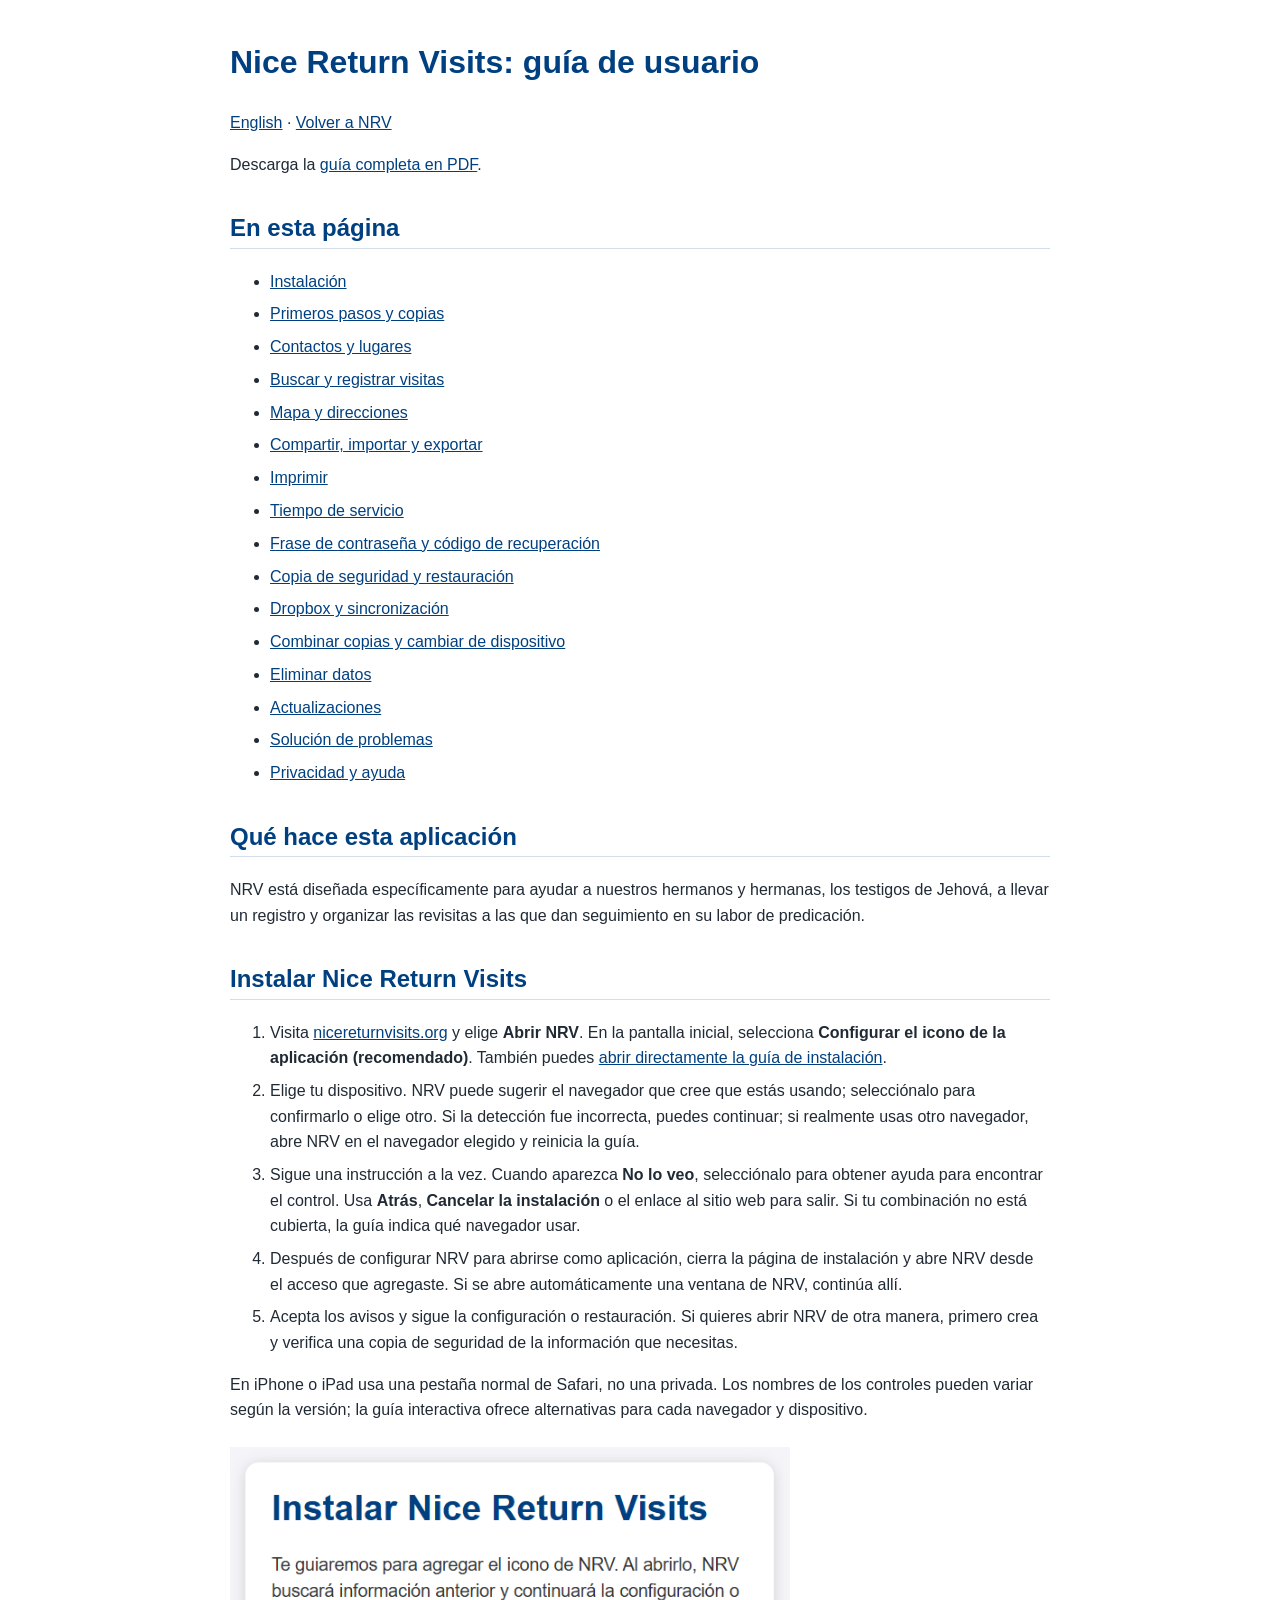
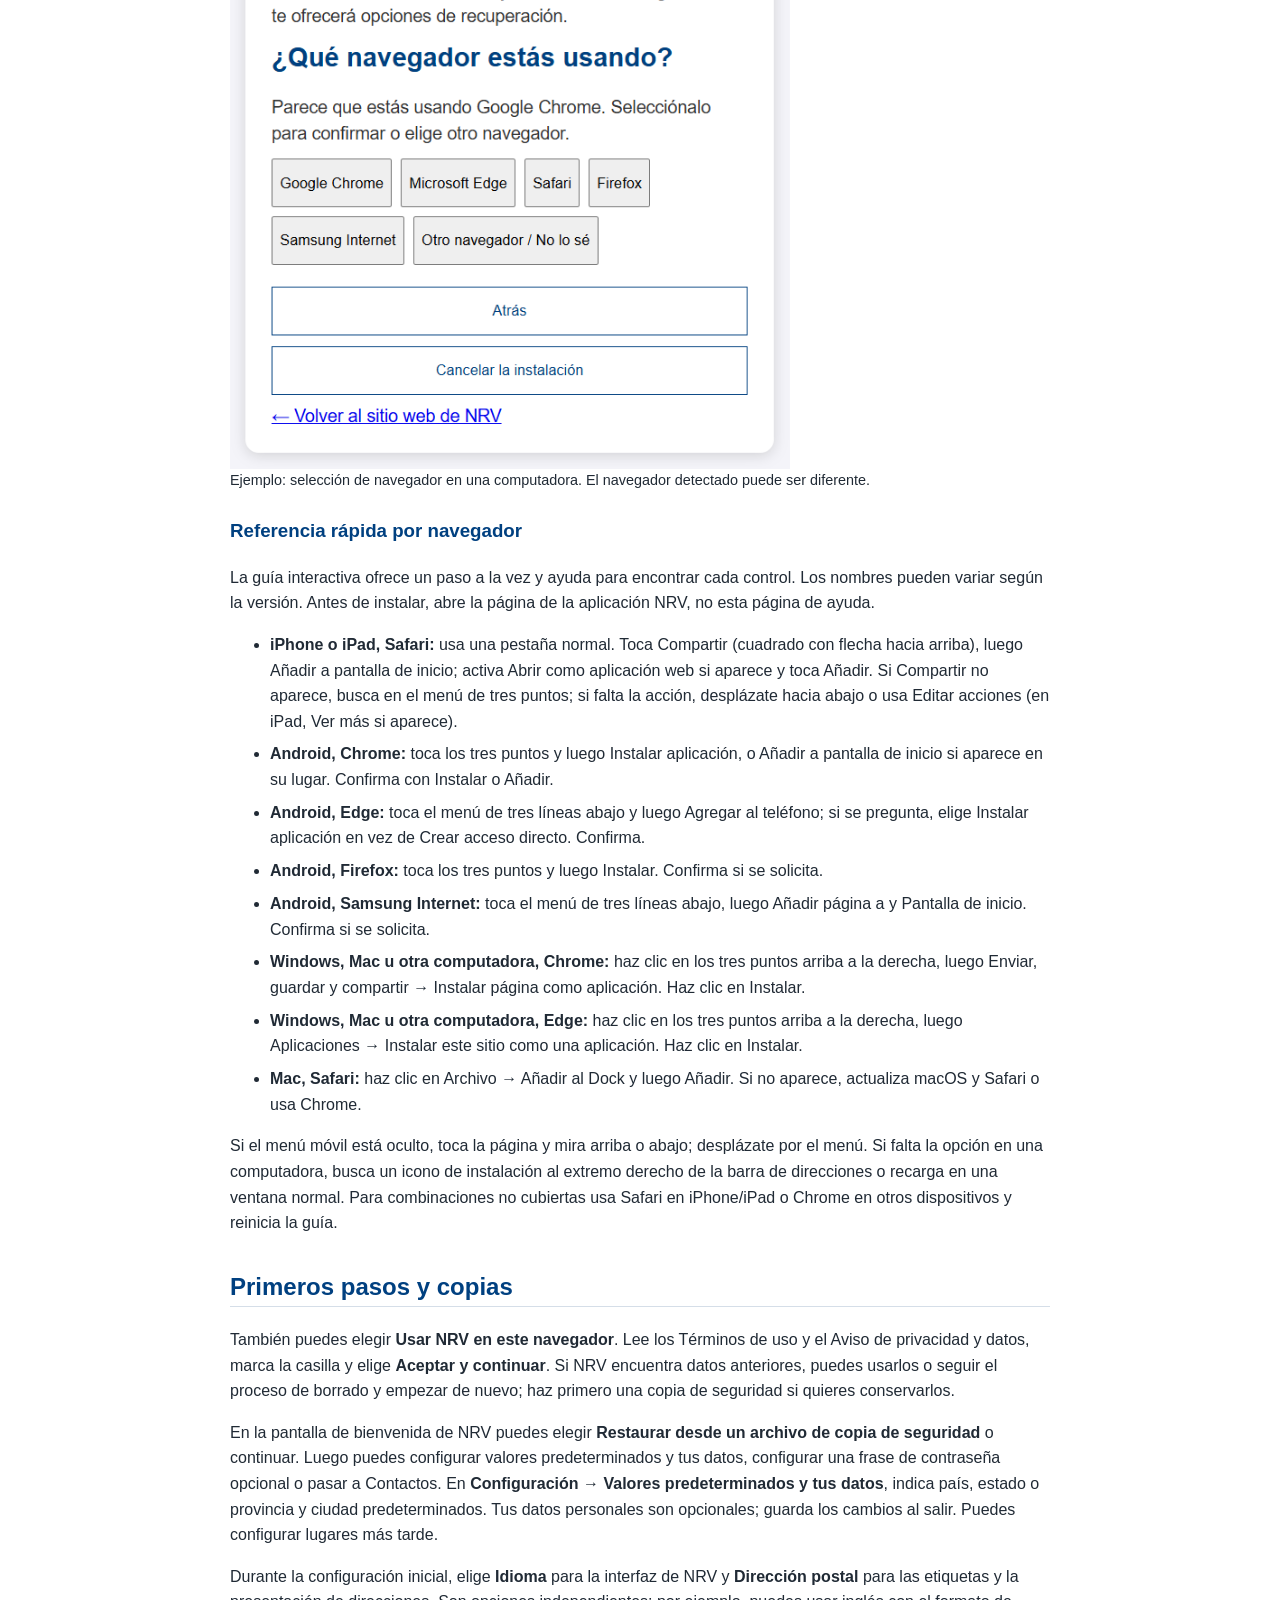
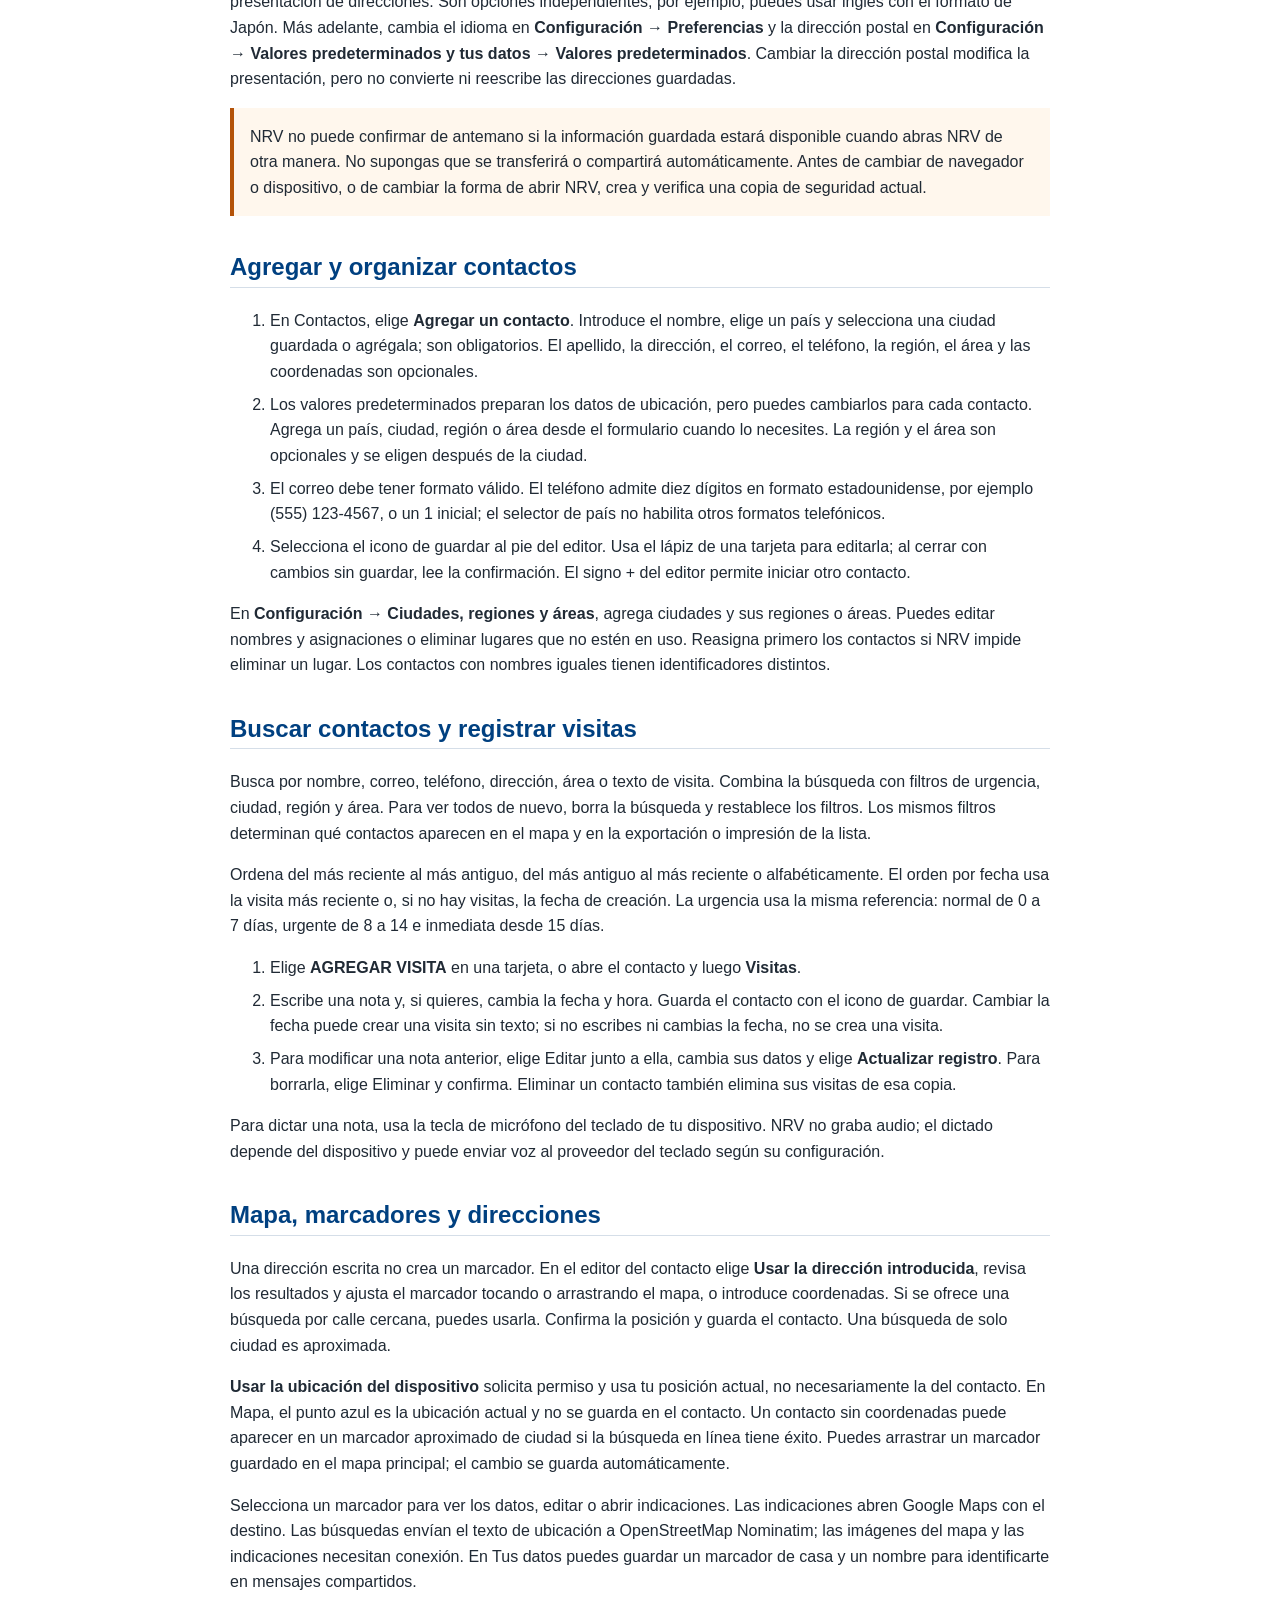
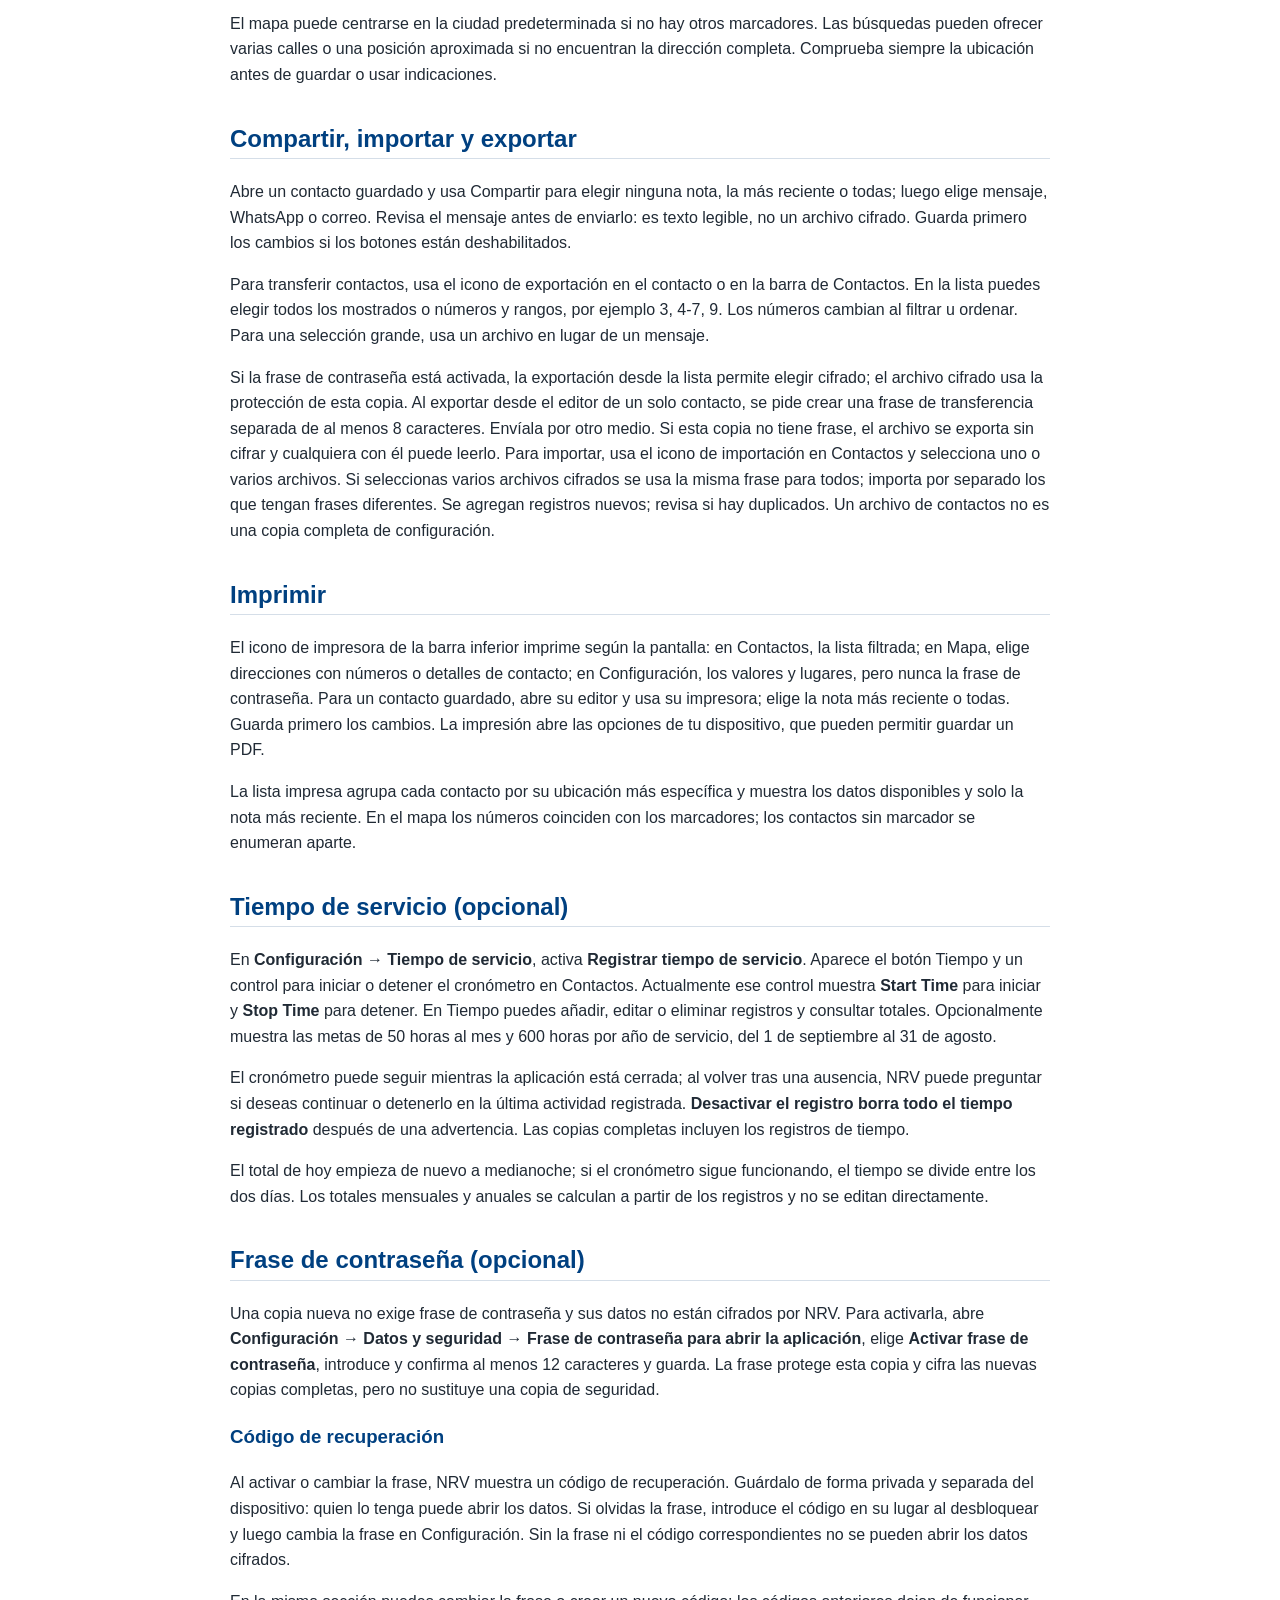
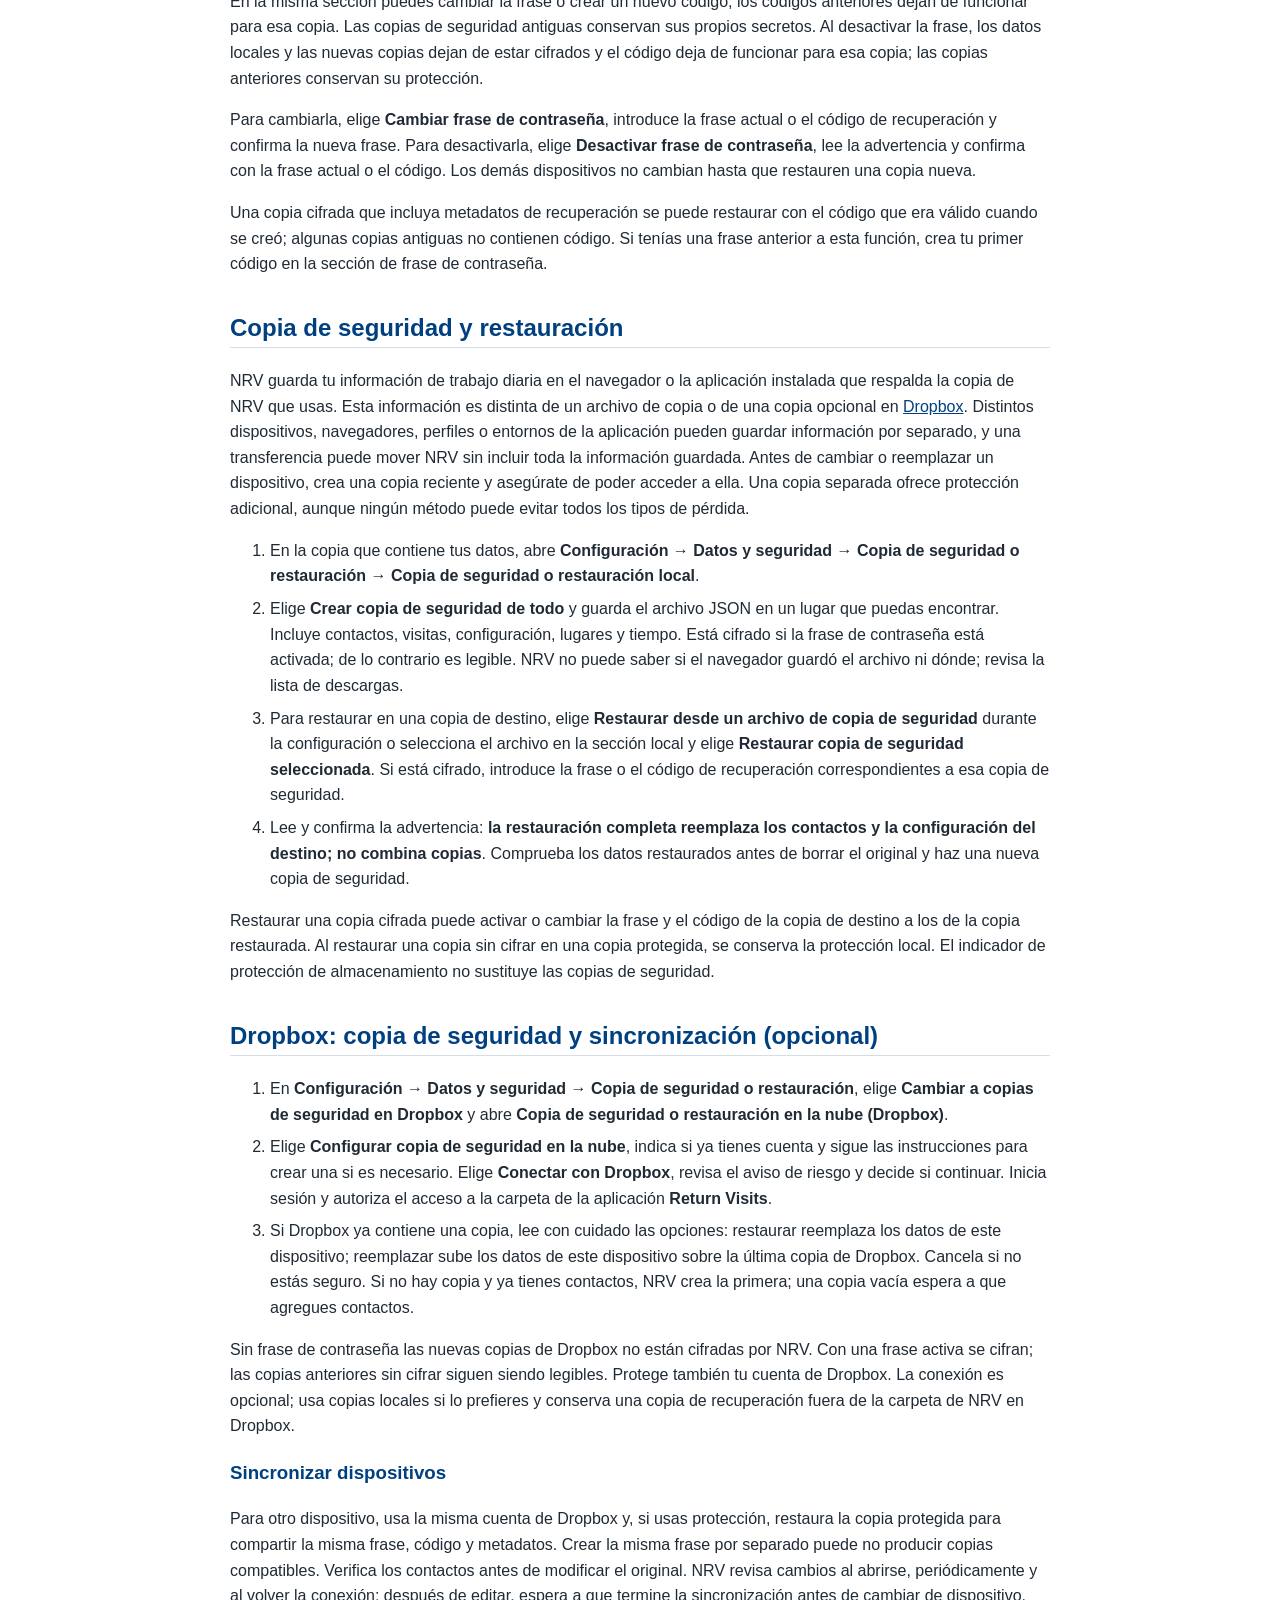
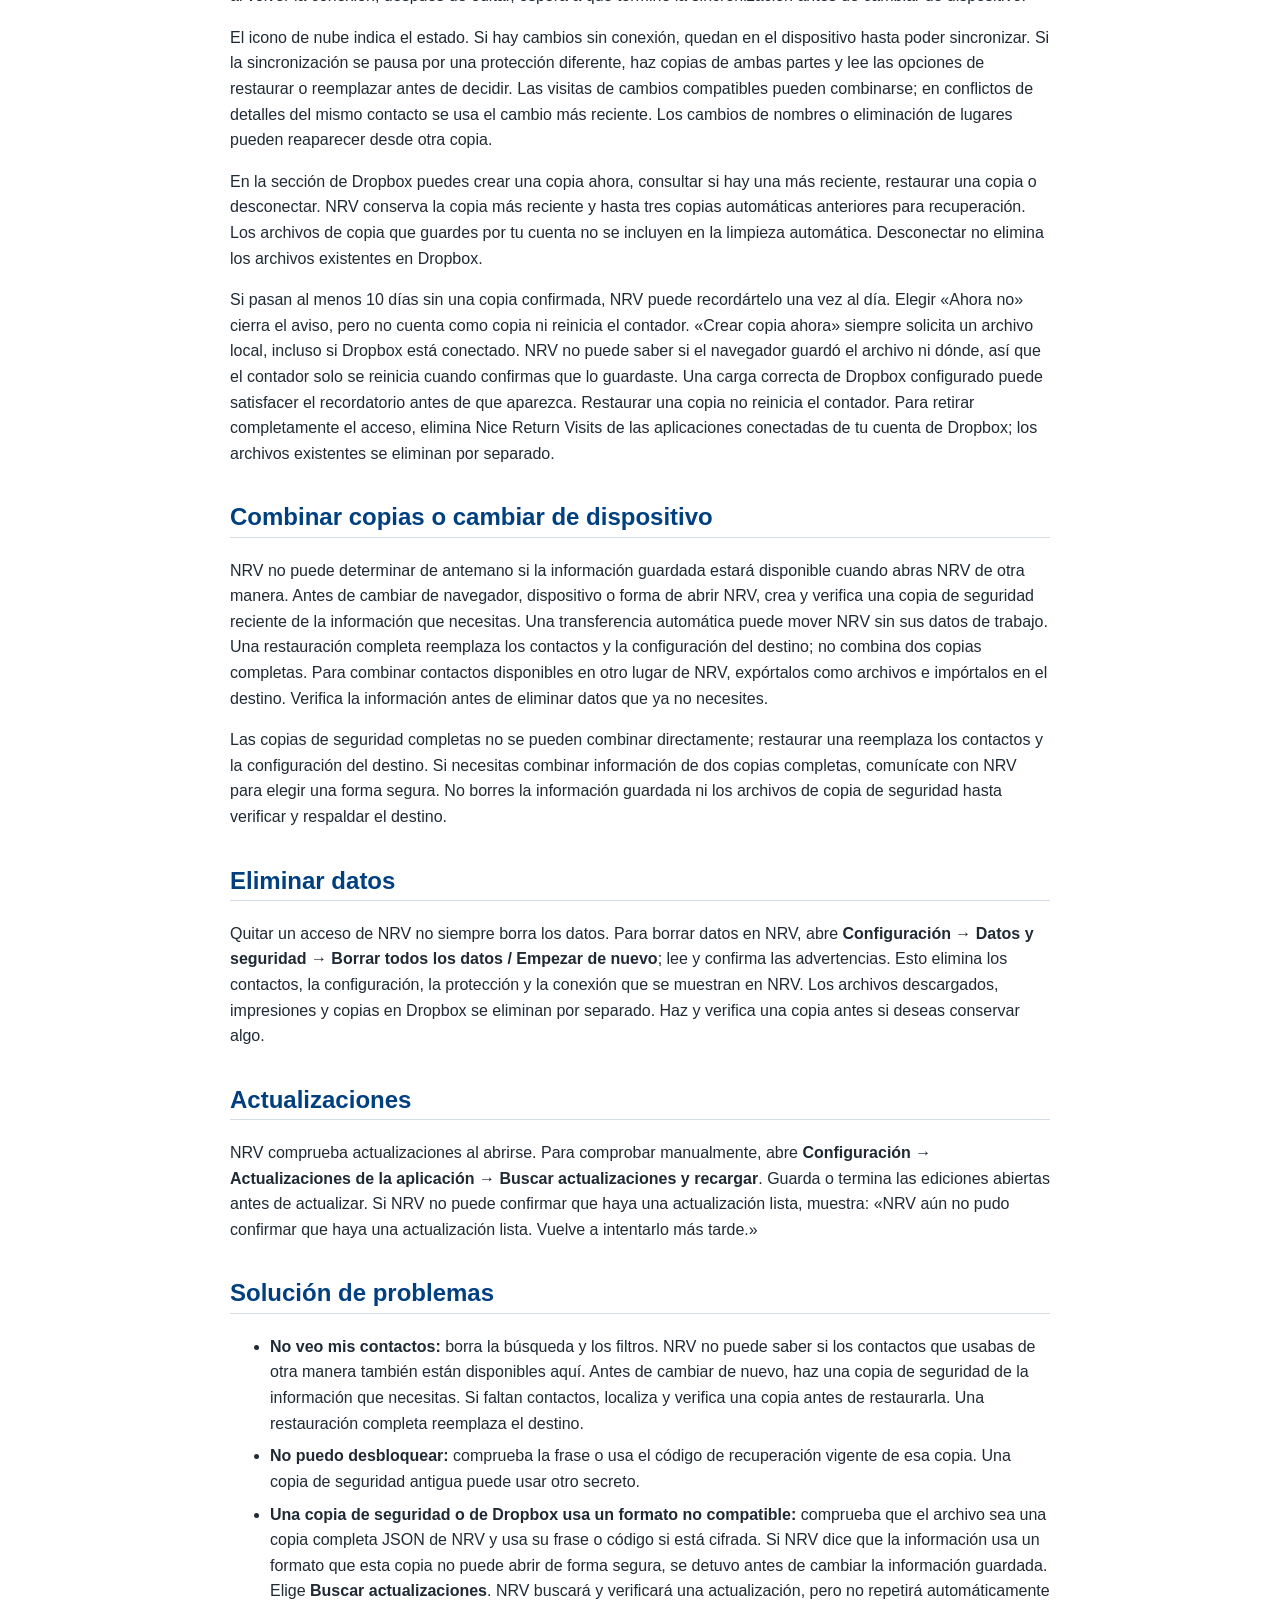
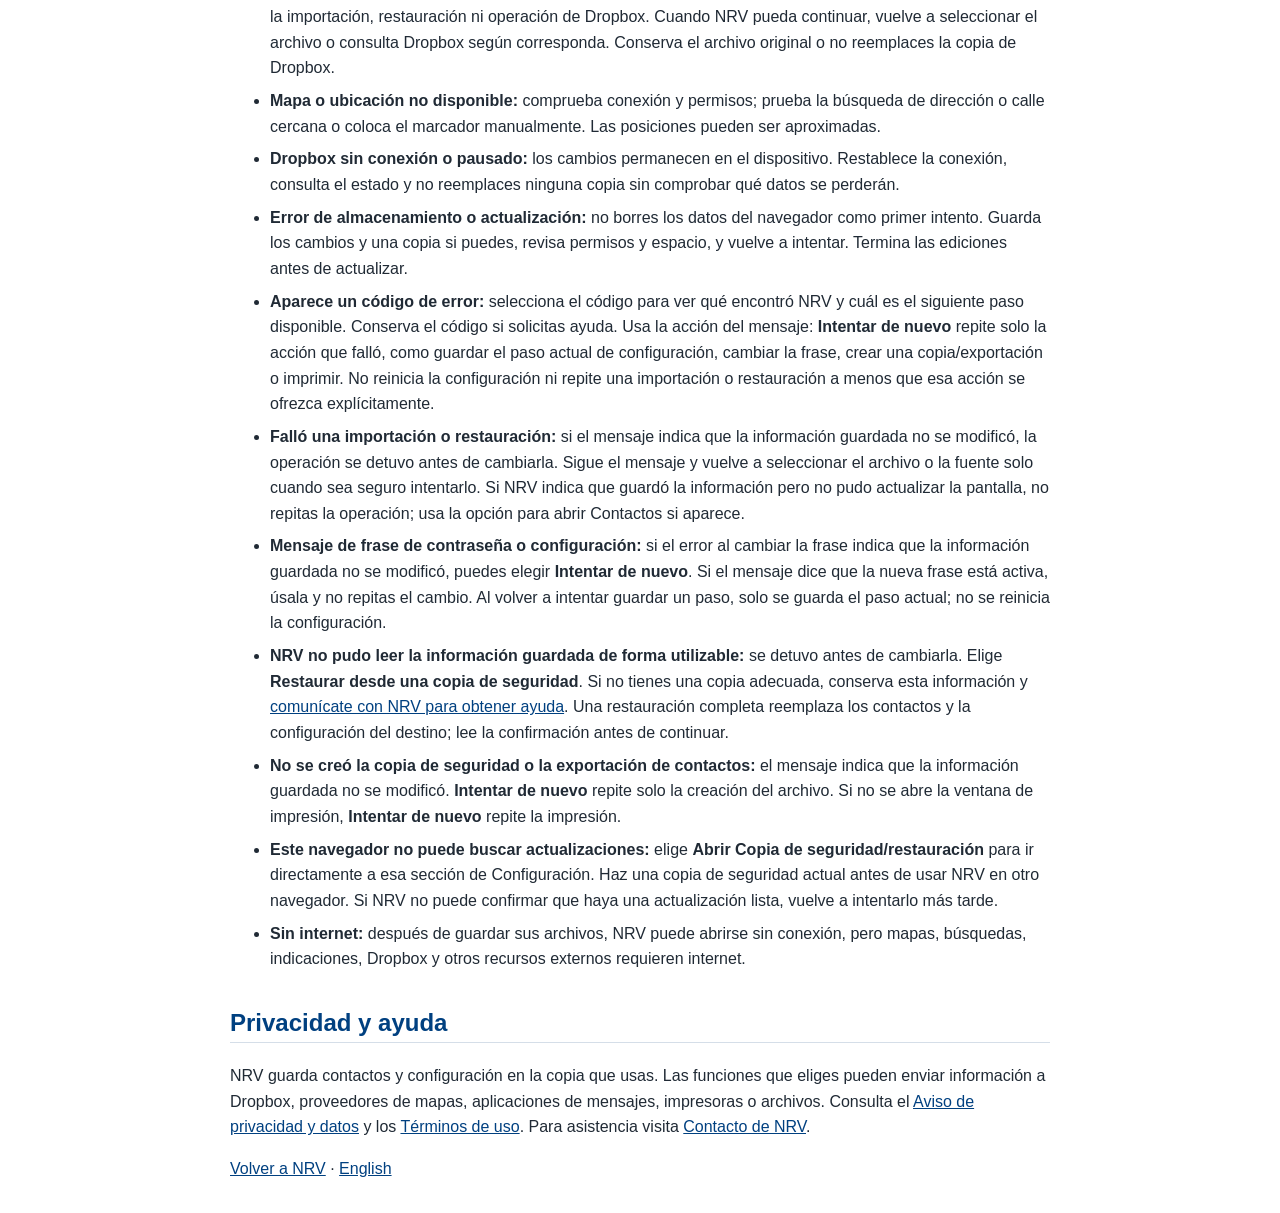
==== commit a6d33ad7: "Release NRV App v0.9.066: safer backup and recovery Co-authored-by: Copilot <223556219+Copilot@users" ====
--- a/help-es.html
+++ b/help-es.html
@@ -132,9 +132,10 @@
     <p>Una copia cifrada que incluya metadatos de recuperación se puede restaurar con el código que era válido cuando se creó; algunas copias antiguas no contienen código. Si tenías una frase anterior a esta función, crea tu primer código en la sección de frase de contraseña.</p>
 
     <h2 id="backup">Copia de seguridad y restauración</h2>
+    <p>NRV guarda tu información de trabajo diaria en el navegador o la aplicación instalada que respalda la copia de NRV que usas. Esta información es distinta de un archivo de copia o de una copia opcional en <a href="#cloud-backup">Dropbox</a>. Distintos dispositivos, navegadores, perfiles o entornos de la aplicación pueden guardar información por separado, y una transferencia puede mover NRV sin incluir toda la información guardada. Antes de cambiar o reemplazar un dispositivo, crea una copia reciente y asegúrate de poder acceder a ella. Una copia separada ofrece protección adicional, aunque ningún método puede evitar todos los tipos de pérdida.</p>
     <ol>
       <li>En la copia que contiene tus datos, abre <strong>Configuración → Datos y seguridad → Copia de seguridad o restauración → Copia de seguridad o restauración local</strong>.</li>
-      <li>Elige <strong>Crear copia de seguridad de todo</strong> y guarda el archivo JSON en un lugar seguro. Incluye contactos, visitas, configuración, lugares y tiempo. Está cifrado si la frase de contraseña está activada; de lo contrario es legible. Guarda otra copia fuera del almacenamiento de trabajo de NRV.</li>
+      <li>Elige <strong>Crear copia de seguridad de todo</strong> y guarda el archivo JSON en un lugar que puedas encontrar. Incluye contactos, visitas, configuración, lugares y tiempo. Está cifrado si la frase de contraseña está activada; de lo contrario es legible. NRV no puede saber si el navegador guardó el archivo ni dónde; revisa la lista de descargas.</li>
       <li>Para restaurar en una copia de destino, elige <strong>Restaurar desde un archivo de copia de seguridad</strong> durante la configuración o selecciona el archivo en la sección local y elige <strong>Restaurar copia de seguridad seleccionada</strong>. Si está cifrado, introduce la frase o el código de recuperación correspondientes a esa copia de seguridad.</li>
       <li>Lee y confirma la advertencia: <strong>la restauración completa reemplaza los contactos y la configuración del destino; no combina copias</strong>. Comprueba los datos restaurados antes de borrar el original y haz una nueva copia de seguridad.</li>
     </ol>
@@ -150,11 +151,11 @@
     <h3 id="sync">Sincronizar dispositivos</h3>
     <p>Para otro dispositivo, usa la misma cuenta de Dropbox y, si usas protección, restaura la copia protegida para compartir la misma frase, código y metadatos. Crear la misma frase por separado puede no producir copias compatibles. Verifica los contactos antes de modificar el original. NRV revisa cambios al abrirse, periódicamente y al volver la conexión; después de editar, espera a que termine la sincronización antes de cambiar de dispositivo.</p>
     <p>El icono de nube indica el estado. Si hay cambios sin conexión, quedan en el dispositivo hasta poder sincronizar. Si la sincronización se pausa por una protección diferente, haz copias de ambas partes y lee las opciones de restaurar o reemplazar antes de decidir. Las visitas de cambios compatibles pueden combinarse; en conflictos de detalles del mismo contacto se usa el cambio más reciente. Los cambios de nombres o eliminación de lugares pueden reaparecer desde otra copia.</p>
-    <p>En la sección de Dropbox puedes crear una copia ahora, consultar si hay una más reciente, restaurar una copia o desconectar. Se conserva la última y hasta diez copias fechadas; desconectar no elimina los archivos existentes en Dropbox.</p>
-    <p>Si pasan al menos 10 días sin una copia de seguridad correcta, NRV puede recordártelo una vez al día. Solo una copia correcta restablece el contador. Para retirar completamente el acceso, elimina Nice Return Visits de las aplicaciones conectadas de tu cuenta de Dropbox; los archivos existentes se eliminan por separado.</p>
+    <p>En la sección de Dropbox puedes crear una copia ahora, consultar si hay una más reciente, restaurar una copia o desconectar. NRV conserva la copia más reciente y hasta tres copias automáticas anteriores para recuperación. Los archivos de copia que guardes por tu cuenta no se incluyen en la limpieza automática. Desconectar no elimina los archivos existentes en Dropbox.</p>
+    <p>Si pasan al menos 10 días sin una copia confirmada, NRV puede recordártelo una vez al día. Elegir «Ahora no» cierra el aviso, pero no cuenta como copia ni reinicia el contador. «Crear copia ahora» siempre solicita un archivo local, incluso si Dropbox está conectado. NRV no puede saber si el navegador guardó el archivo ni dónde, así que el contador solo se reinicia cuando confirmas que lo guardaste. Una carga correcta de Dropbox configurado puede satisfacer el recordatorio antes de que aparezca. Restaurar una copia no reinicia el contador. Para retirar completamente el acceso, elimina Nice Return Visits de las aplicaciones conectadas de tu cuenta de Dropbox; los archivos existentes se eliminan por separado.</p>
 
     <h2 id="consolidate">Combinar copias o cambiar de dispositivo</h2>
-    <p>NRV no puede determinar de antemano si la información guardada estará disponible cuando abras NRV de otra manera. Antes de cambiar de navegador, dispositivo o forma de abrir NRV, crea y verifica una copia de seguridad de la información que necesitas. Una restauración completa reemplaza los contactos y la configuración del destino; no combina dos copias completas. Para combinar contactos disponibles en otro lugar de NRV, expórtalos como archivos e impórtalos en el destino. Verifica la información antes de eliminar datos que ya no necesites.</p>
+    <p>NRV no puede determinar de antemano si la información guardada estará disponible cuando abras NRV de otra manera. Antes de cambiar de navegador, dispositivo o forma de abrir NRV, crea y verifica una copia de seguridad reciente de la información que necesitas. Una transferencia automática puede mover NRV sin sus datos de trabajo. Una restauración completa reemplaza los contactos y la configuración del destino; no combina dos copias completas. Para combinar contactos disponibles en otro lugar de NRV, expórtalos como archivos e impórtalos en el destino. Verifica la información antes de eliminar datos que ya no necesites.</p>
     <p>Las copias de seguridad completas no se pueden combinar directamente; restaurar una reemplaza los contactos y la configuración del destino. Si necesitas combinar información de dos copias completas, comunícate con NRV para elegir una forma segura. No borres la información guardada ni los archivos de copia de seguridad hasta verificar y respaldar el destino.</p>
 
     <h2 id="remove-data">Eliminar datos</h2>
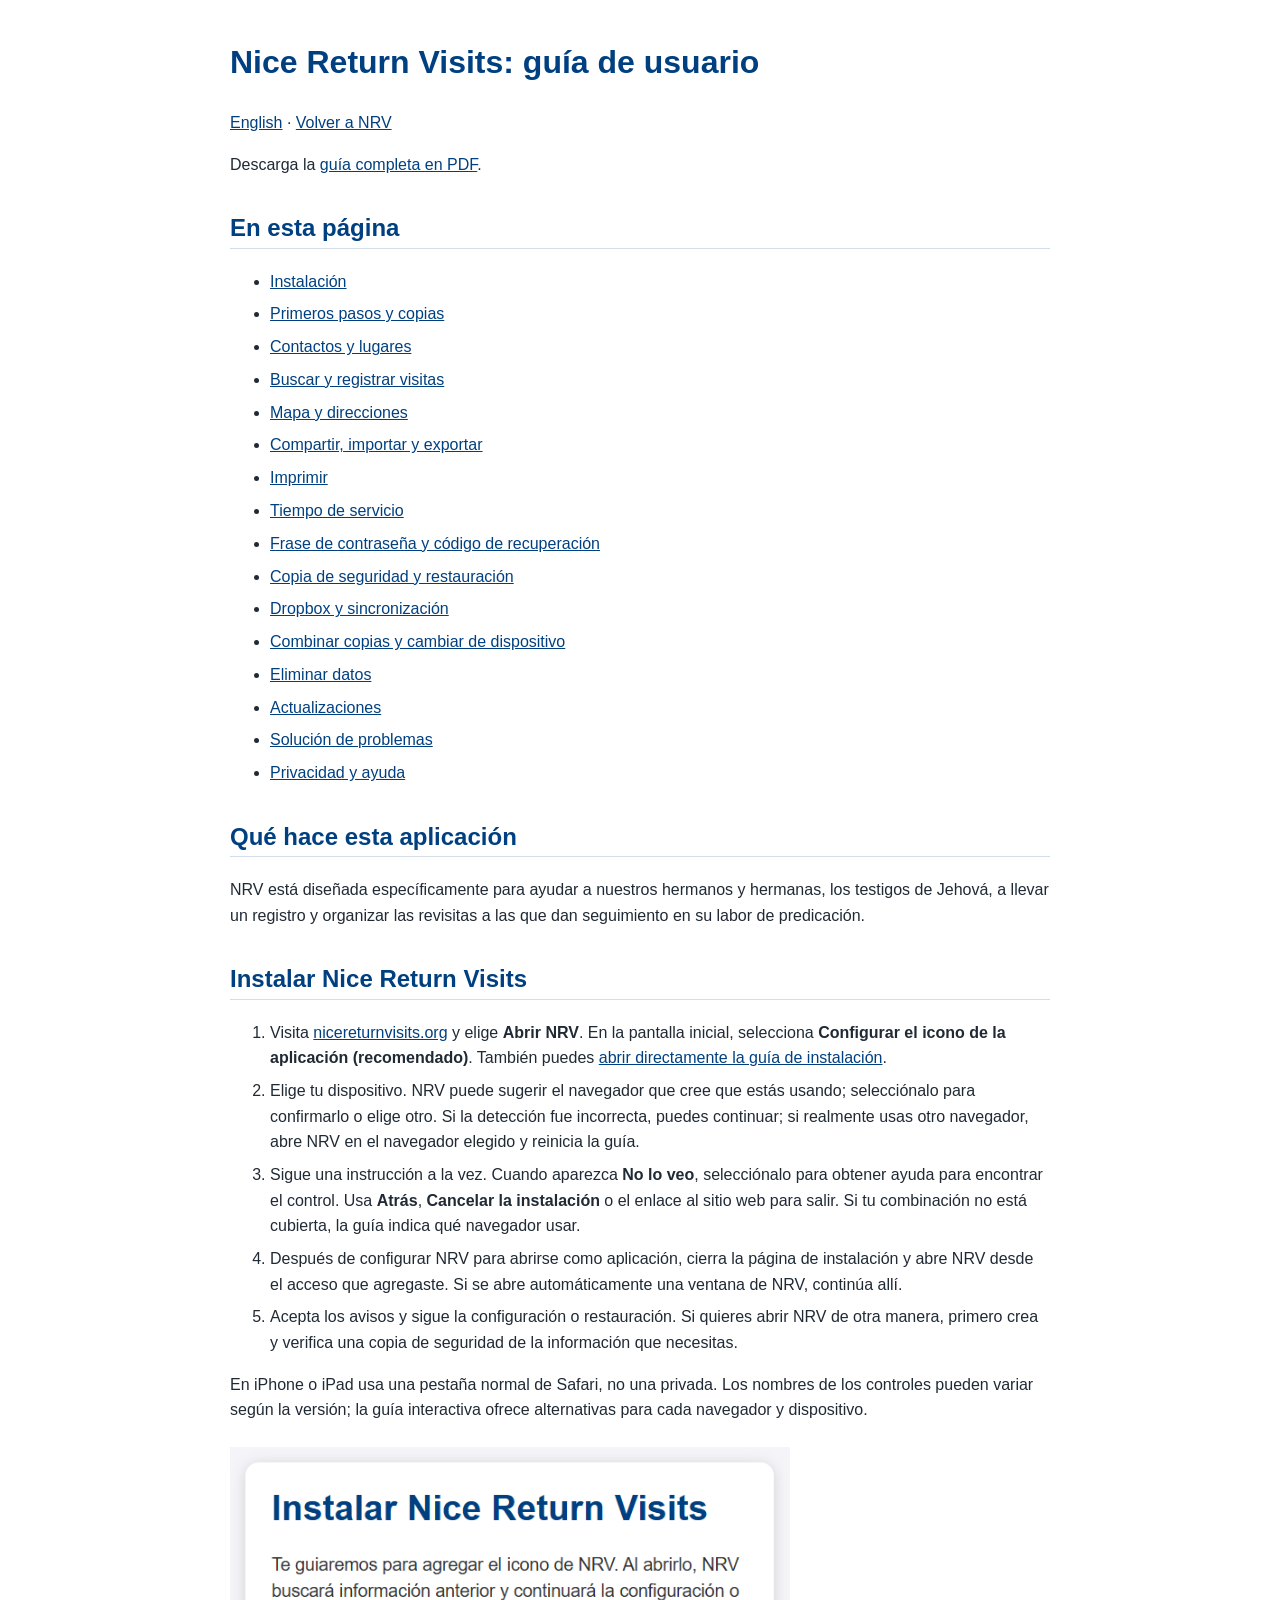
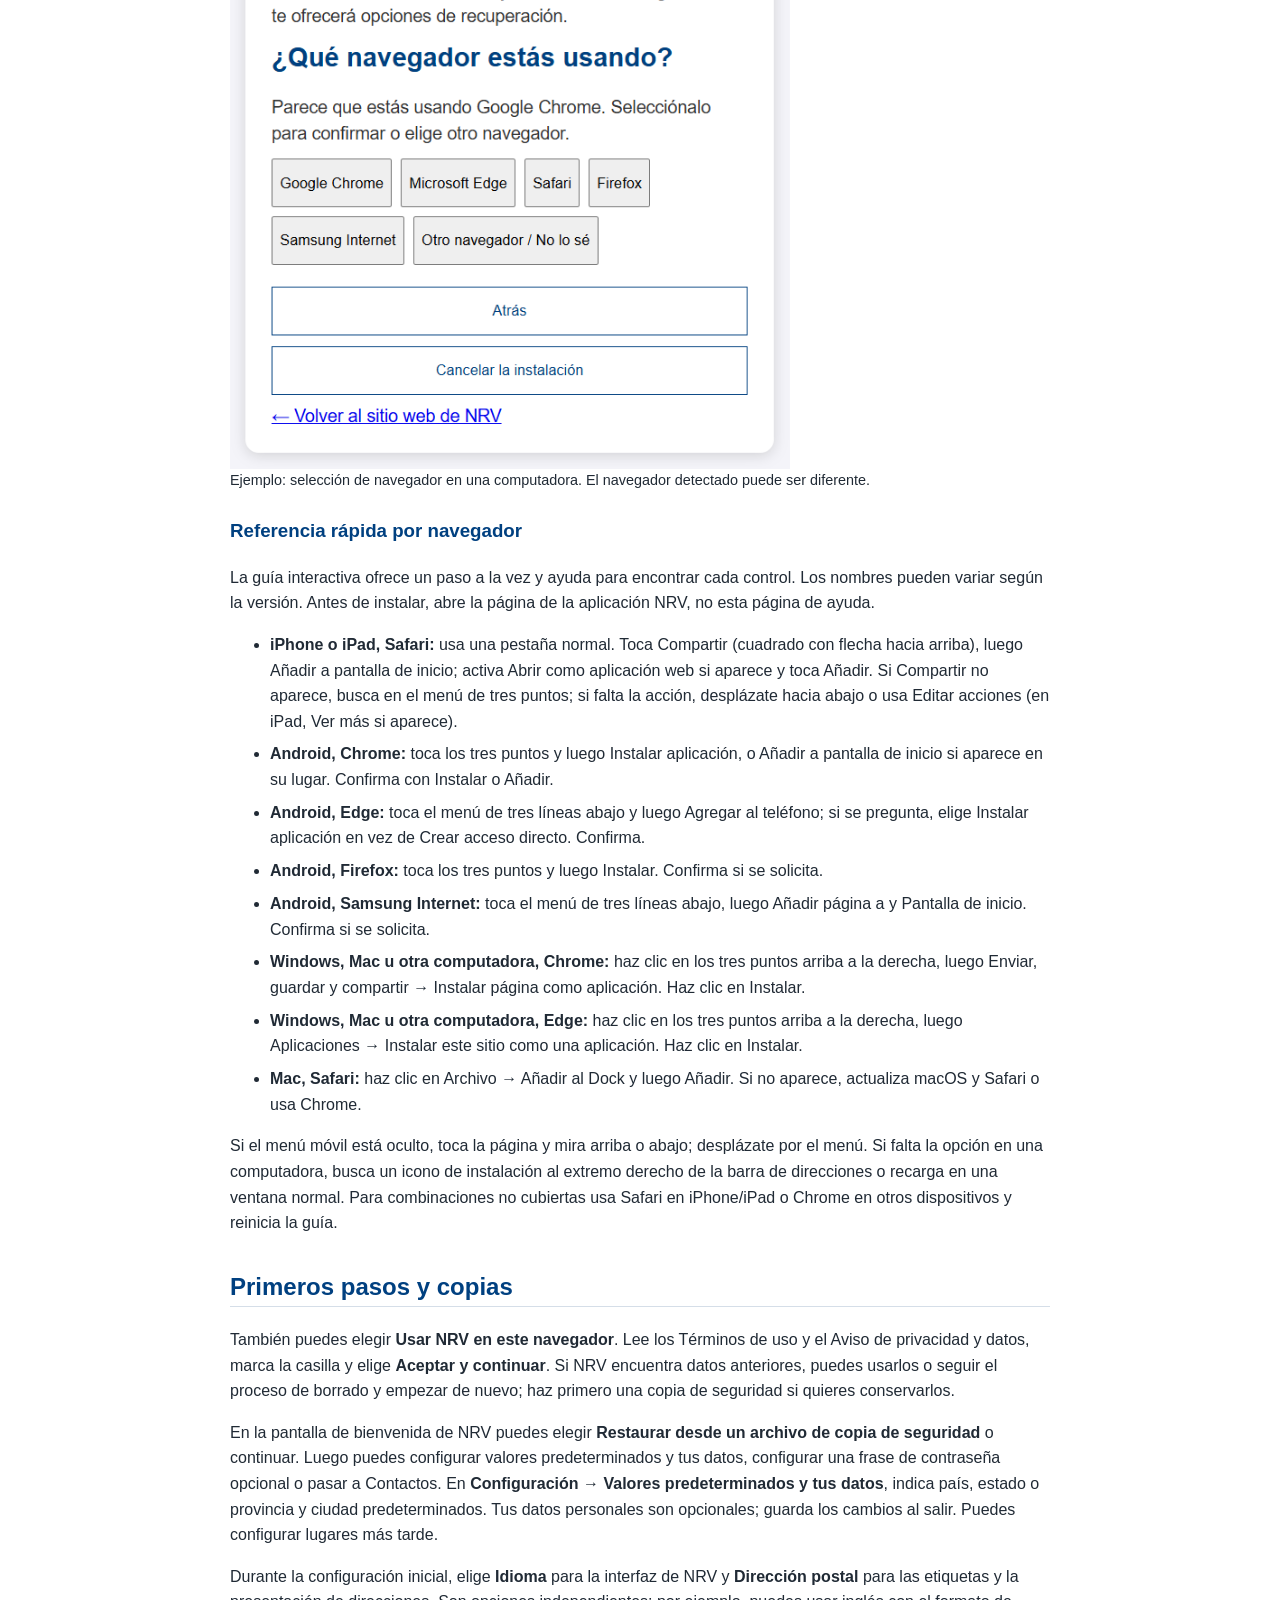
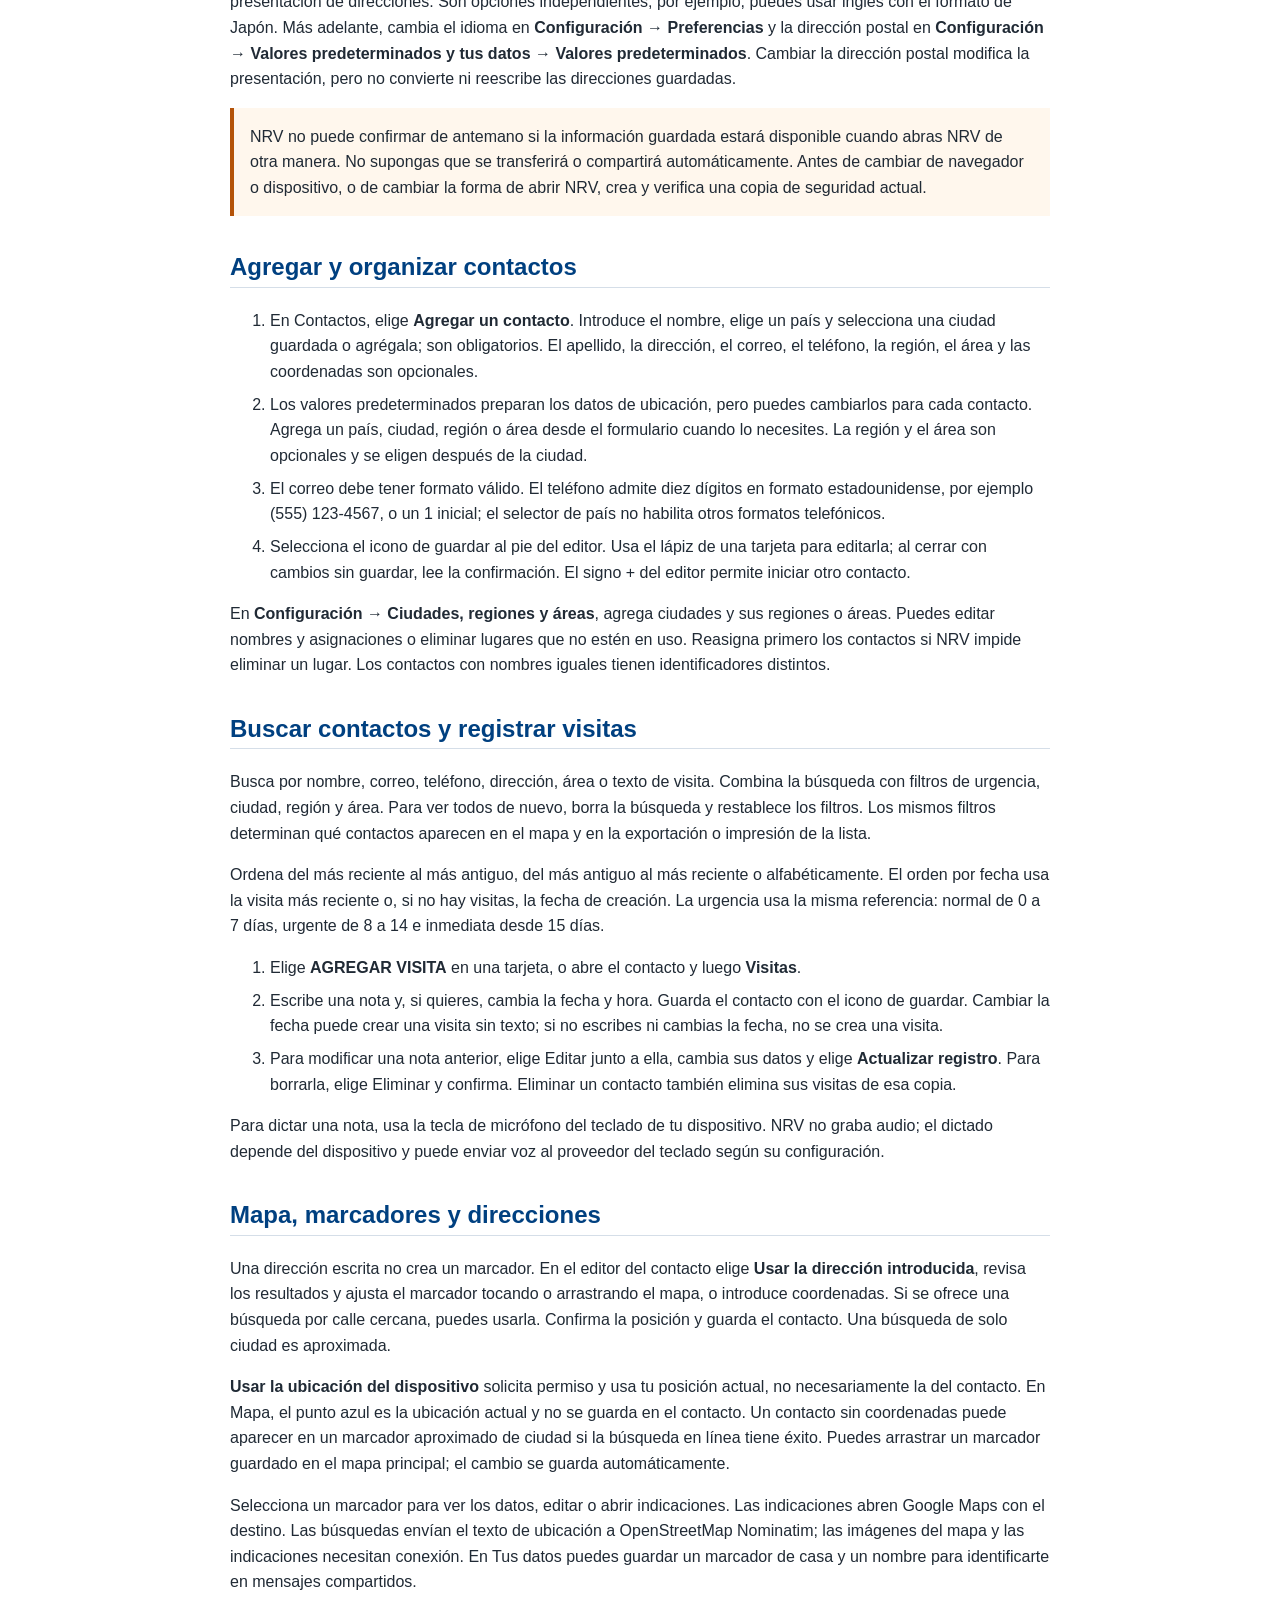
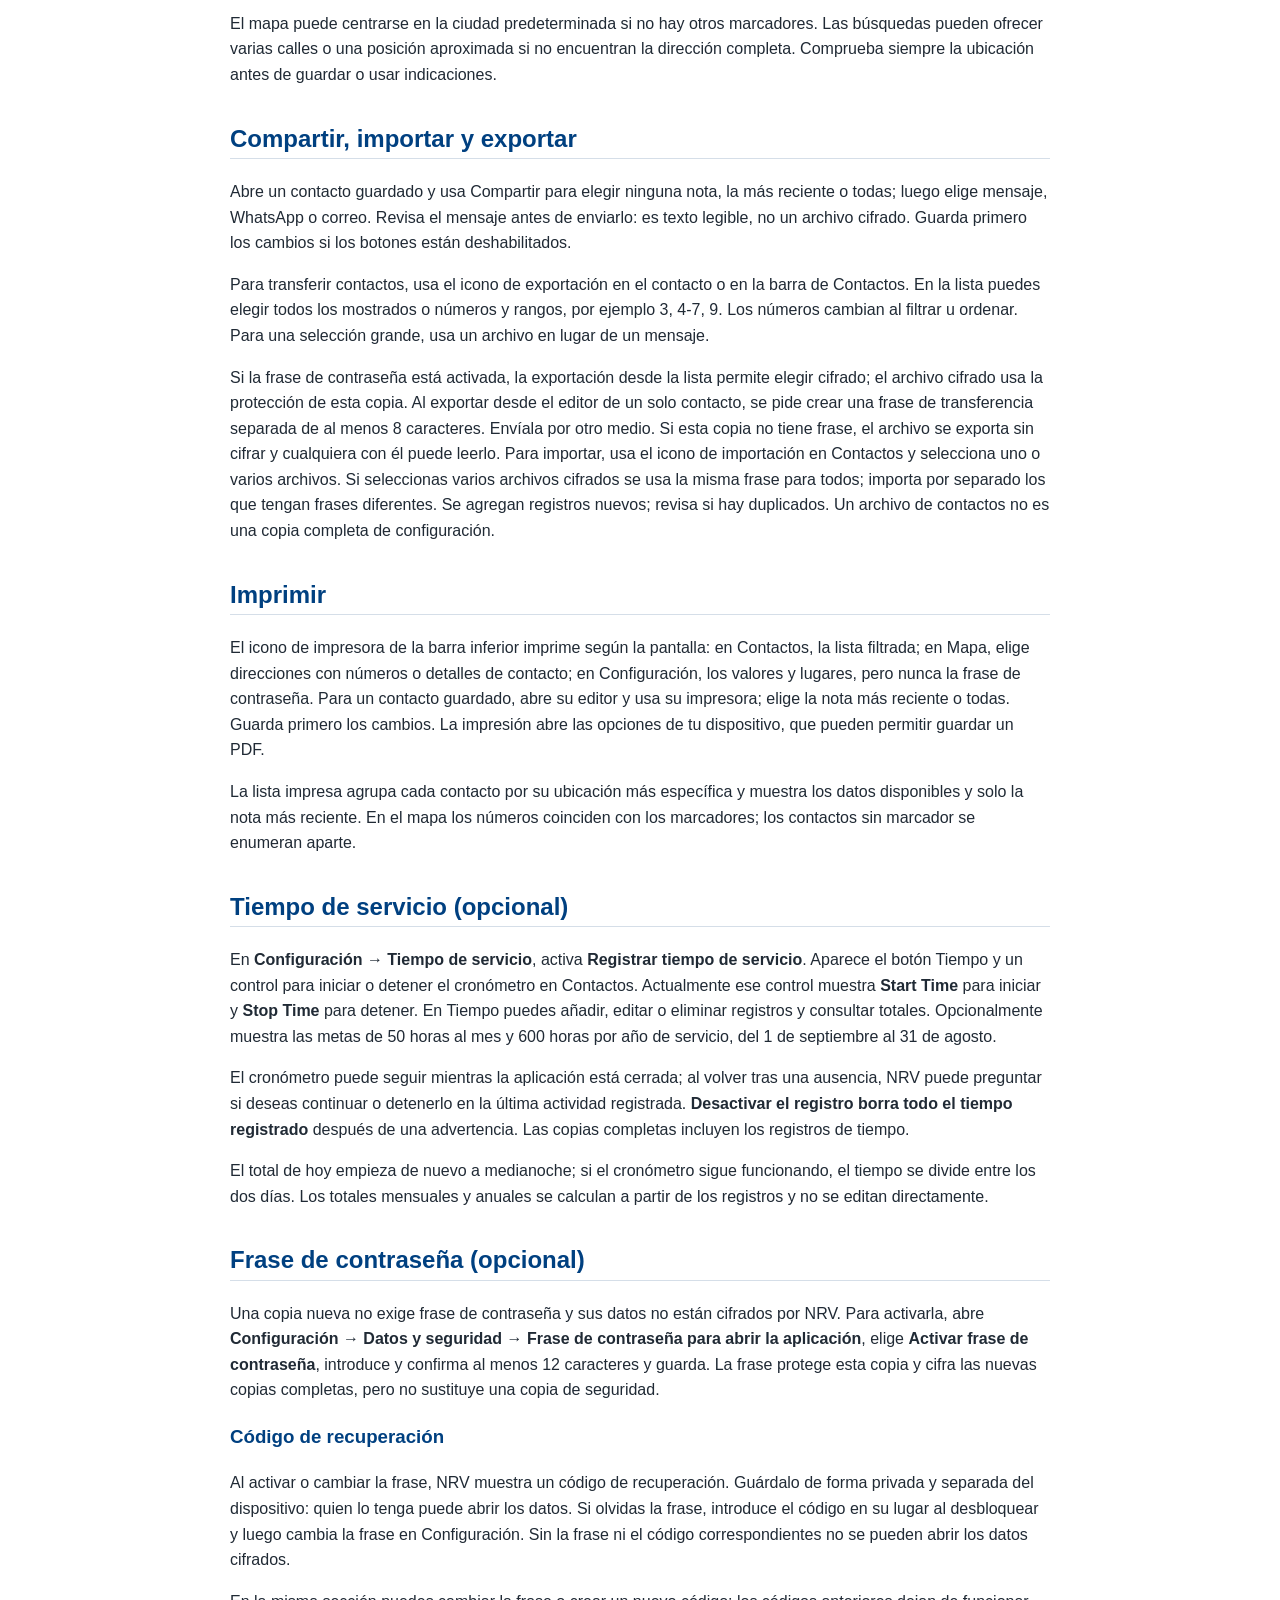
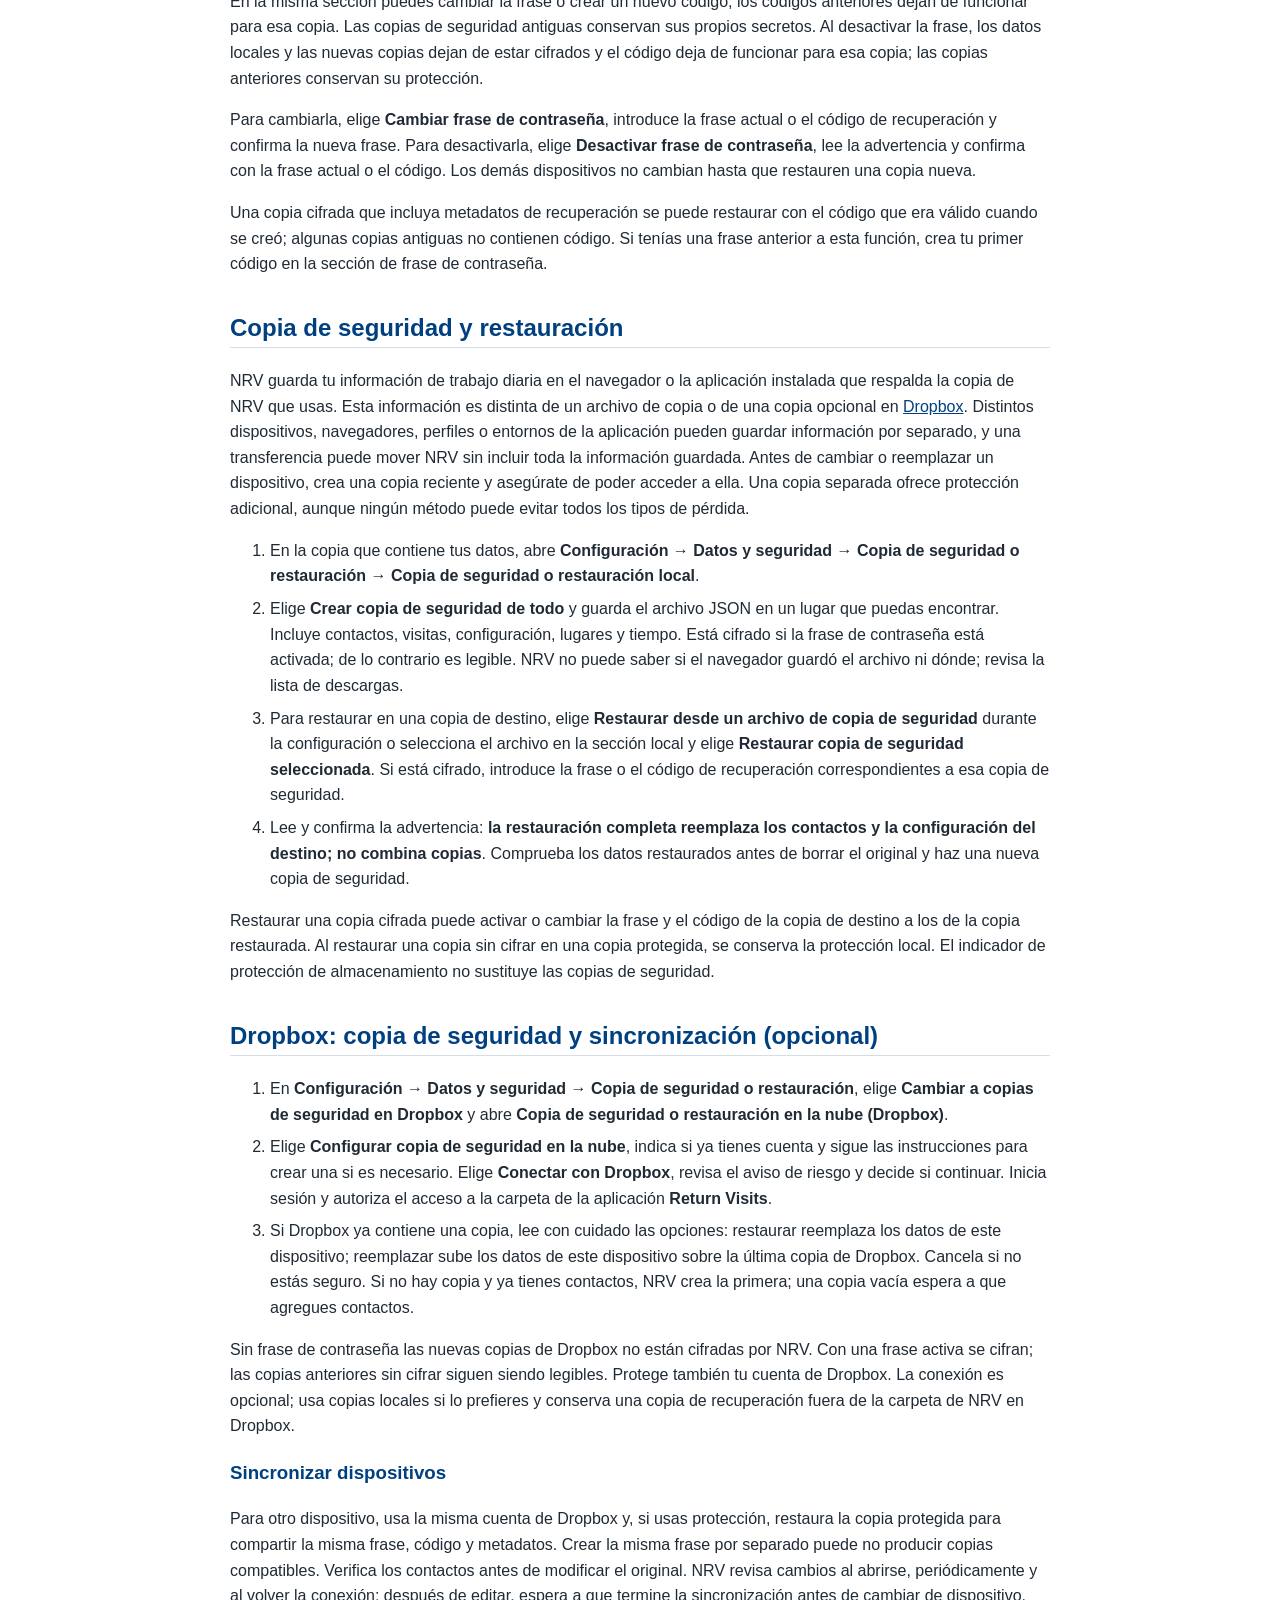
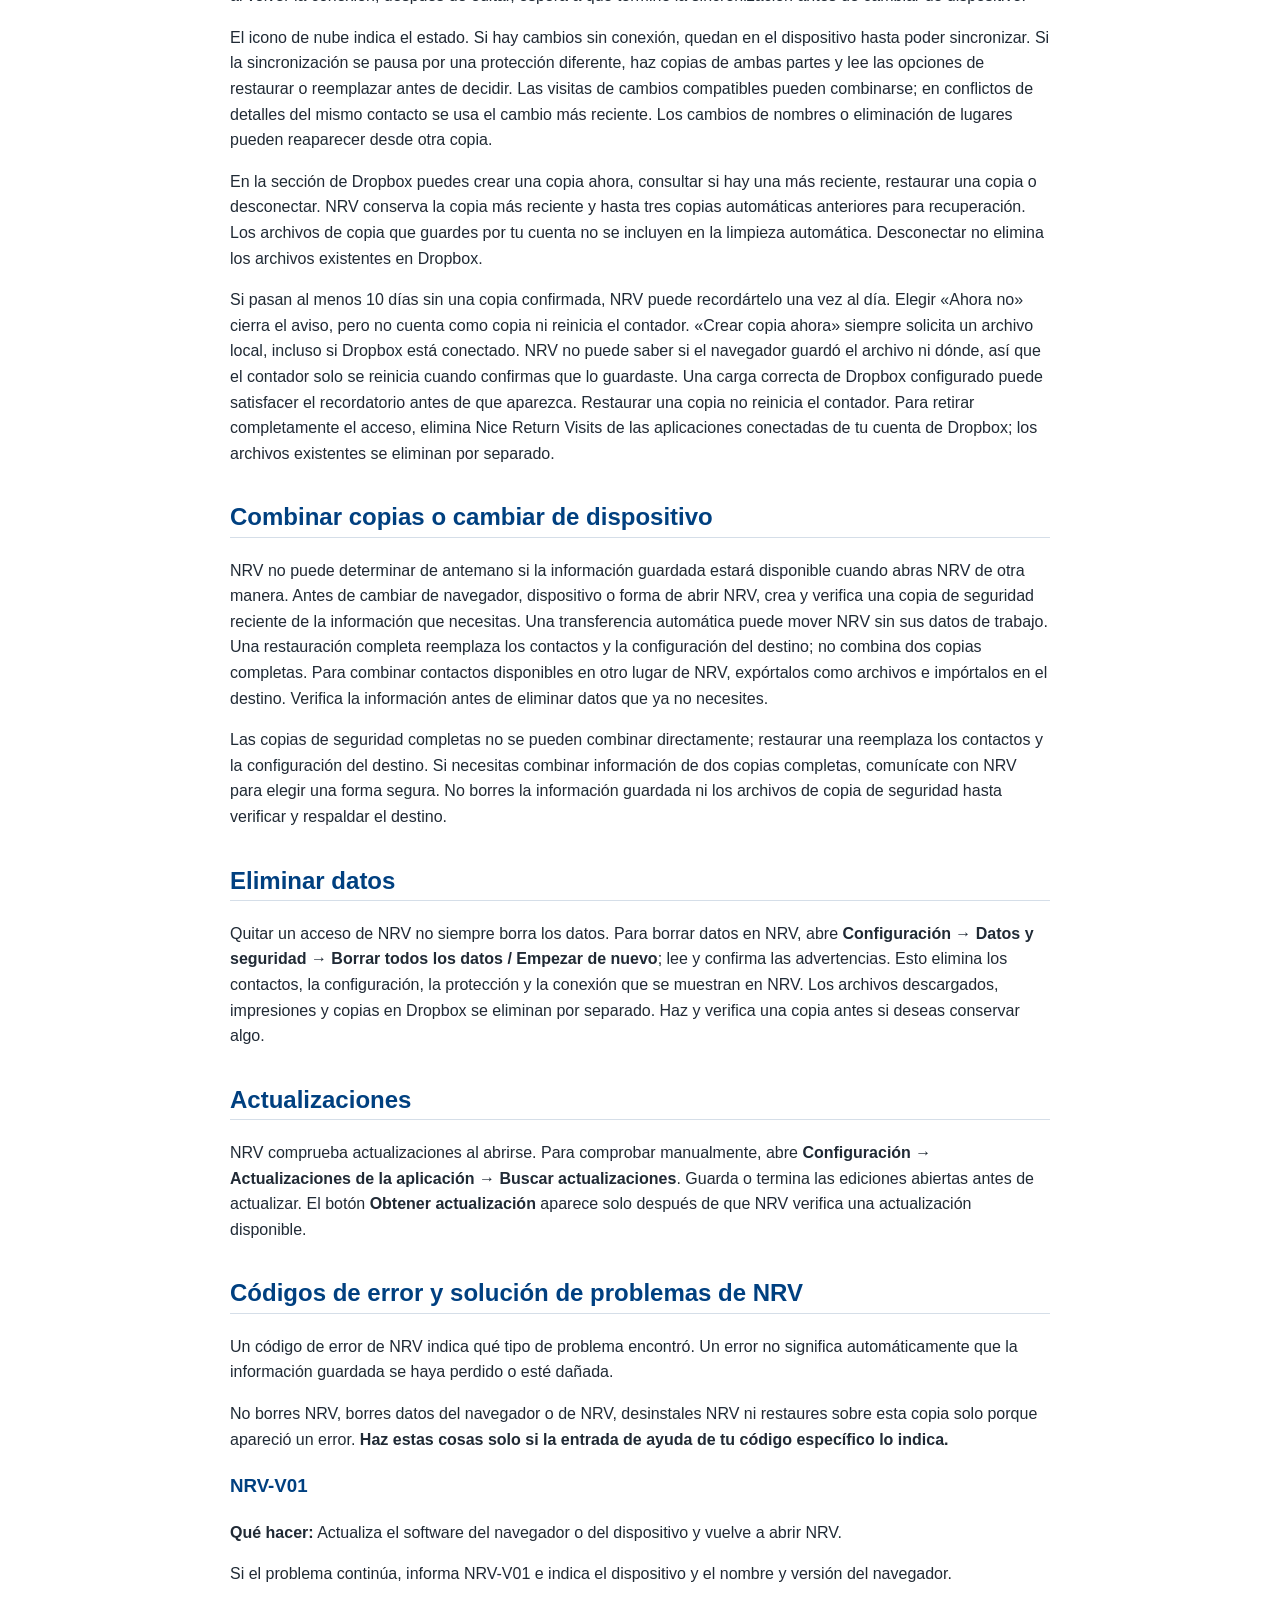
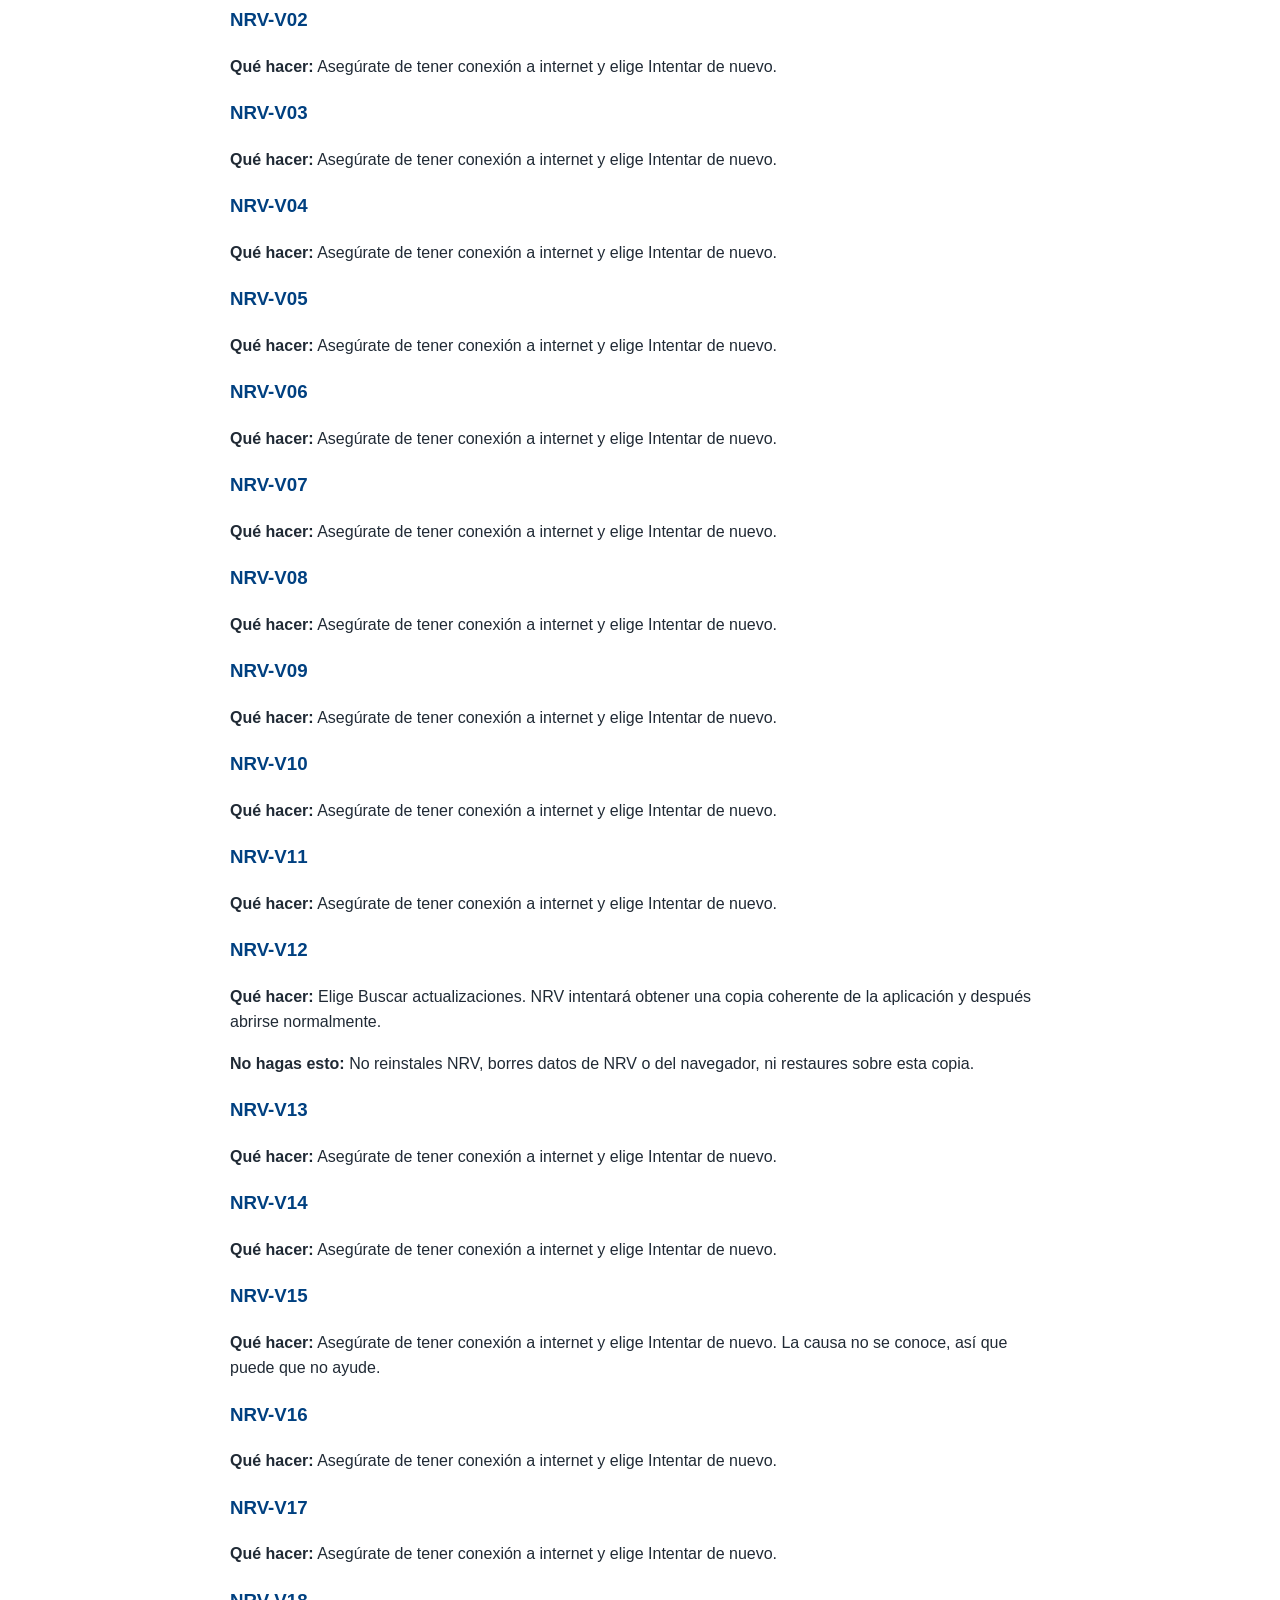
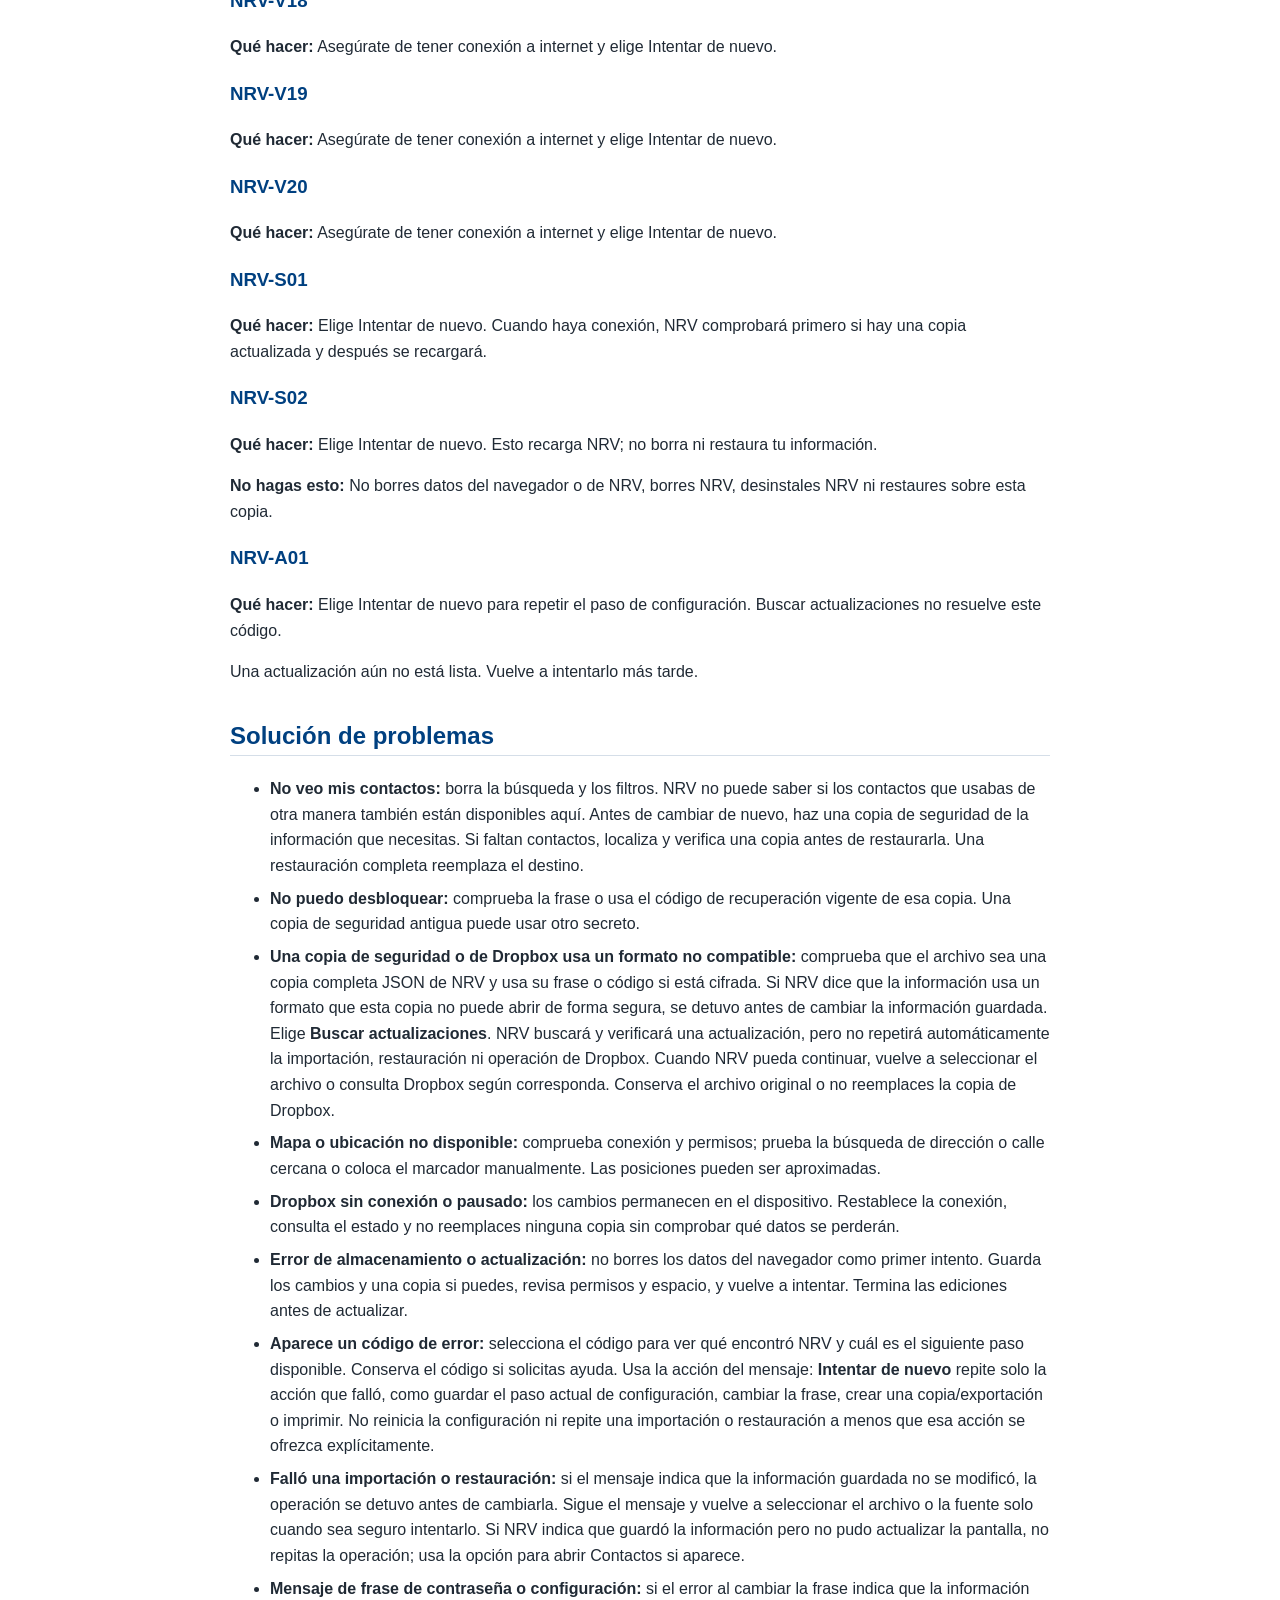
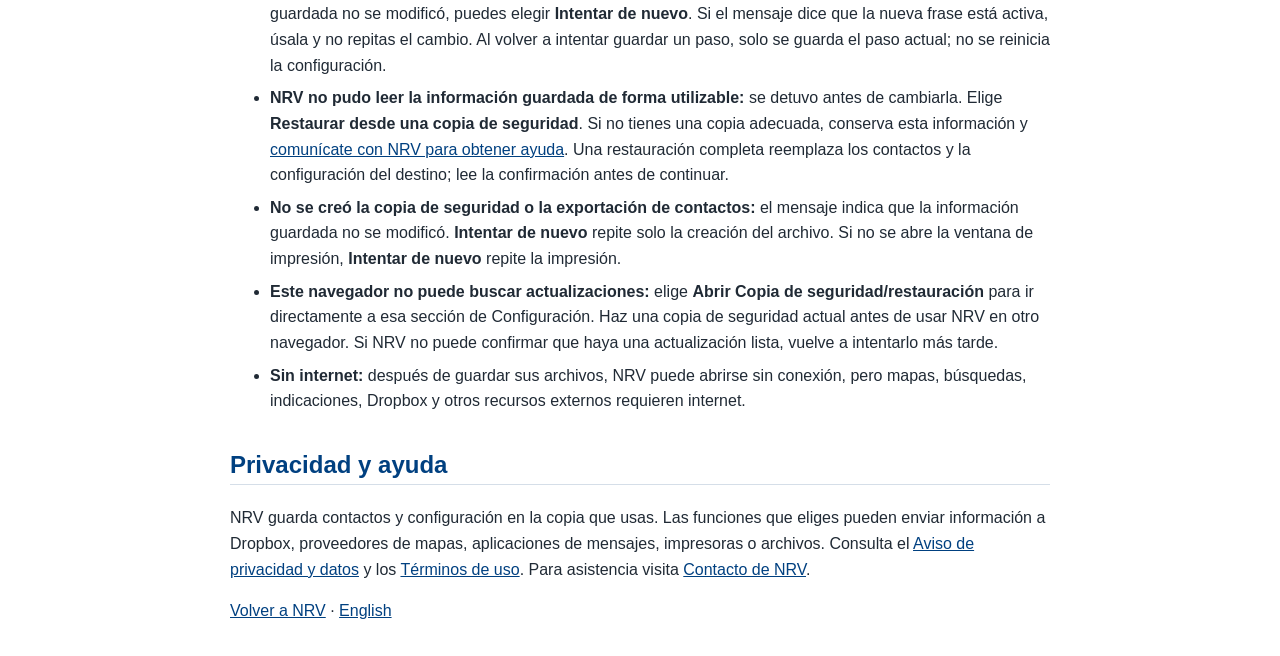
==== commit 422416d4: "Release NRV App v0.9.067: clearer error and update UI Co-authored-by: Copilot <223556219+Copilot@use" ====
--- a/help-es.html
+++ b/help-es.html
@@ -162,8 +162,64 @@
     <p>Quitar un acceso de NRV no siempre borra los datos. Para borrar datos en NRV, abre <strong>Configuración → Datos y seguridad → Borrar todos los datos / Empezar de nuevo</strong>; lee y confirma las advertencias. Esto elimina los contactos, la configuración, la protección y la conexión que se muestran en NRV. Los archivos descargados, impresiones y copias en Dropbox se eliminan por separado. Haz y verifica una copia antes si deseas conservar algo.</p>
 
     <h2 id="updates">Actualizaciones</h2>
-    <p>NRV comprueba actualizaciones al abrirse. Para comprobar manualmente, abre <strong>Configuración → Actualizaciones de la aplicación → Buscar actualizaciones y recargar</strong>. Guarda o termina las ediciones abiertas antes de actualizar. Si NRV no puede confirmar que haya una actualización lista, muestra: «NRV aún no pudo confirmar que haya una actualización lista. Vuelve a intentarlo más tarde.»</p>
-
+    <p>NRV comprueba actualizaciones al abrirse. Para comprobar manualmente, abre <strong>Configuración → Actualizaciones de la aplicación → Buscar actualizaciones</strong>. Guarda o termina las ediciones abiertas antes de actualizar. El botón <strong>Obtener actualización</strong> aparece solo después de que NRV verifica una actualización disponible.</p>
+
+    <h2 id="error-codes">Códigos de error y solución de problemas de NRV</h2>
+    <p>Un código de error de NRV indica qué tipo de problema encontró. Un error no significa automáticamente que la información guardada se haya perdido o esté dañada.</p>
+    <p>No borres NRV, borres datos del navegador o de NRV, desinstales NRV ni restaures sobre esta copia solo porque apareció un error. <strong>Haz estas cosas solo si la entrada de ayuda de tu código específico lo indica.</strong></p>
+
+    <h3 id="nrv-error-v01">NRV-V01</h3>
+    <p><strong>Qué hacer:</strong> Actualiza el software del navegador o del dispositivo y vuelve a abrir NRV.</p>
+    <p>Si el problema continúa, informa NRV-V01 e indica el dispositivo y el nombre y versión del navegador.</p>
+
+    <h3 id="nrv-error-v02">NRV-V02</h3>
+    <p><strong>Qué hacer:</strong> Asegúrate de tener conexión a internet y elige Intentar de nuevo.</p>
+    <h3 id="nrv-error-v03">NRV-V03</h3>
+    <p><strong>Qué hacer:</strong> Asegúrate de tener conexión a internet y elige Intentar de nuevo.</p>
+    <h3 id="nrv-error-v04">NRV-V04</h3>
+    <p><strong>Qué hacer:</strong> Asegúrate de tener conexión a internet y elige Intentar de nuevo.</p>
+    <h3 id="nrv-error-v05">NRV-V05</h3>
+    <p><strong>Qué hacer:</strong> Asegúrate de tener conexión a internet y elige Intentar de nuevo.</p>
+    <h3 id="nrv-error-v06">NRV-V06</h3>
+    <p><strong>Qué hacer:</strong> Asegúrate de tener conexión a internet y elige Intentar de nuevo.</p>
+    <h3 id="nrv-error-v07">NRV-V07</h3>
+    <p><strong>Qué hacer:</strong> Asegúrate de tener conexión a internet y elige Intentar de nuevo.</p>
+    <h3 id="nrv-error-v08">NRV-V08</h3>
+    <p><strong>Qué hacer:</strong> Asegúrate de tener conexión a internet y elige Intentar de nuevo.</p>
+    <h3 id="nrv-error-v09">NRV-V09</h3>
+    <p><strong>Qué hacer:</strong> Asegúrate de tener conexión a internet y elige Intentar de nuevo.</p>
+    <h3 id="nrv-error-v10">NRV-V10</h3>
+    <p><strong>Qué hacer:</strong> Asegúrate de tener conexión a internet y elige Intentar de nuevo.</p>
+    <h3 id="nrv-error-v11">NRV-V11</h3>
+    <p><strong>Qué hacer:</strong> Asegúrate de tener conexión a internet y elige Intentar de nuevo.</p>
+    <h3 id="nrv-error-v12">NRV-V12</h3>
+    <p><strong>Qué hacer:</strong> Elige Buscar actualizaciones. NRV intentará obtener una copia coherente de la aplicación y después abrirse normalmente.</p>
+    <p><strong>No hagas esto:</strong> No reinstales NRV, borres datos de NRV o del navegador, ni restaures sobre esta copia.</p>
+    <h3 id="nrv-error-v13">NRV-V13</h3>
+    <p><strong>Qué hacer:</strong> Asegúrate de tener conexión a internet y elige Intentar de nuevo.</p>
+    <h3 id="nrv-error-v14">NRV-V14</h3>
+    <p><strong>Qué hacer:</strong> Asegúrate de tener conexión a internet y elige Intentar de nuevo.</p>
+    <h3 id="nrv-error-v15">NRV-V15</h3>
+    <p><strong>Qué hacer:</strong> Asegúrate de tener conexión a internet y elige Intentar de nuevo. La causa no se conoce, así que puede que no ayude.</p>
+    <h3 id="nrv-error-v16">NRV-V16</h3>
+    <p><strong>Qué hacer:</strong> Asegúrate de tener conexión a internet y elige Intentar de nuevo.</p>
+    <h3 id="nrv-error-v17">NRV-V17</h3>
+    <p><strong>Qué hacer:</strong> Asegúrate de tener conexión a internet y elige Intentar de nuevo.</p>
+    <h3 id="nrv-error-v18">NRV-V18</h3>
+    <p><strong>Qué hacer:</strong> Asegúrate de tener conexión a internet y elige Intentar de nuevo.</p>
+    <h3 id="nrv-error-v19">NRV-V19</h3>
+    <p><strong>Qué hacer:</strong> Asegúrate de tener conexión a internet y elige Intentar de nuevo.</p>
+    <h3 id="nrv-error-v20">NRV-V20</h3>
+    <p><strong>Qué hacer:</strong> Asegúrate de tener conexión a internet y elige Intentar de nuevo.</p>
+    <h3 id="nrv-error-s01">NRV-S01</h3>
+    <p><strong>Qué hacer:</strong> Elige Intentar de nuevo. Cuando haya conexión, NRV comprobará primero si hay una copia actualizada y después se recargará.</p>
+    <h3 id="nrv-error-s02">NRV-S02</h3>
+    <p><strong>Qué hacer:</strong> Elige Intentar de nuevo. Esto recarga NRV; no borra ni restaura tu información.</p>
+    <p><strong>No hagas esto:</strong> No borres datos del navegador o de NRV, borres NRV, desinstales NRV ni restaures sobre esta copia.</p>
+    <h3 id="nrv-error-a01">NRV-A01</h3>
+    <p><strong>Qué hacer:</strong> Elige Intentar de nuevo para repetir el paso de configuración. Buscar actualizaciones no resuelve este código.</p>
+
+    <p>Una actualización aún no está lista. Vuelve a intentarlo más tarde.</p>
     <h2 id="troubleshooting">Solución de problemas</h2>
     <ul>
       <li><strong>No veo mis contactos:</strong> borra la búsqueda y los filtros. NRV no puede saber si los contactos que usabas de otra manera también están disponibles aquí. Antes de cambiar de nuevo, haz una copia de seguridad de la información que necesitas. Si faltan contactos, localiza y verifica una copia antes de restaurarla. Una restauración completa reemplaza el destino.</li>
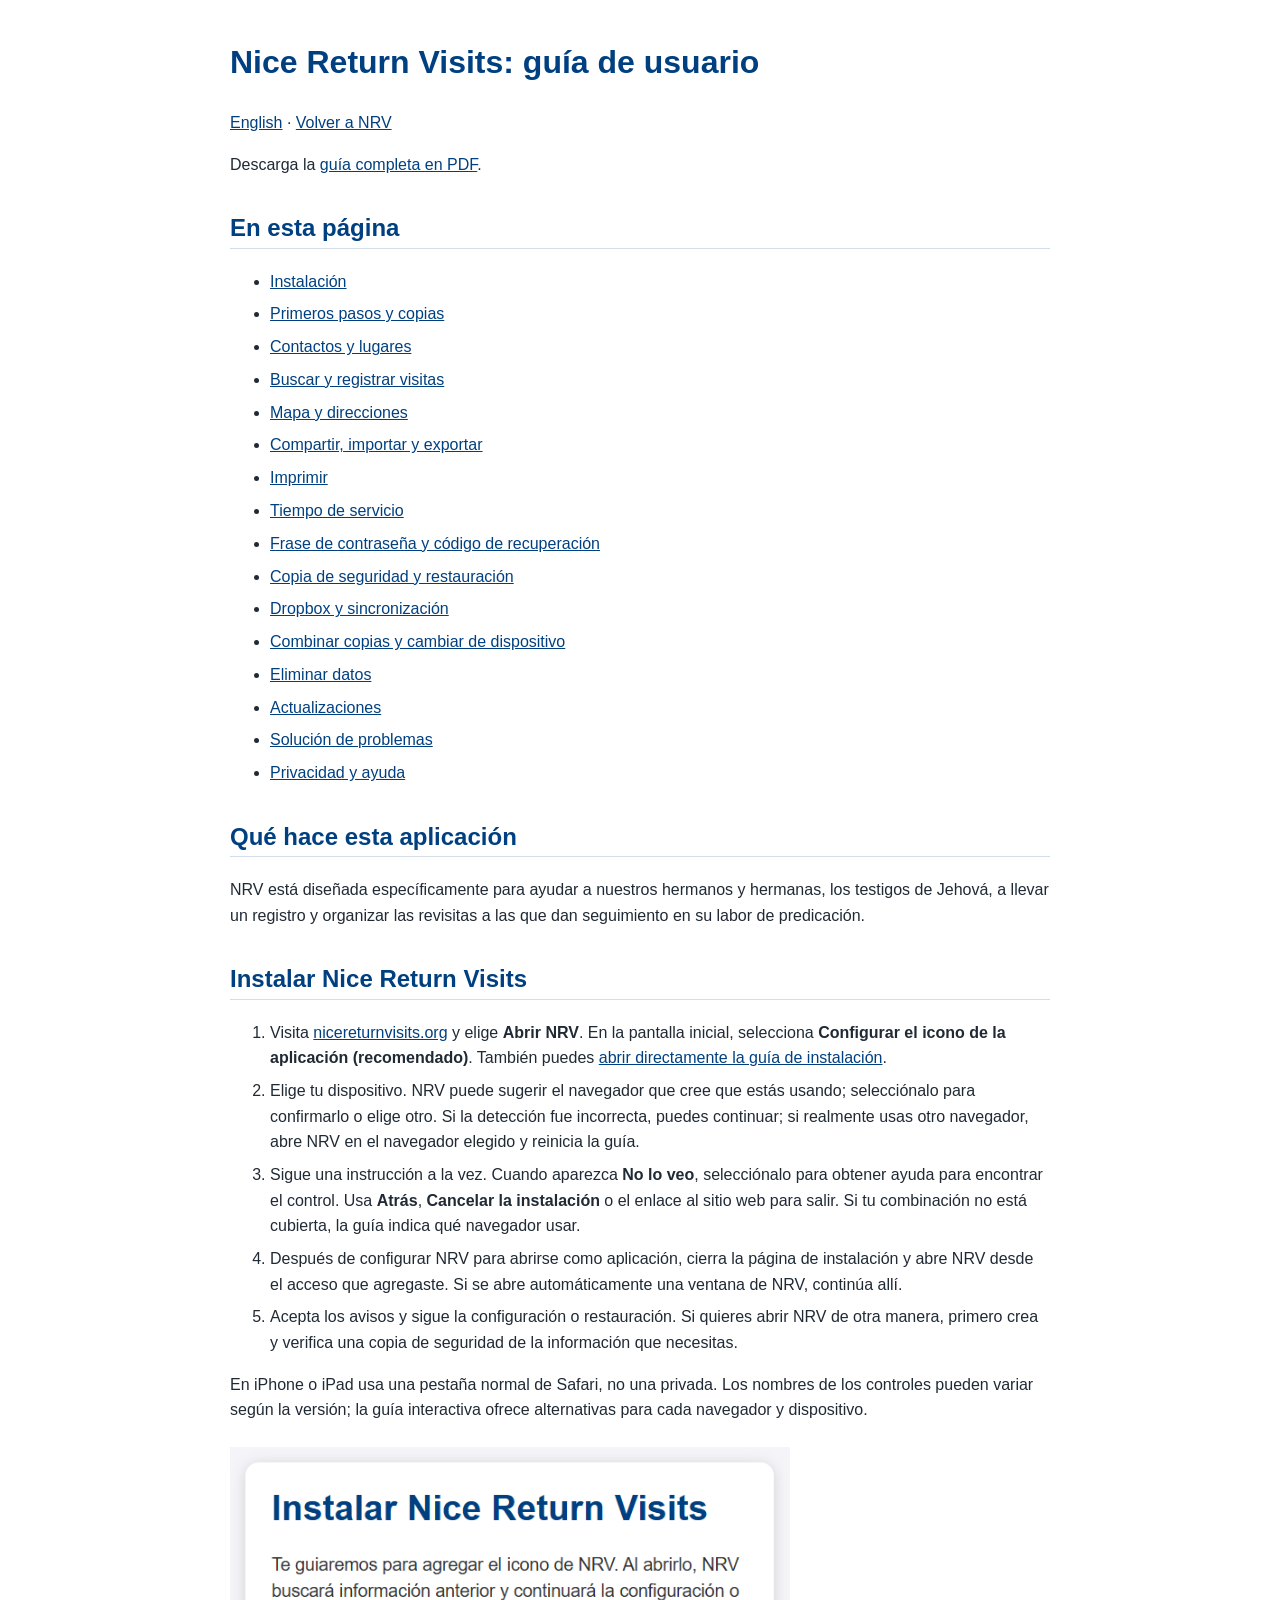
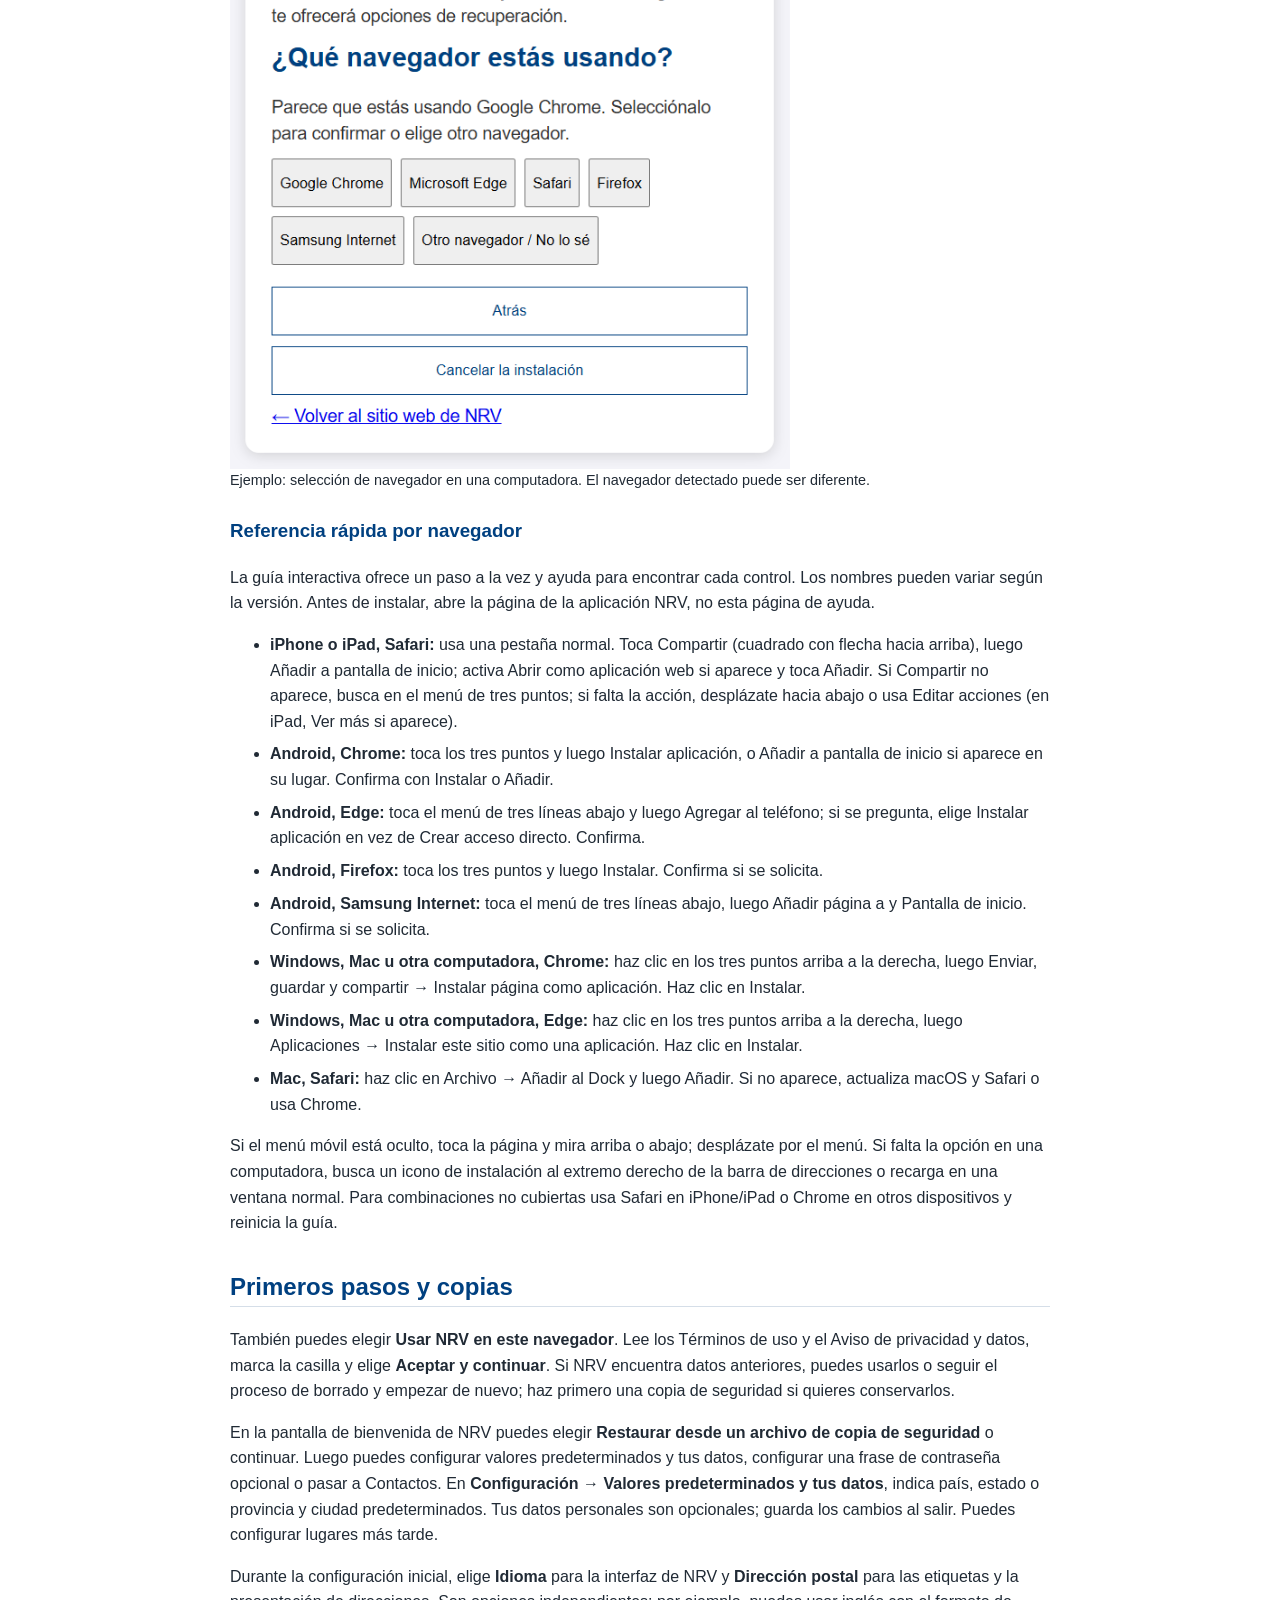
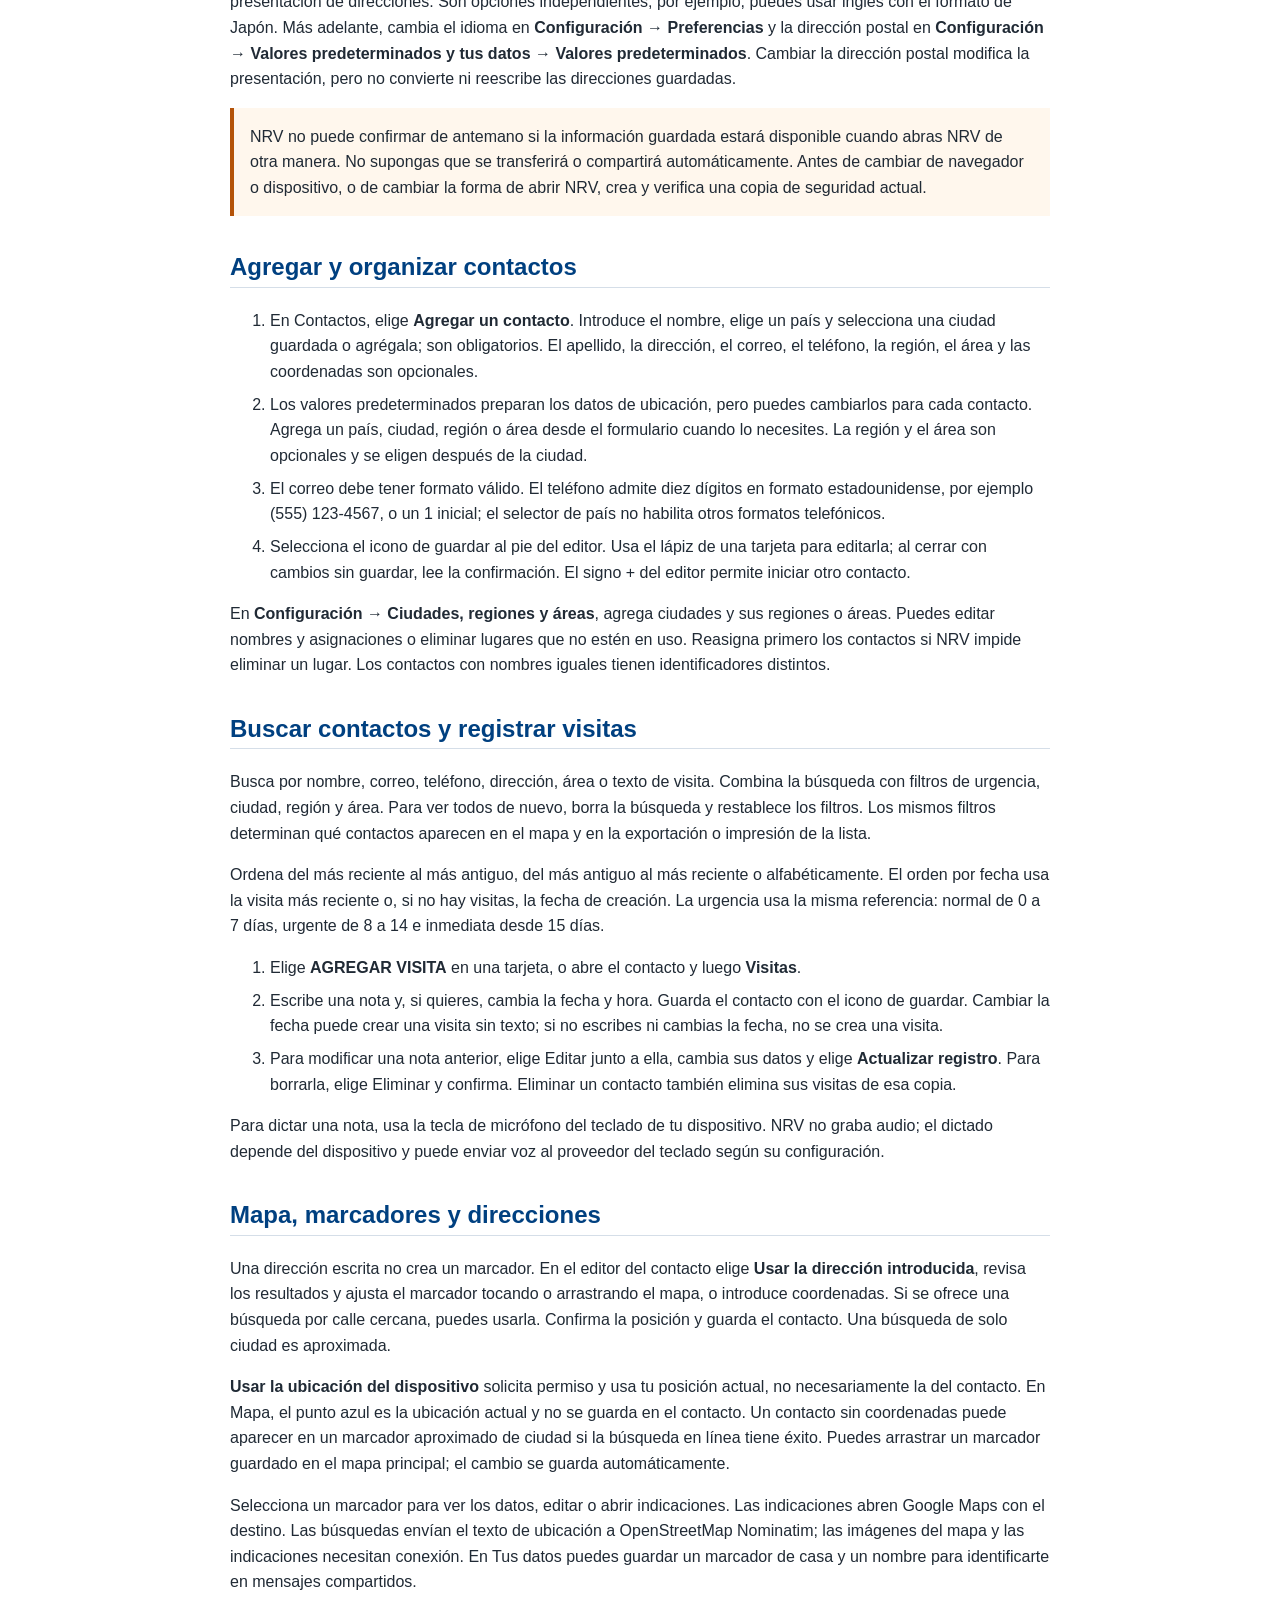
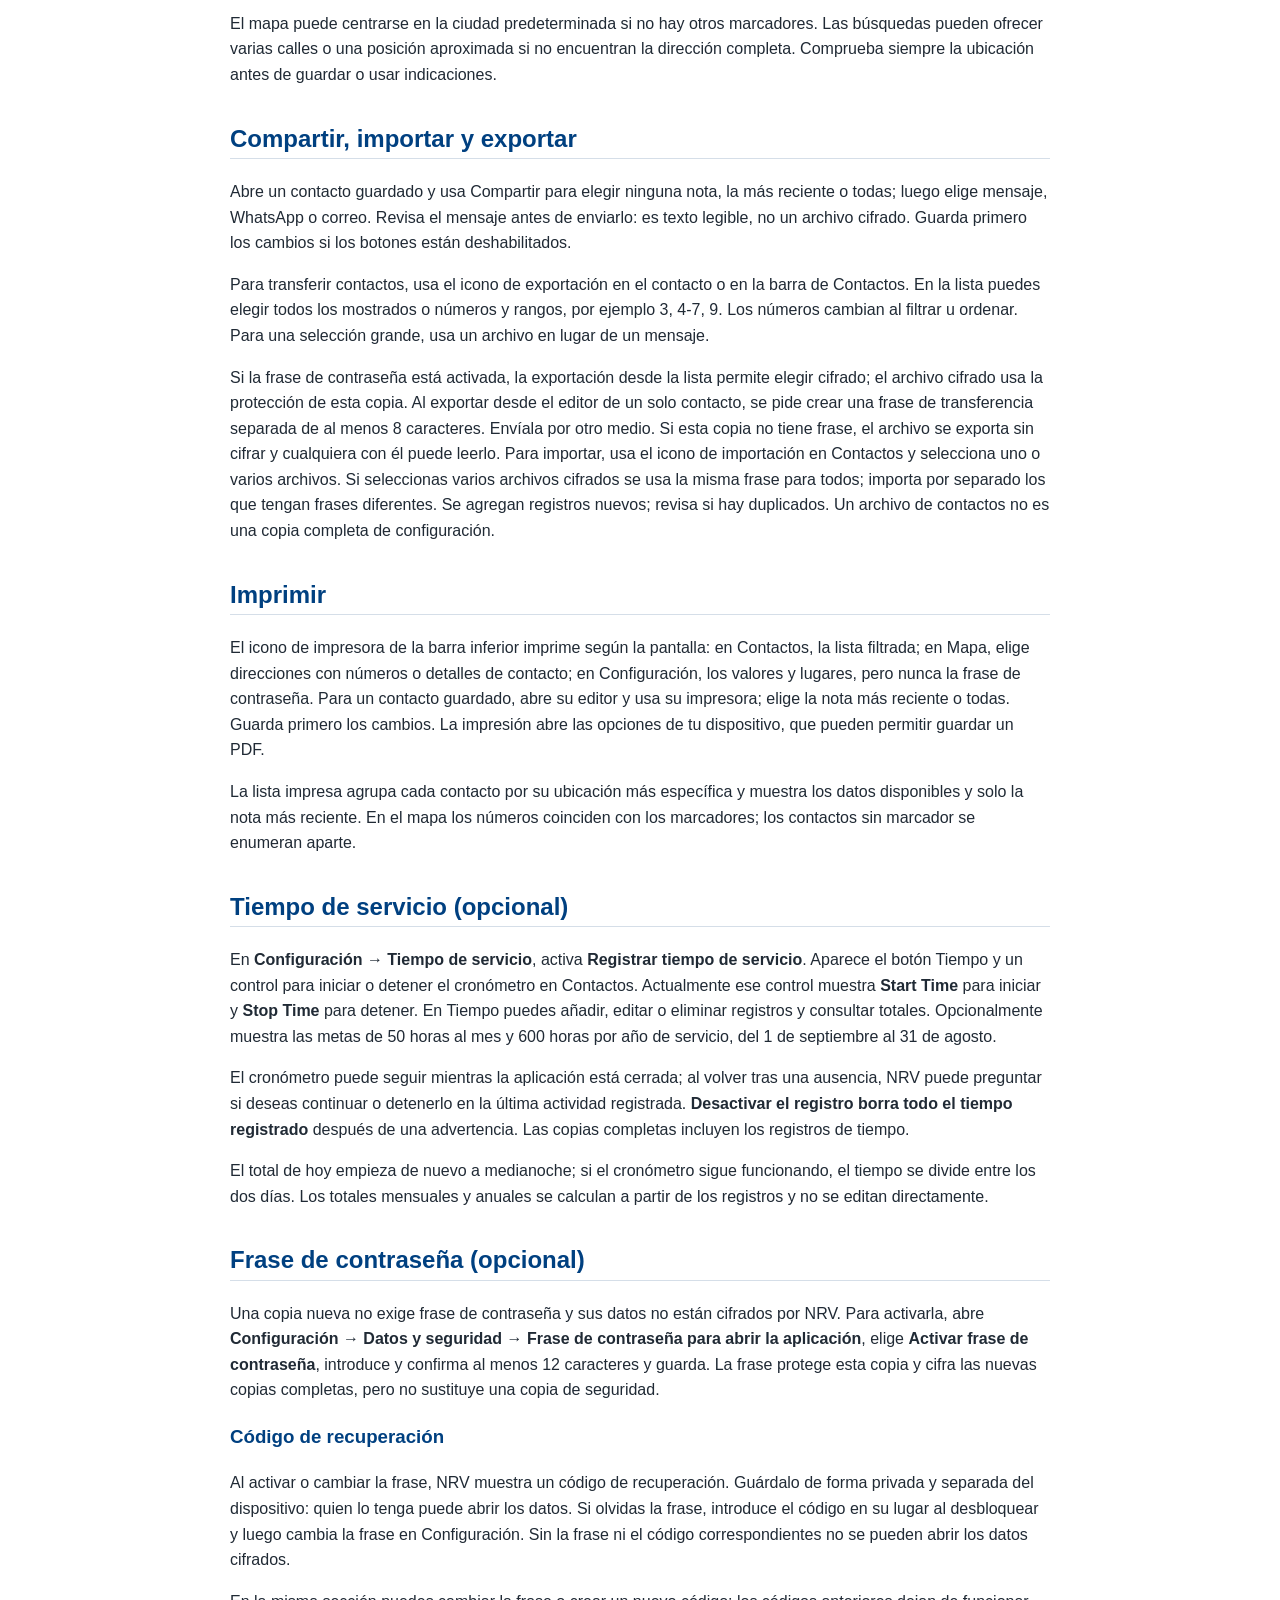
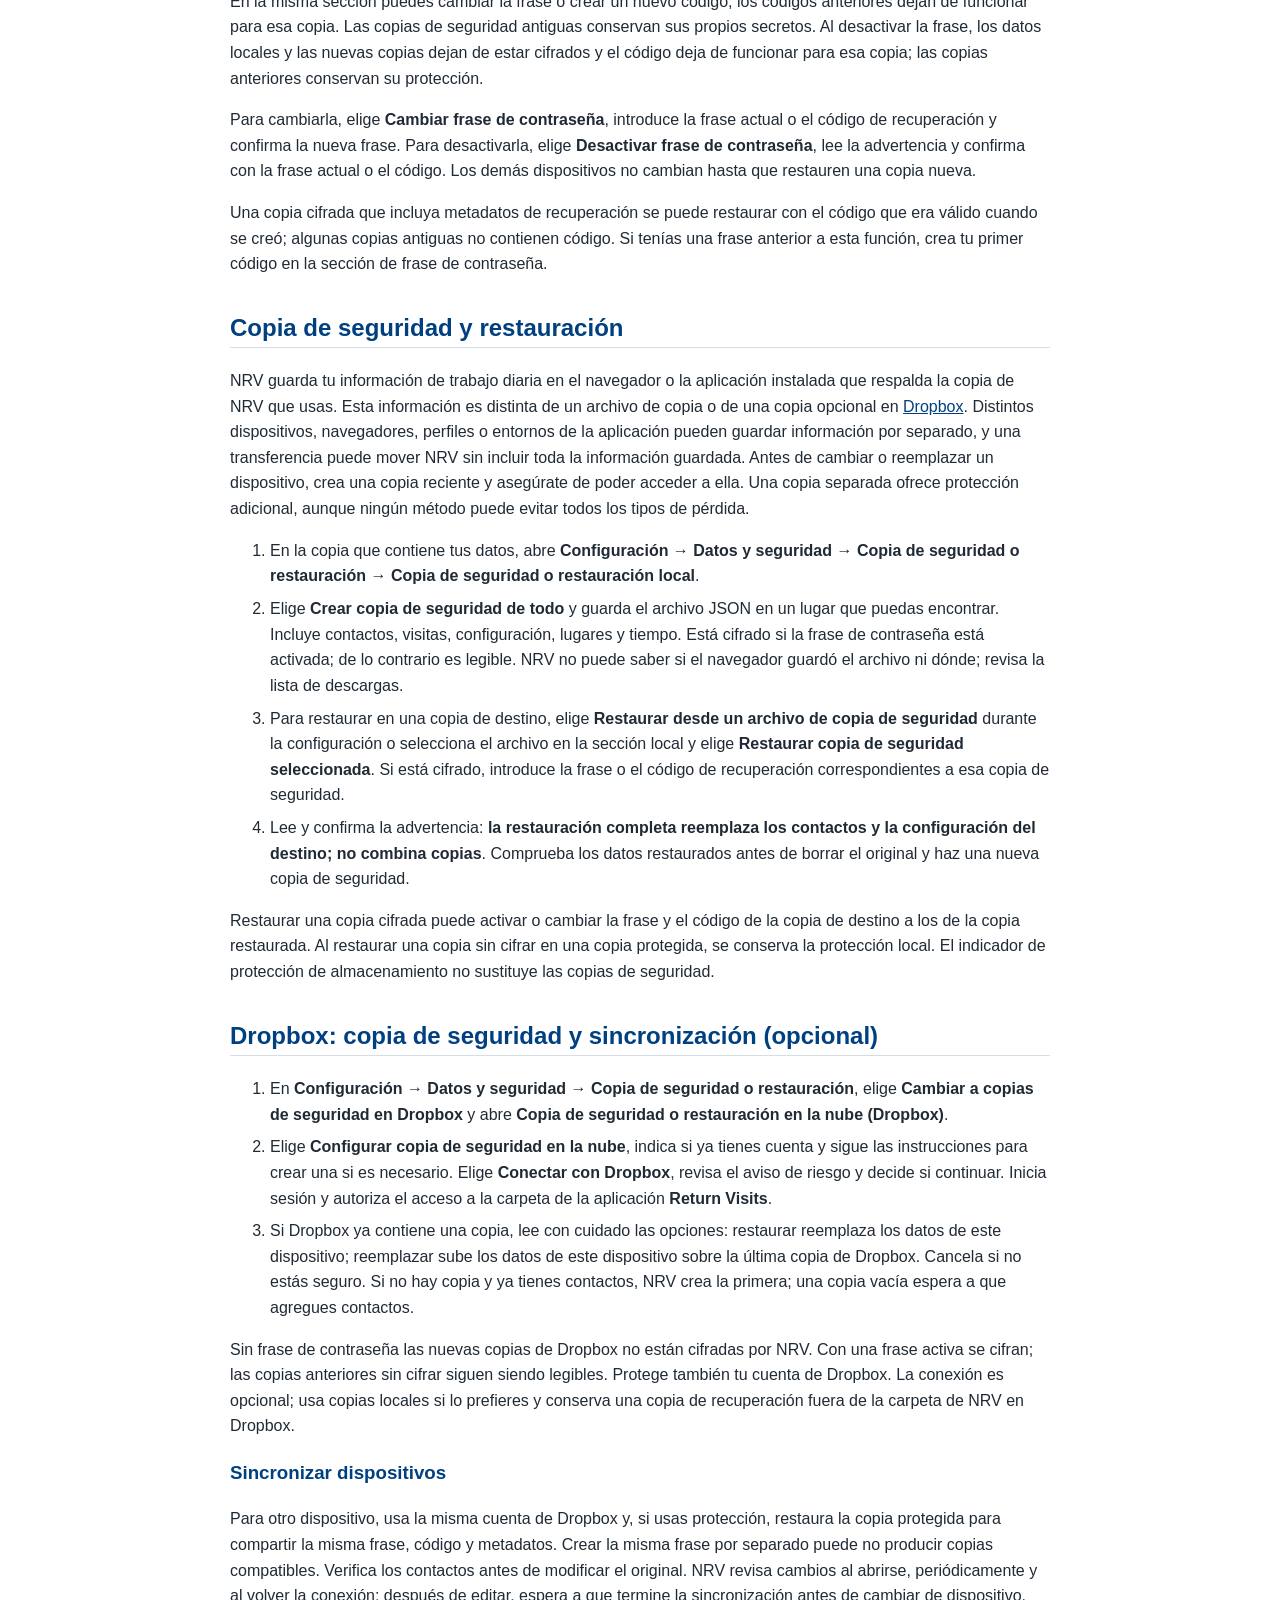
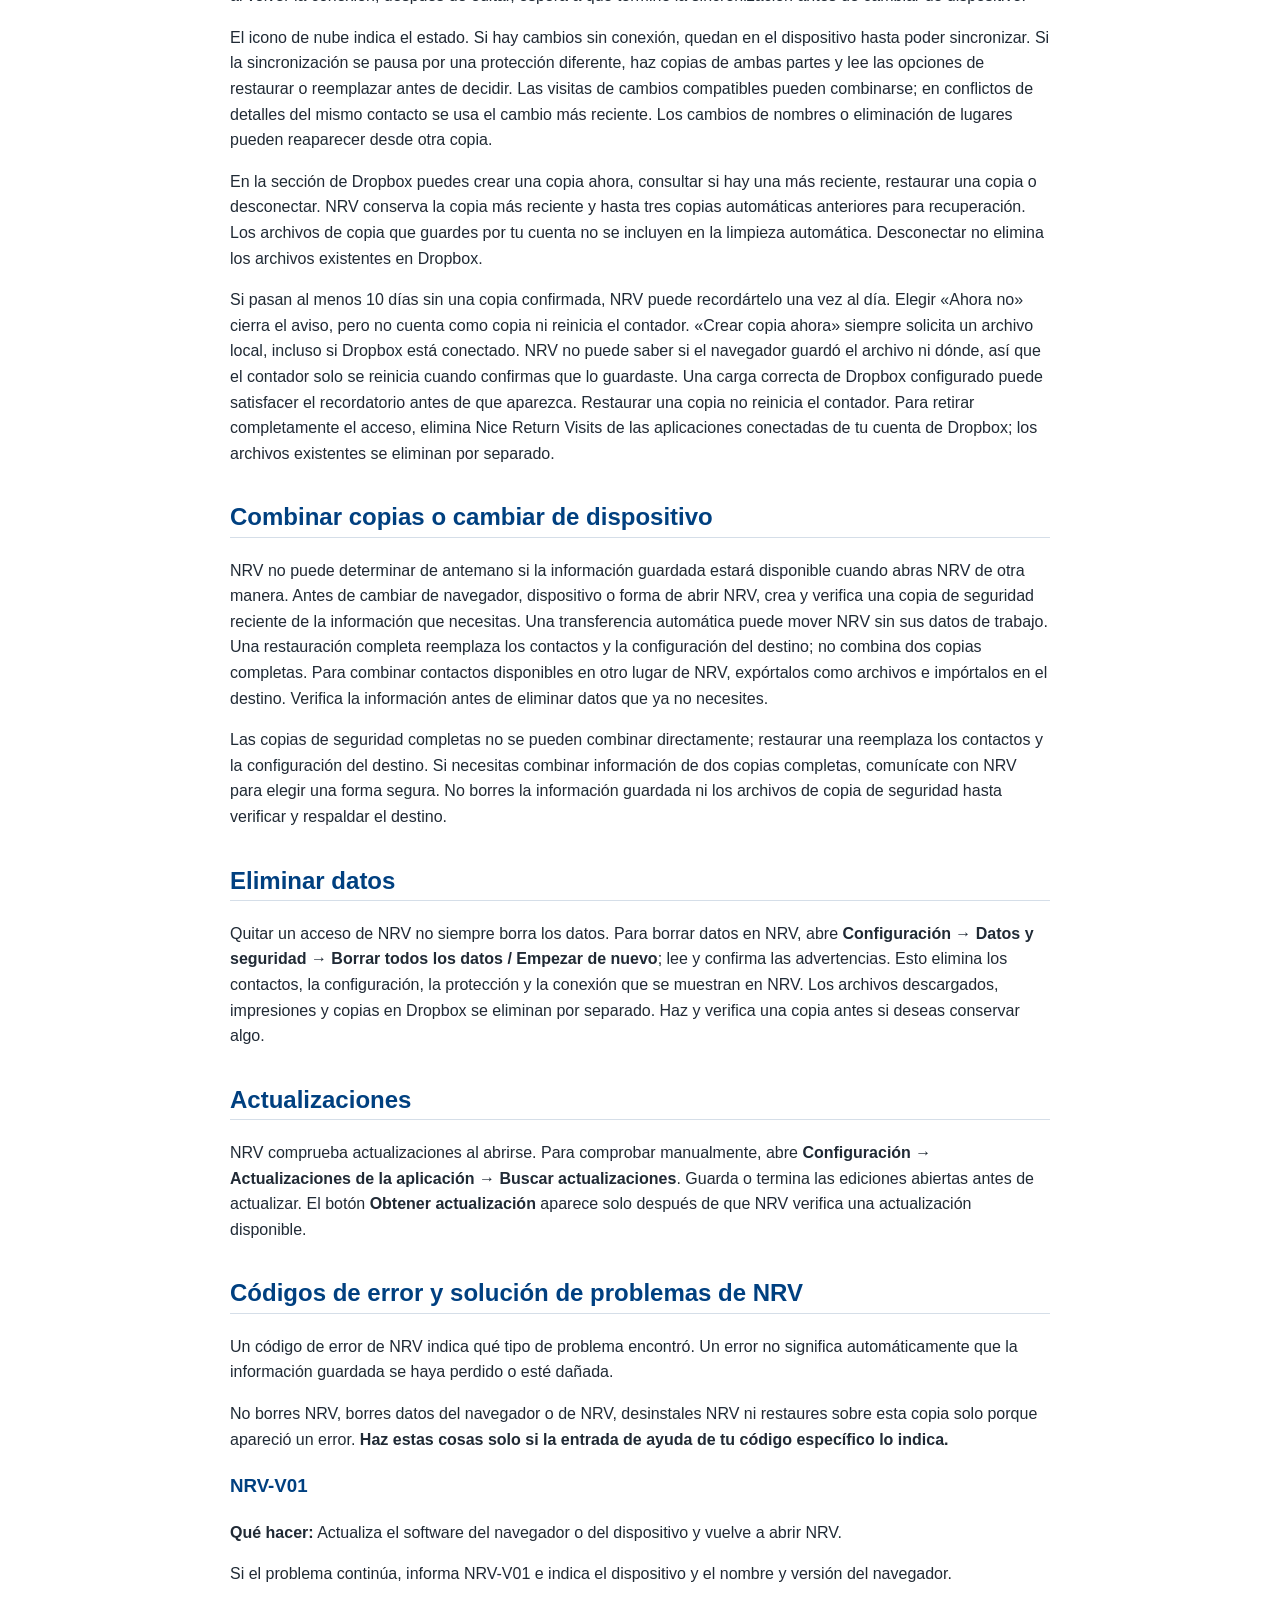
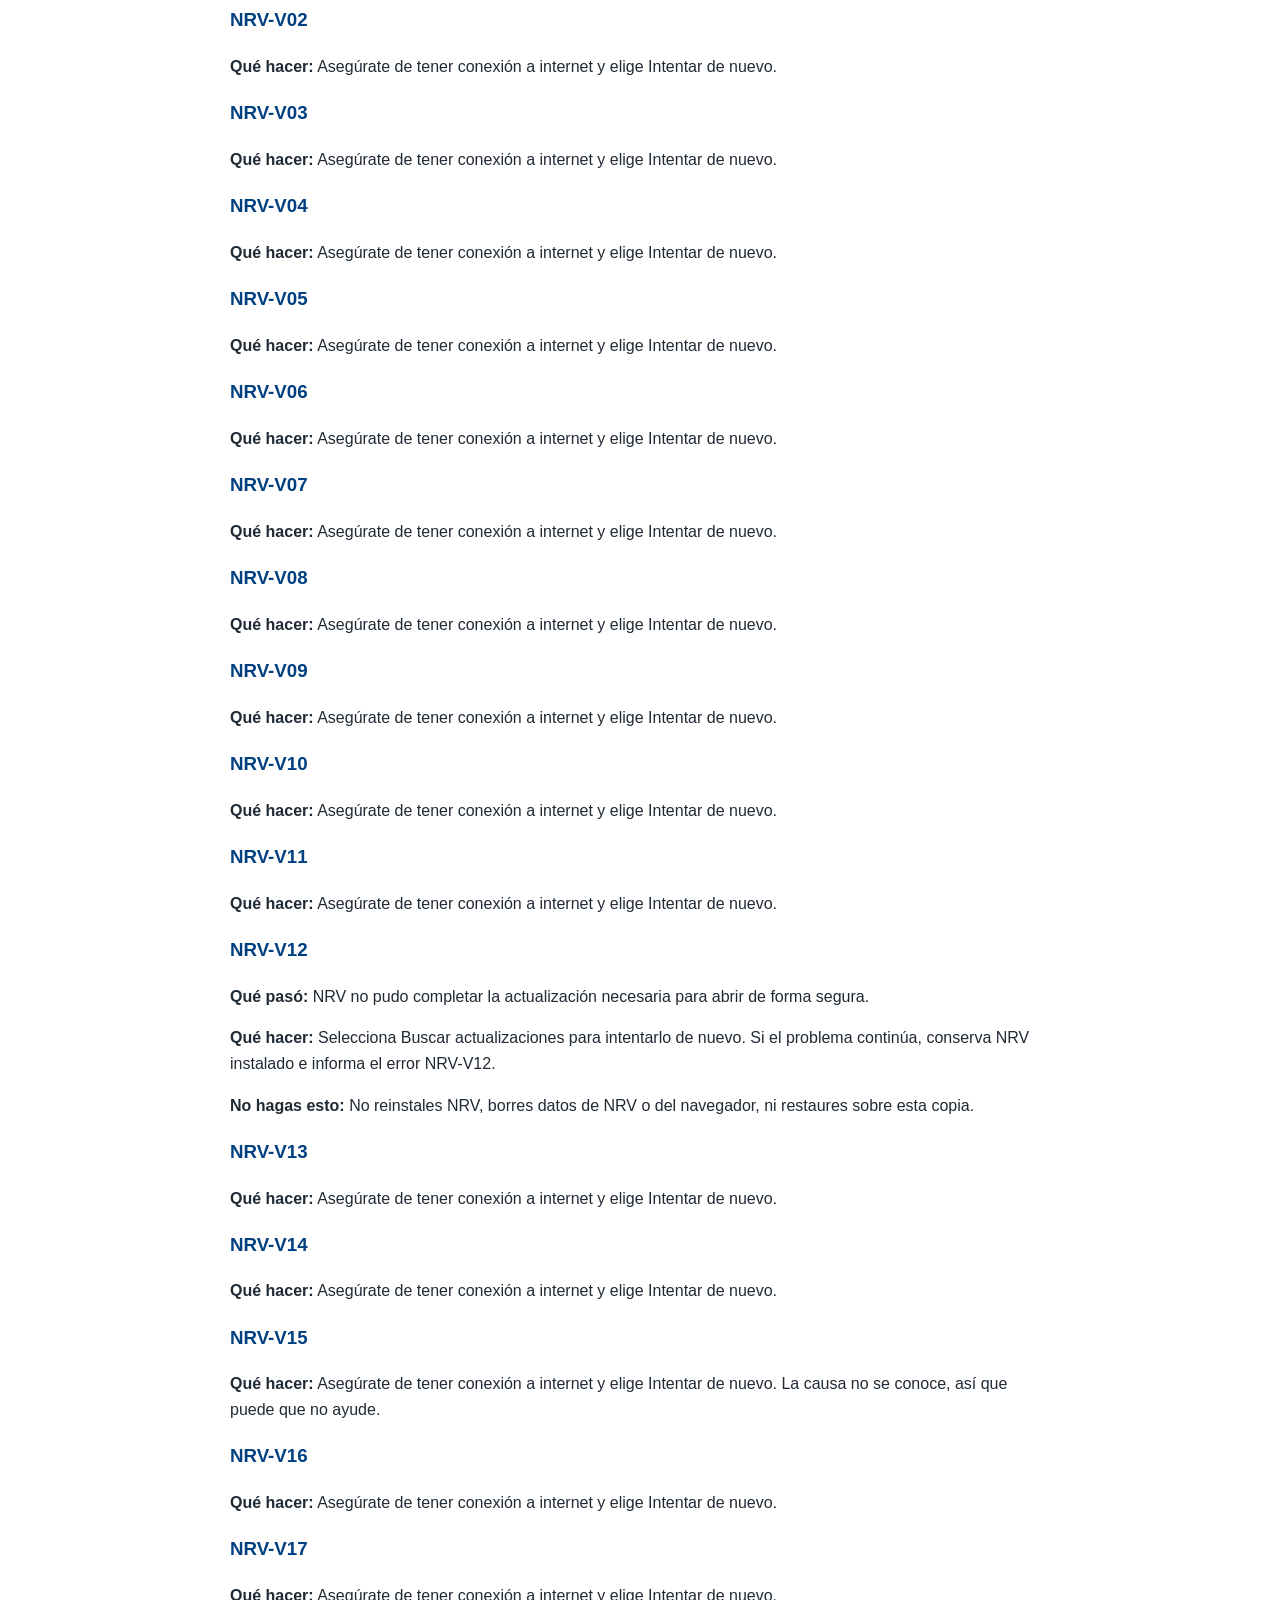
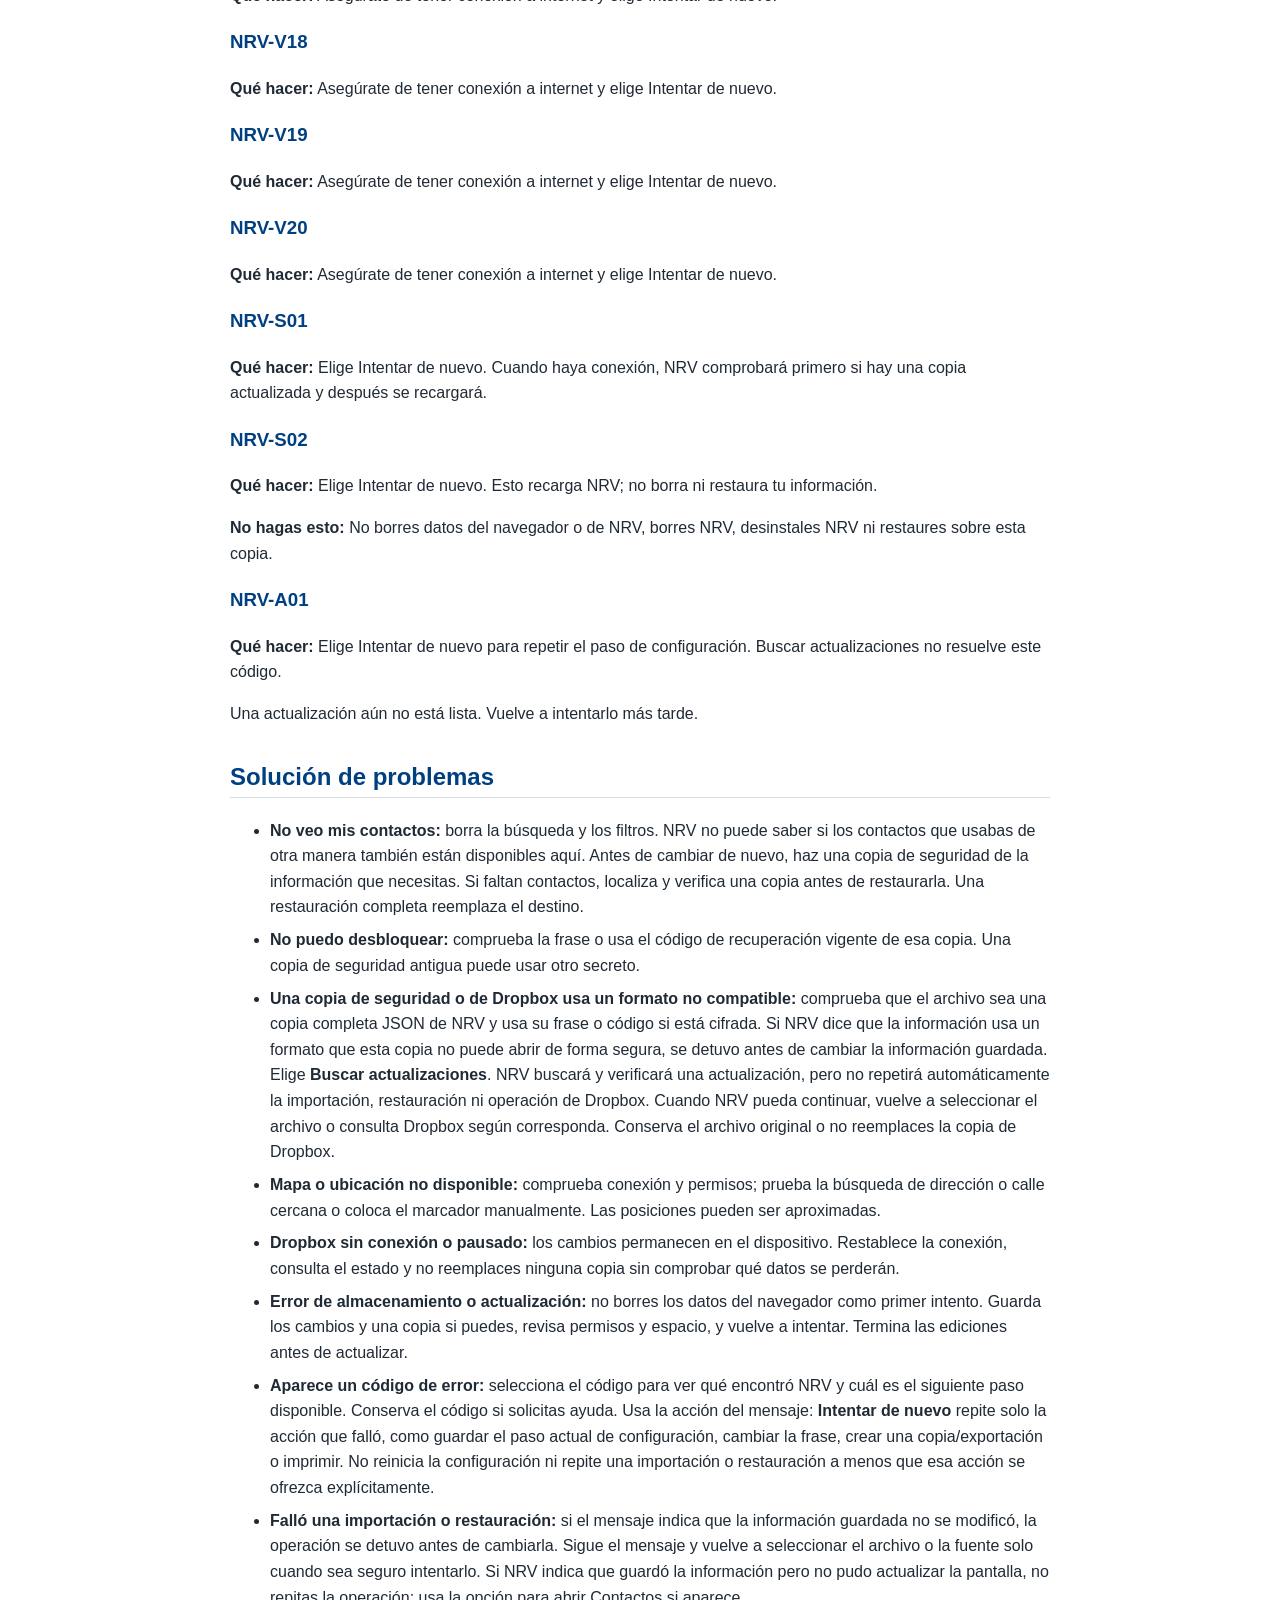
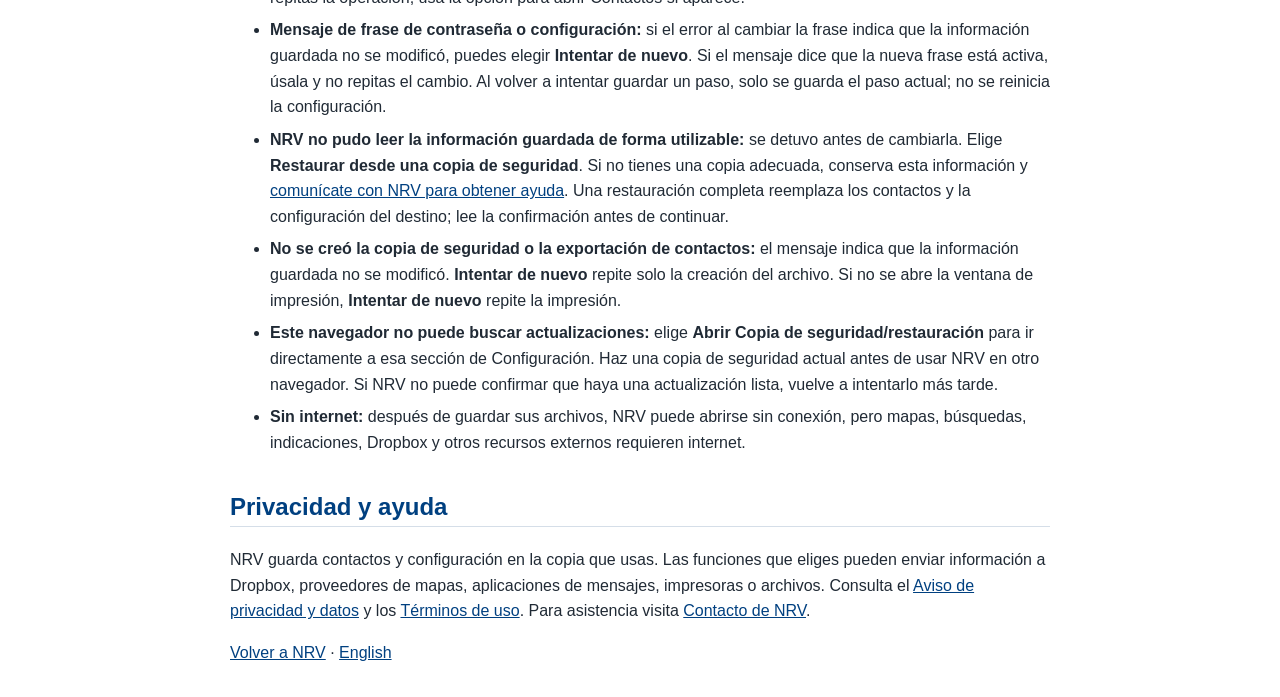
==== commit 1dde8a6c: "Release NRV App v0.9.068: clarify startup updates and V12 recovery Co-authored-by: Copilot <22355621" ====
--- a/help-es.html
+++ b/help-es.html
@@ -193,7 +193,8 @@
     <h3 id="nrv-error-v11">NRV-V11</h3>
     <p><strong>Qué hacer:</strong> Asegúrate de tener conexión a internet y elige Intentar de nuevo.</p>
     <h3 id="nrv-error-v12">NRV-V12</h3>
-    <p><strong>Qué hacer:</strong> Elige Buscar actualizaciones. NRV intentará obtener una copia coherente de la aplicación y después abrirse normalmente.</p>
+    <p><strong>Qué pasó:</strong> NRV no pudo completar la actualización necesaria para abrir de forma segura.</p>
+    <p><strong>Qué hacer:</strong> Selecciona Buscar actualizaciones para intentarlo de nuevo. Si el problema continúa, conserva NRV instalado e informa el error NRV-V12.</p>
     <p><strong>No hagas esto:</strong> No reinstales NRV, borres datos de NRV o del navegador, ni restaures sobre esta copia.</p>
     <h3 id="nrv-error-v13">NRV-V13</h3>
     <p><strong>Qué hacer:</strong> Asegúrate de tener conexión a internet y elige Intentar de nuevo.</p>
